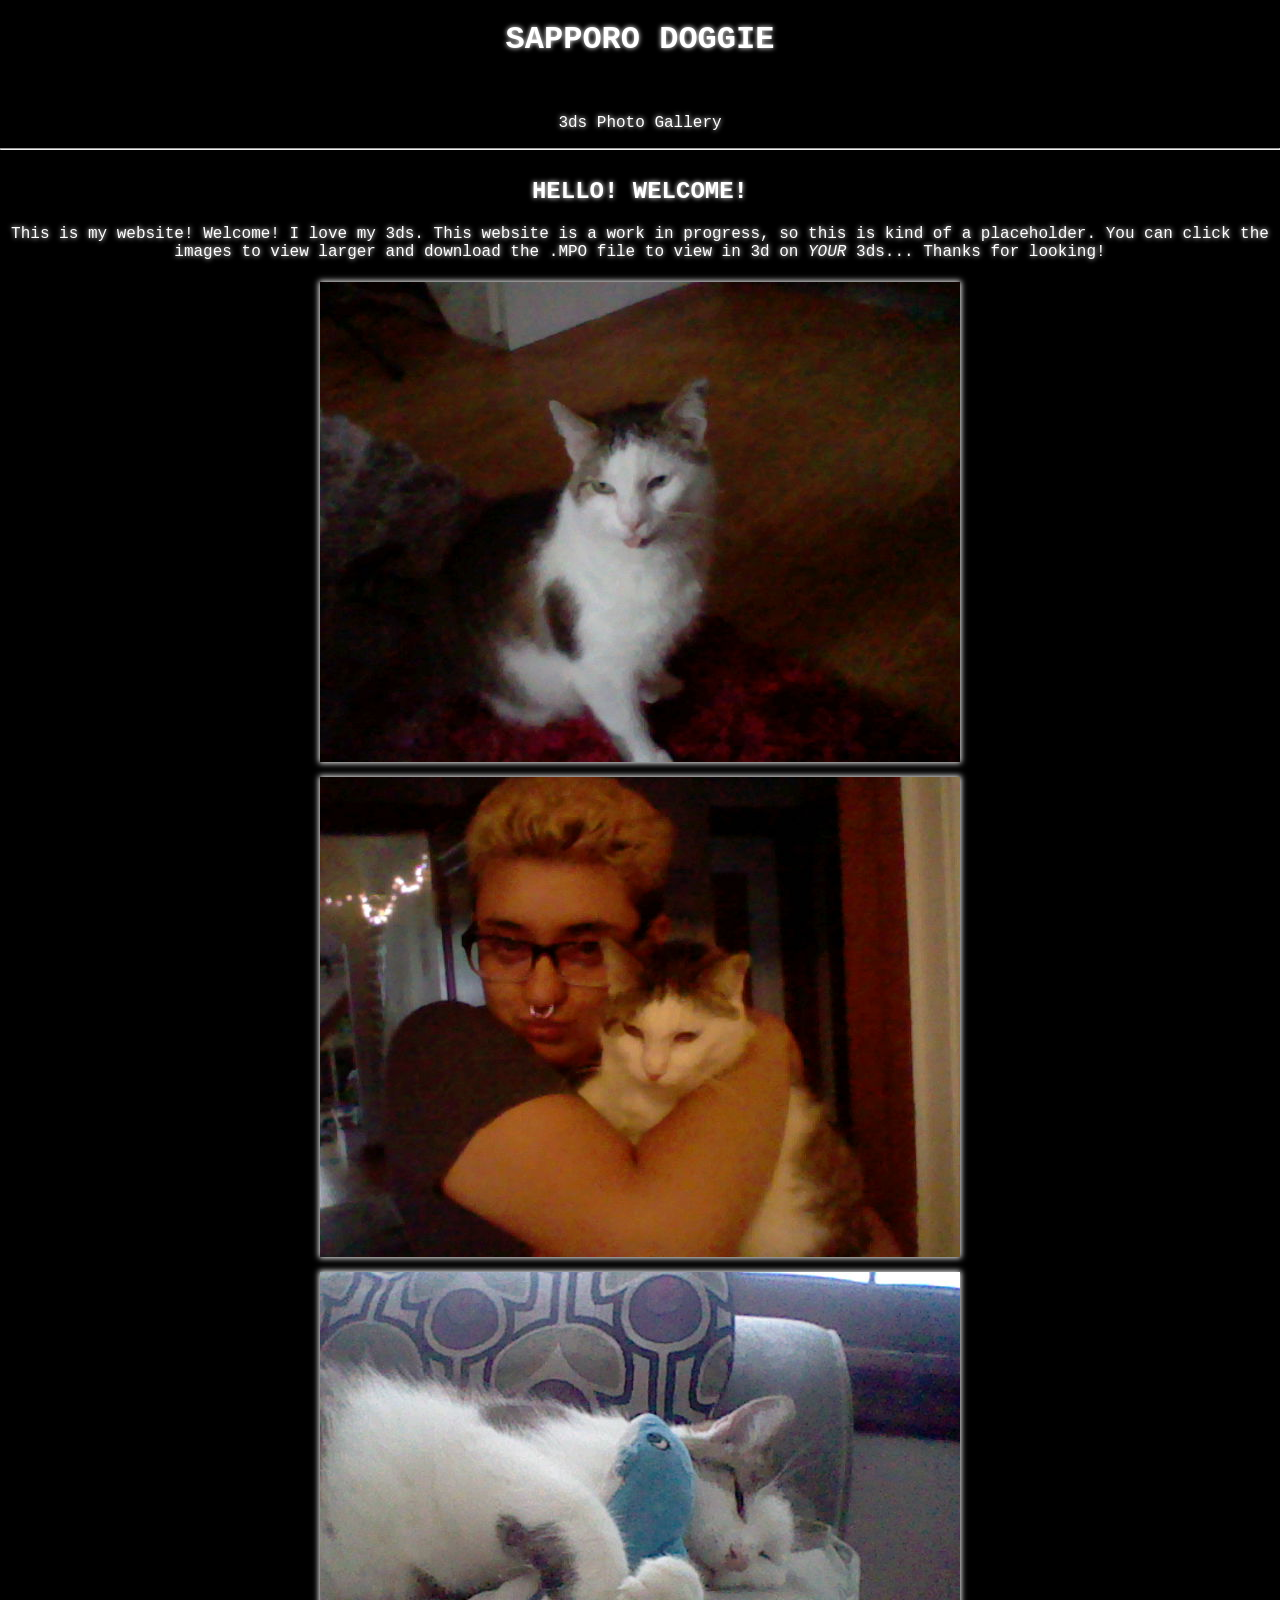
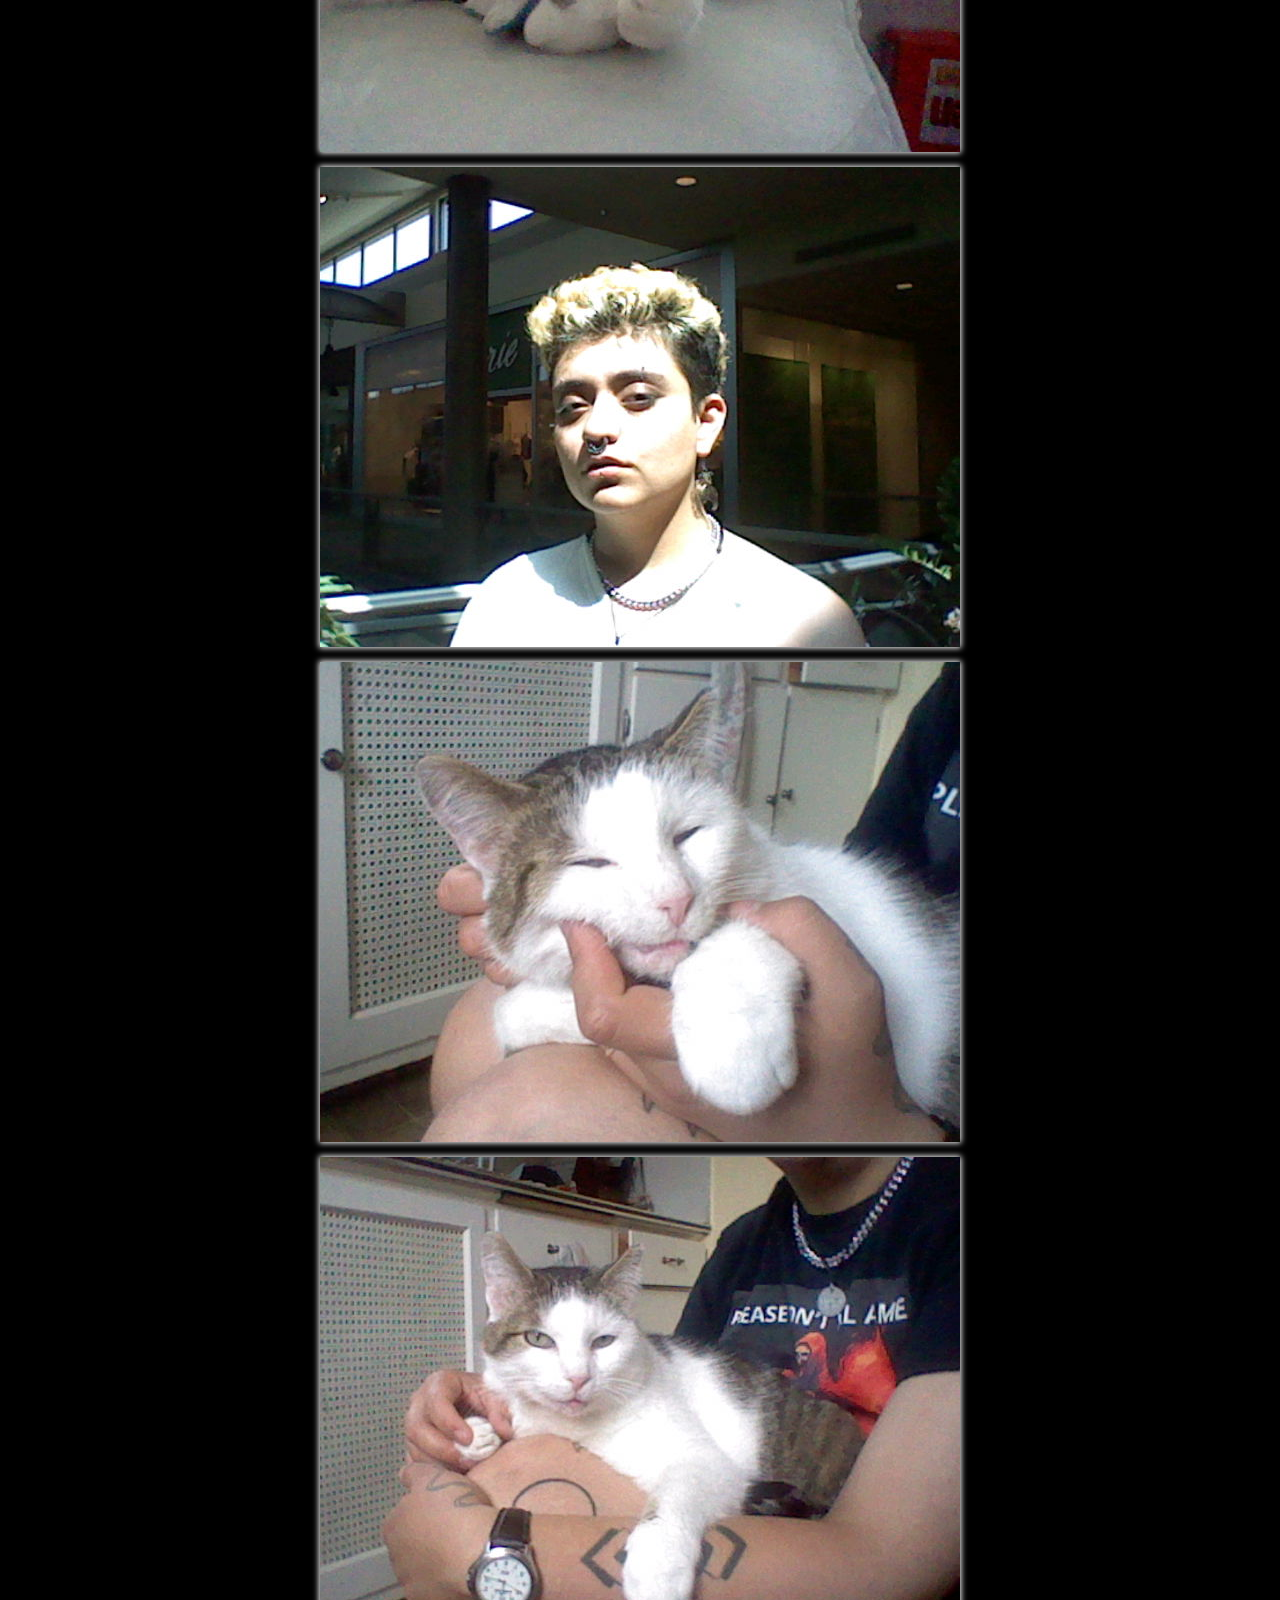
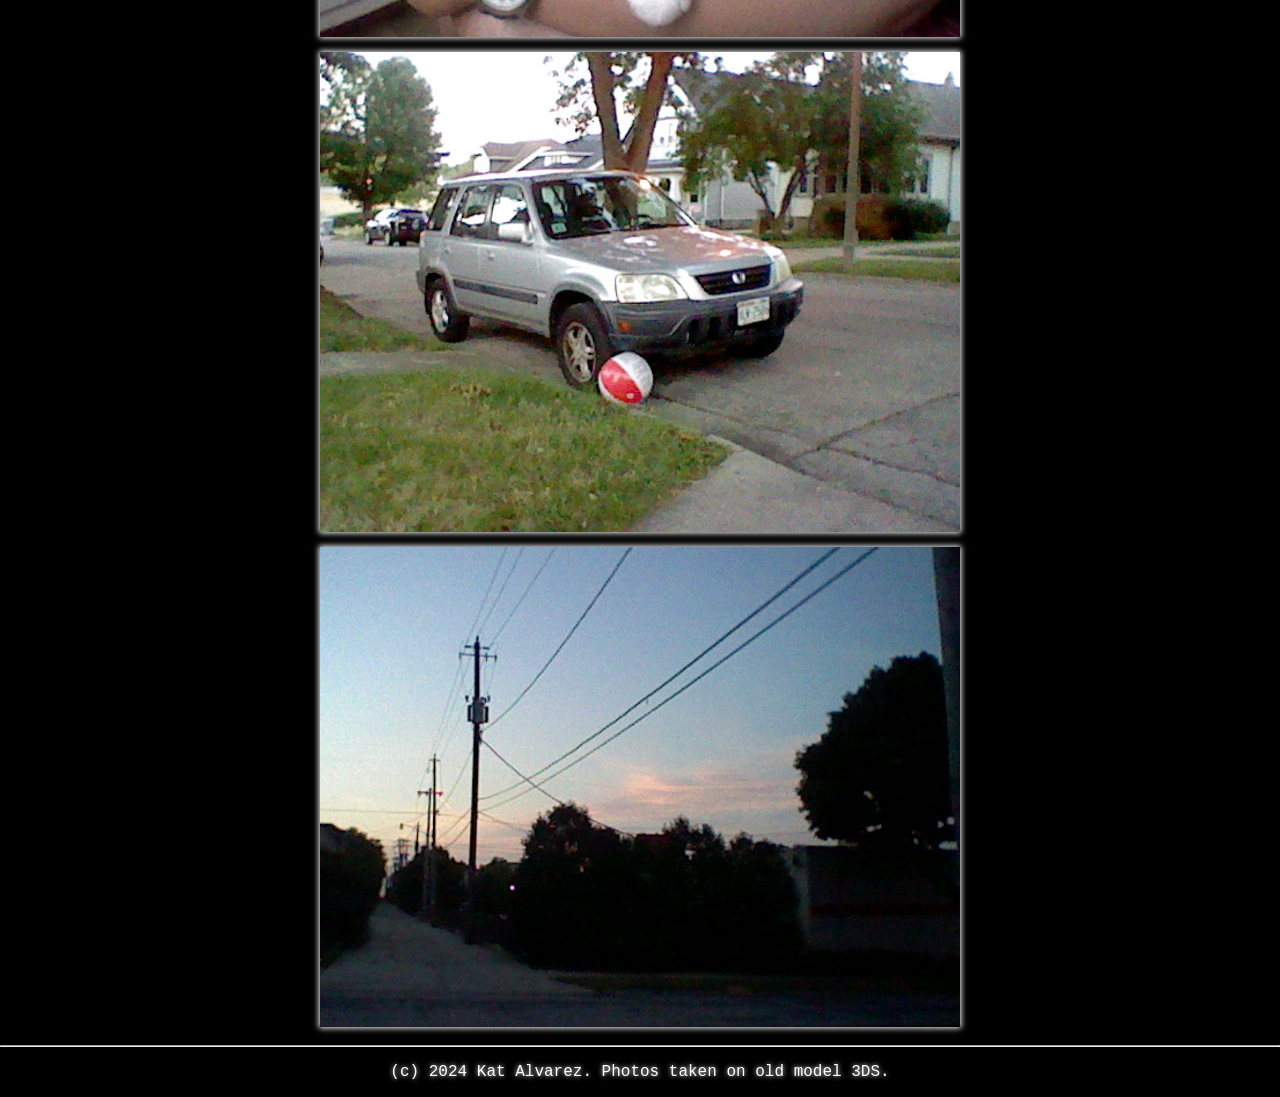
==== index.html @ b48e96c4 "changed" ====
<!DOCTYPE html>
<html lang="en">
    <head>
        <title>Sapporo Doggie</title>
        <meta charset="utf-8">
        <link rel="icon" href="images/hermicon.png">
        <link rel="stylesheet" href="styleSheets/index.css">
        <link rel="stylesheet" href="styleSheets/main.css">
    </head>
    <body>
        <header>
            <h1>SAPPORO DOGGIE</h1>
            <br>
            <p>3ds Photo Gallery</p>
            <hr>
        </header>
        <main>
            <h2>HELLO! WELCOME!</h2>
            <p>This is my website! Welcome! I love my 3ds. This website is a work in progress, so this is kind of a placeholder. You can click the images to view larger and download the .MPO file to view in 3d on <i>YOUR</i> 3ds... Thanks for looking!</p>
            <a href="images/3dsPhotos/HNI_0094.MPO"><img src="images/3dsPhotos/HNI_0094.MPO"></a>
            <a href="images/3dsPhotos/HNI_0064.MPO"><img src="images/3dsPhotos/HNI_0064.MPO"></a>
            <a href="images/3dsPhotos/HNI_0042.MPO"><img src="images/3dsPhotos/HNI_0042.MPO"></a>
            <a href="images/3dsPhotos/HNI_0025.MPO"><img src="images/3dsPhotos/HNI_0025.MPO"></a>
            <a href="images/3dsPhotos/HNI_0008.MPO"><img src="images/3dsPhotos/HNI_0008.MPO"></a>
            <a href="images/3dsPhotos/HNI_0007.MPO"><img src="images/3dsPhotos/HNI_0007.MPO"></a>
            <a href="images/3dsPhotos/HNI_0006.MPO"><img src="images/3dsPhotos/HNI_0006.MPO"></a>
            <a href="images/3dsPhotos/HNI_0004.MPO"><img src="images/3dsPhotos/HNI_0004.MPO"></a>
        </main>
        <footer>
            <hr>
            <p>(c) 2024 Kat Alvarez. Photos taken on old model 3DS.</p>
        </footer>
    </body>
</html>
---- styleSheets/main.css ----
html {
    text-align: center;
    color: white;
    font-family:'Courier New', Courier, monospace;
    text-shadow: 0 0 5px white;
}
header {
    background-color: black;
}
body {
    margin: 0;
    background-color: black;}
main {
    display: inline-block;
}
img {
    min-width: 48%;
    margin: 5px;
    box-shadow: 0 0px 6px  1px white;
}
img:hover {
    opacity: 70%;
}
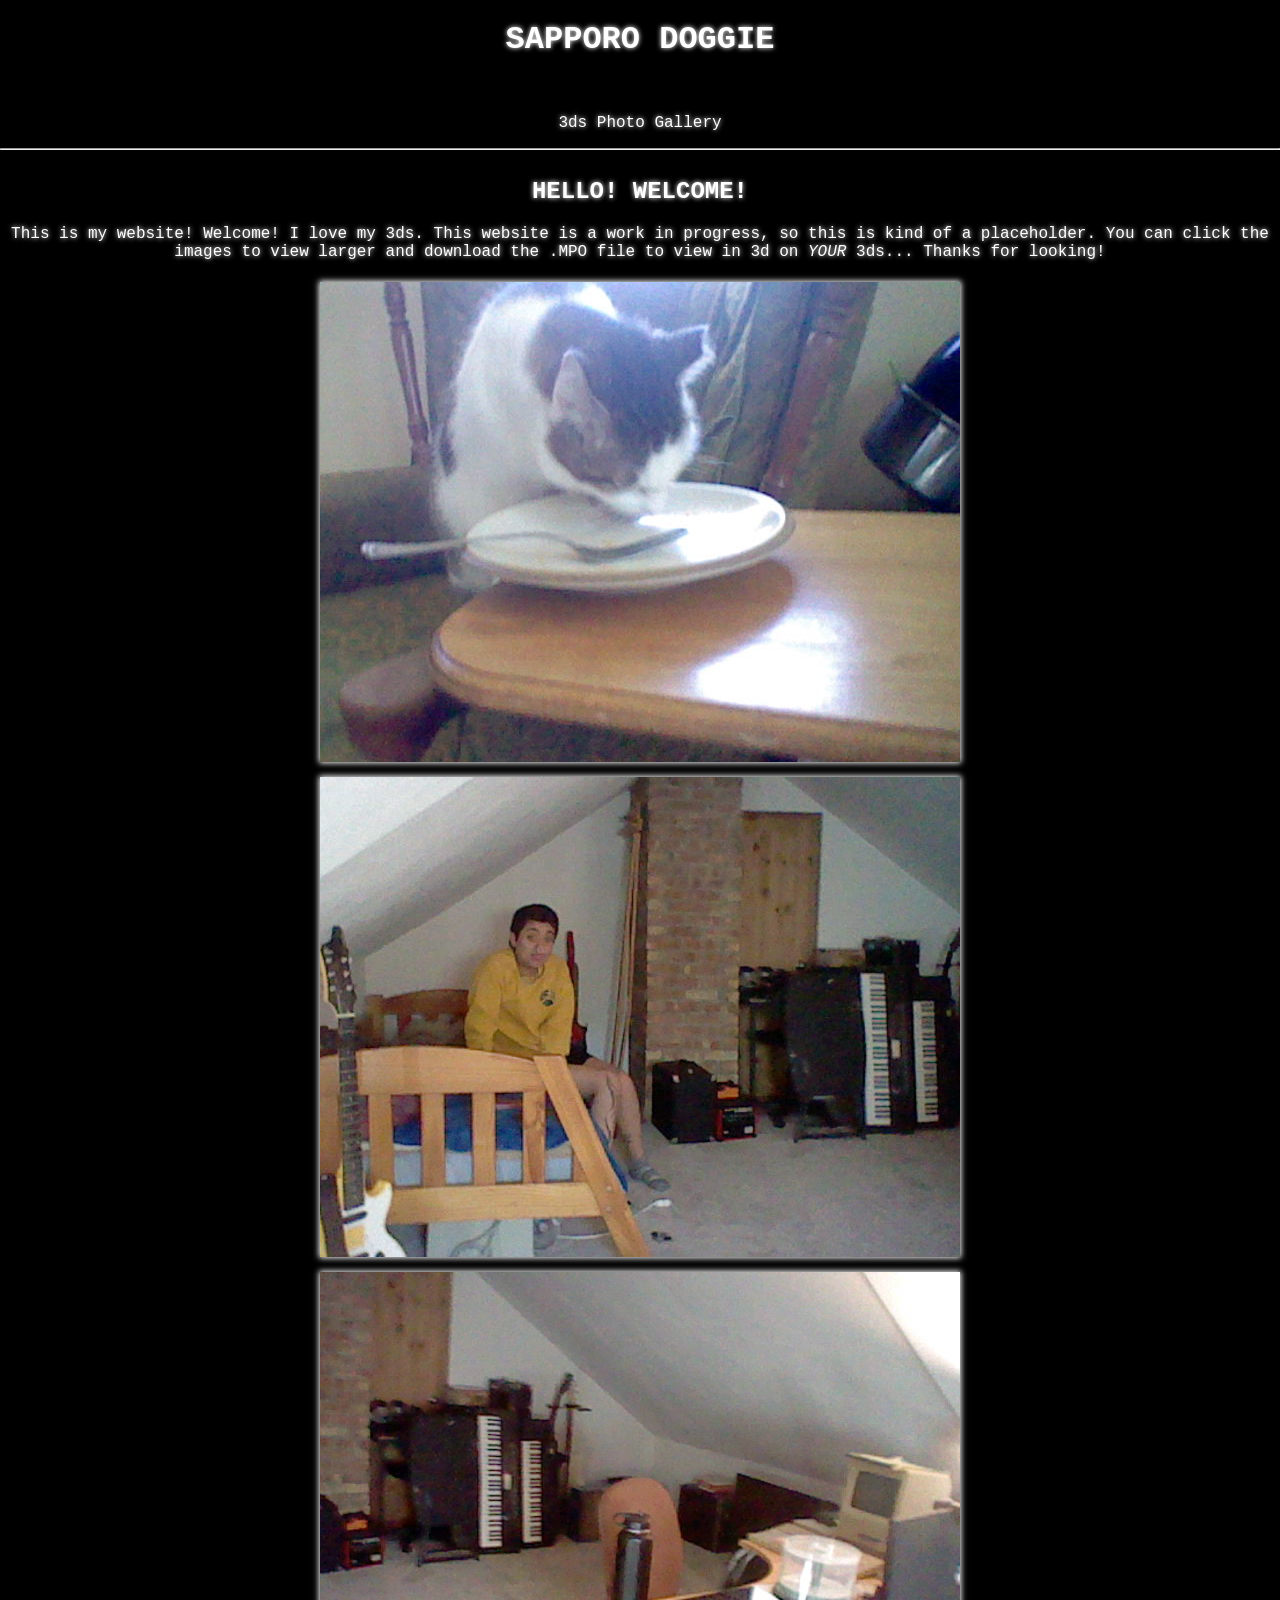
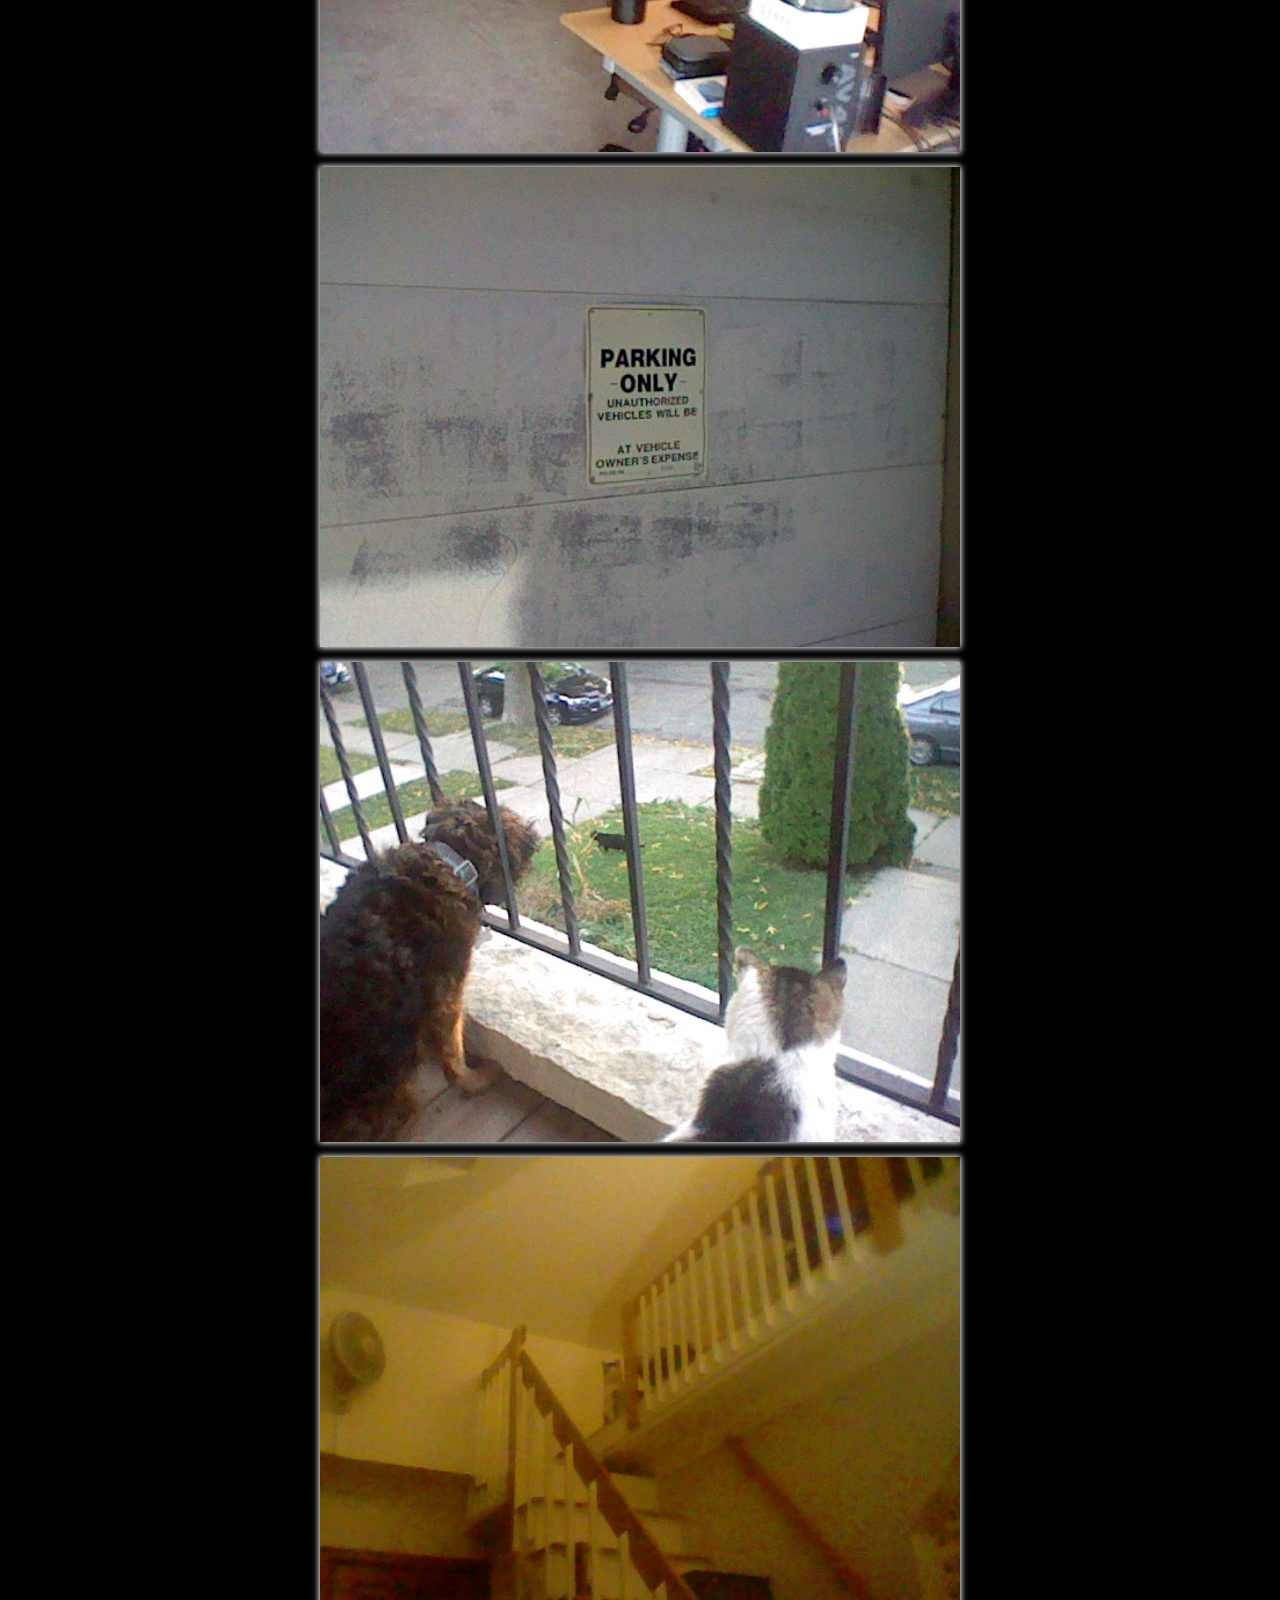
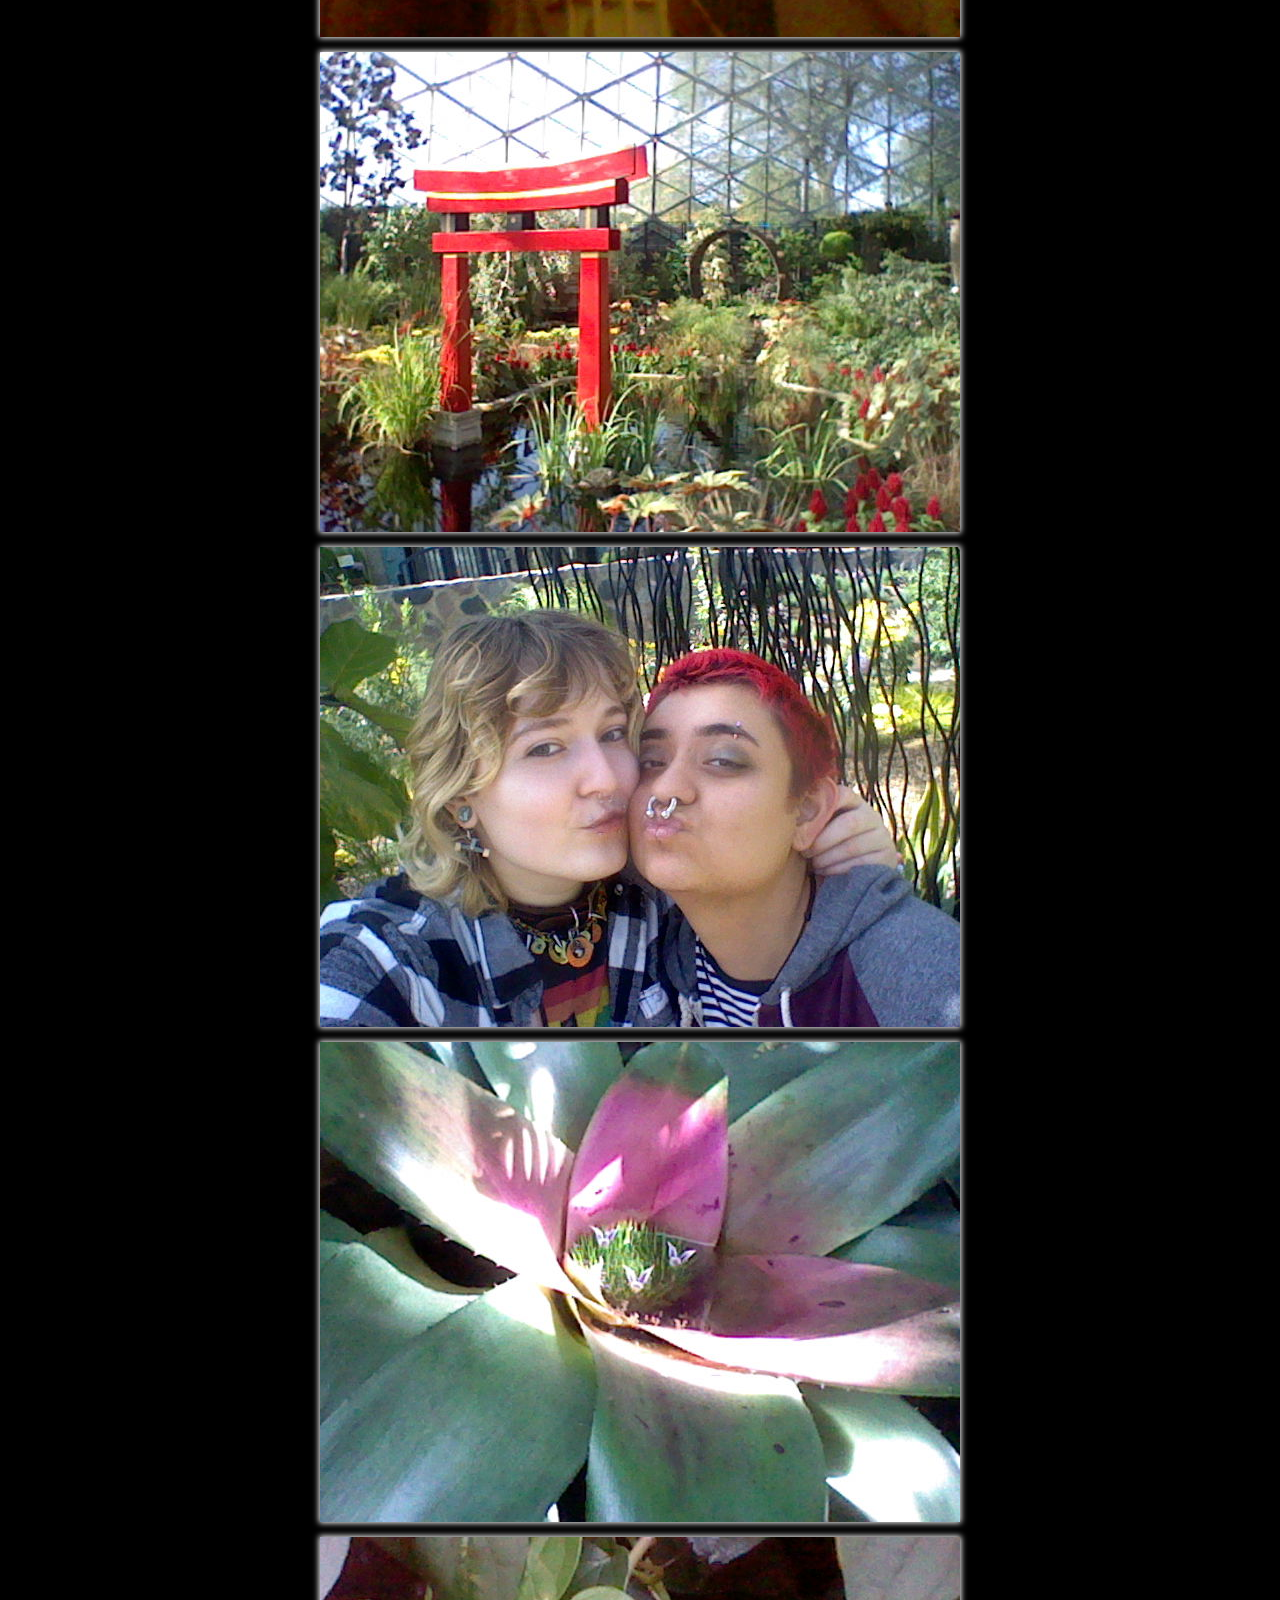
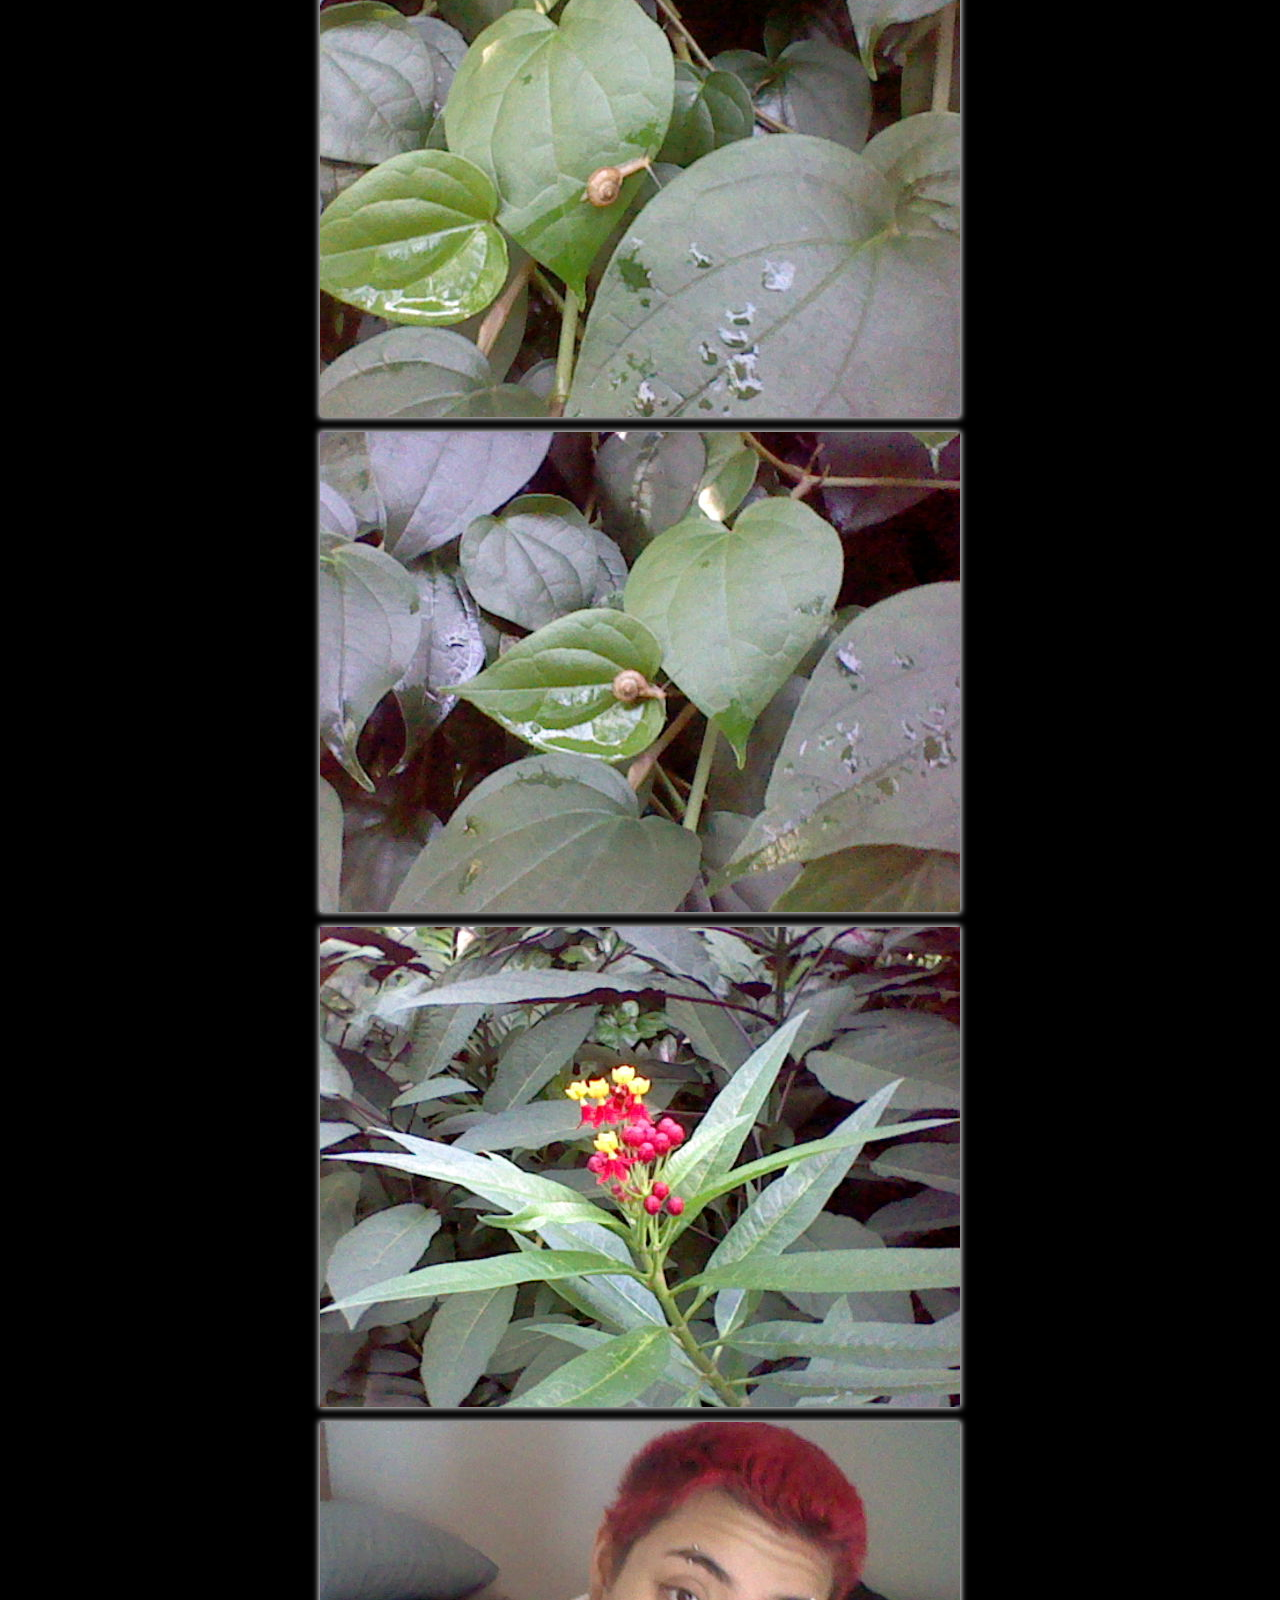
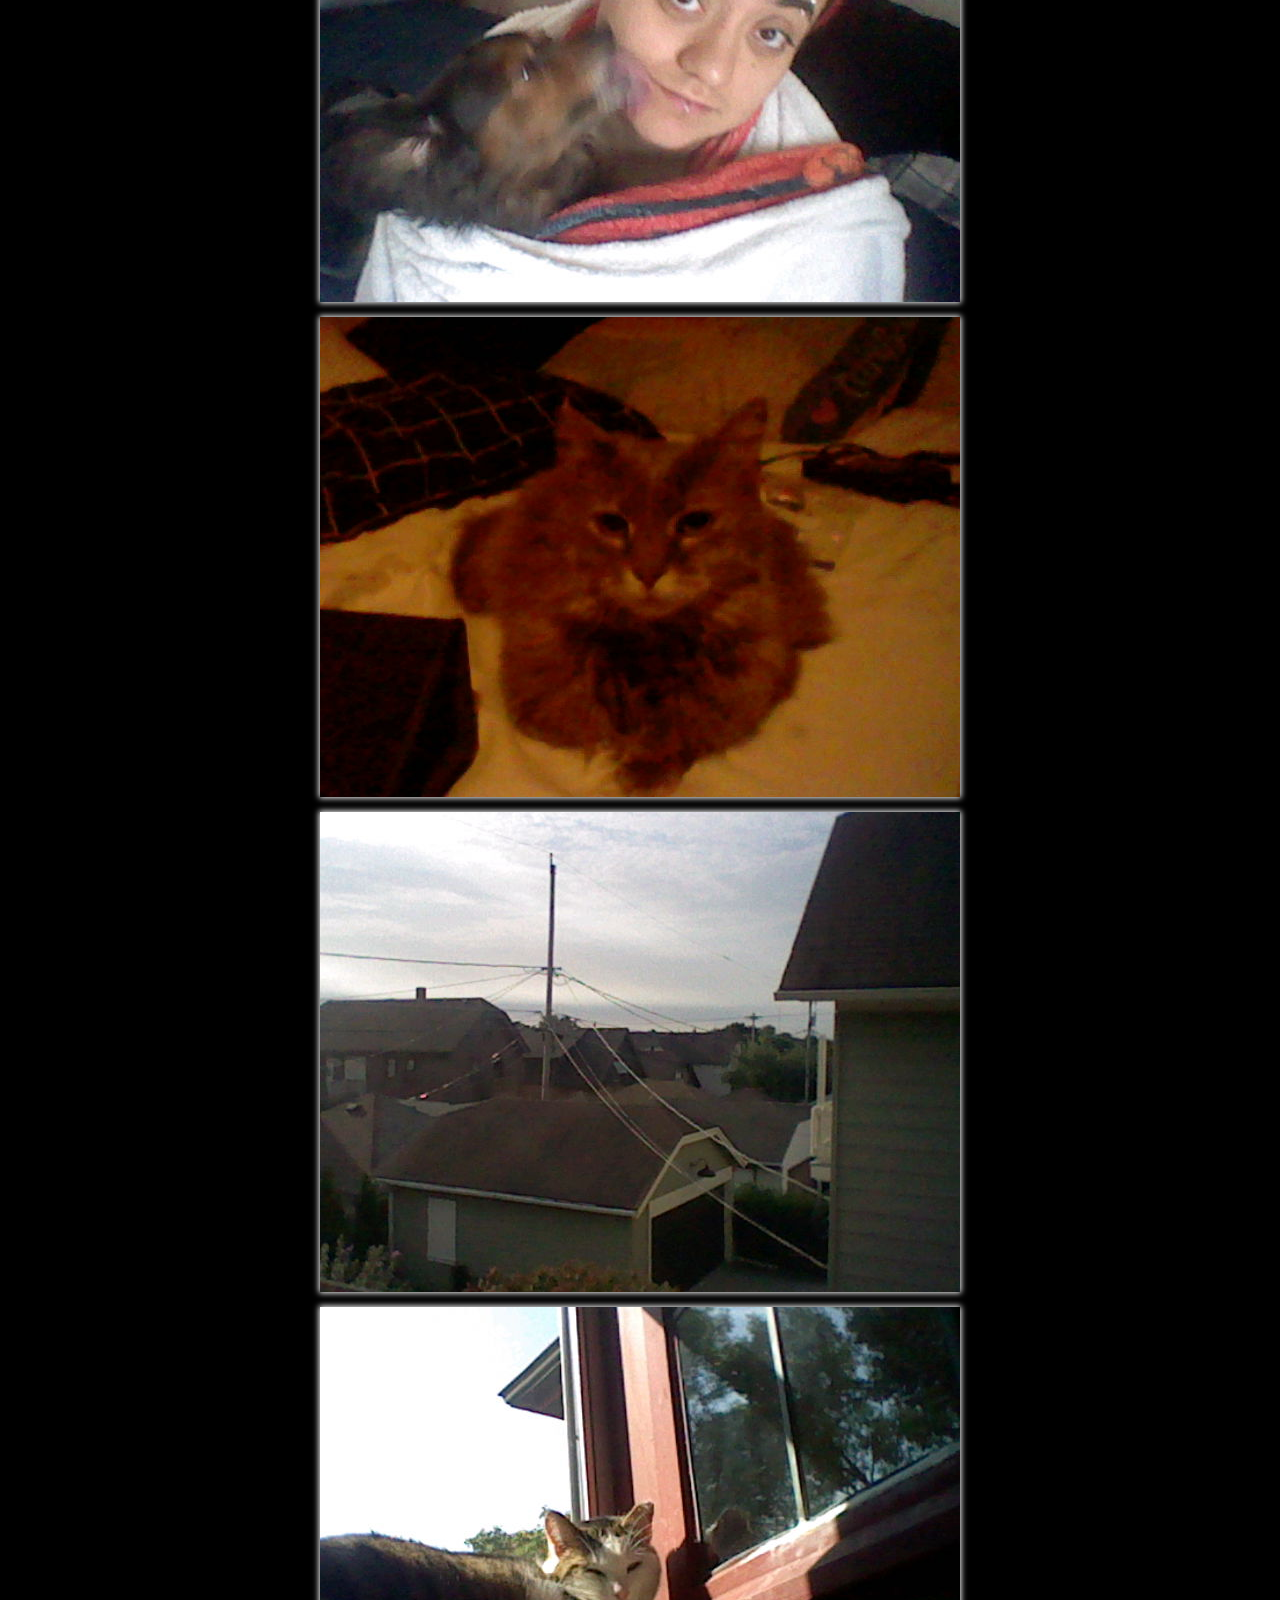
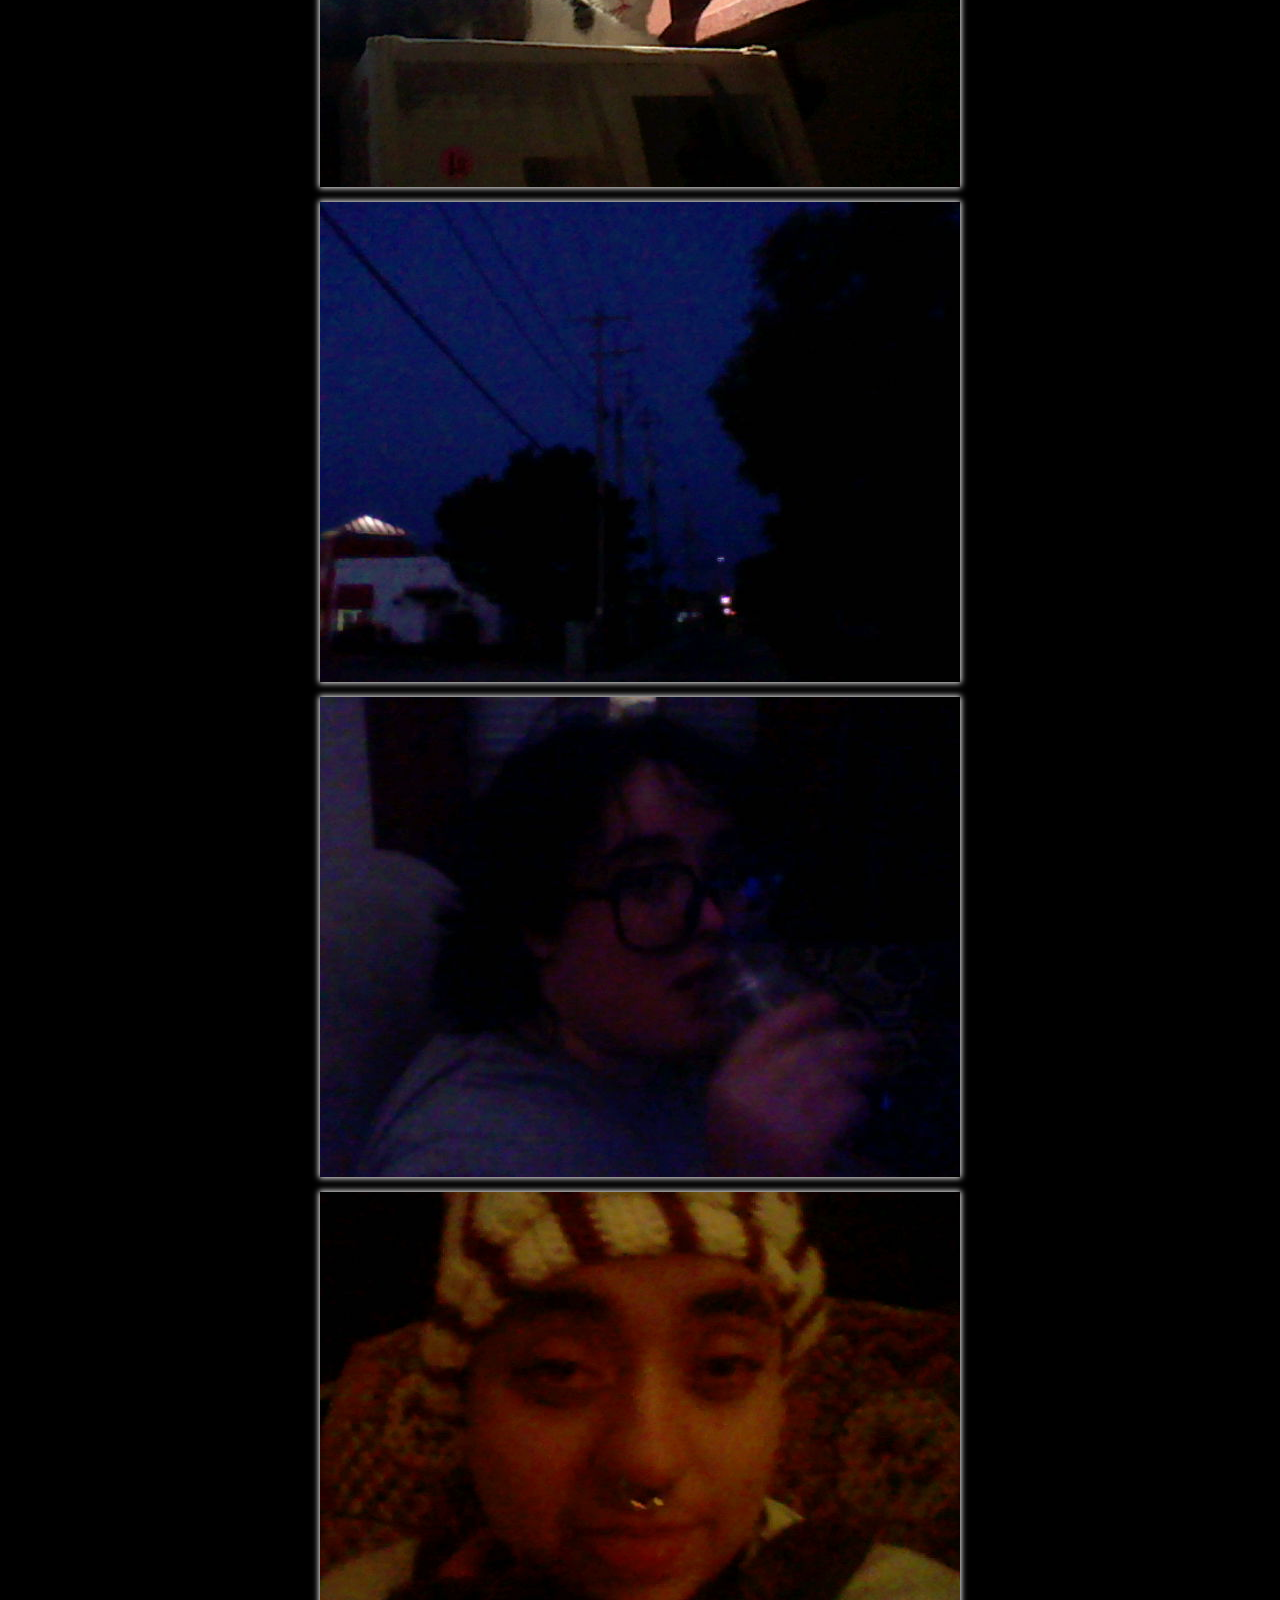
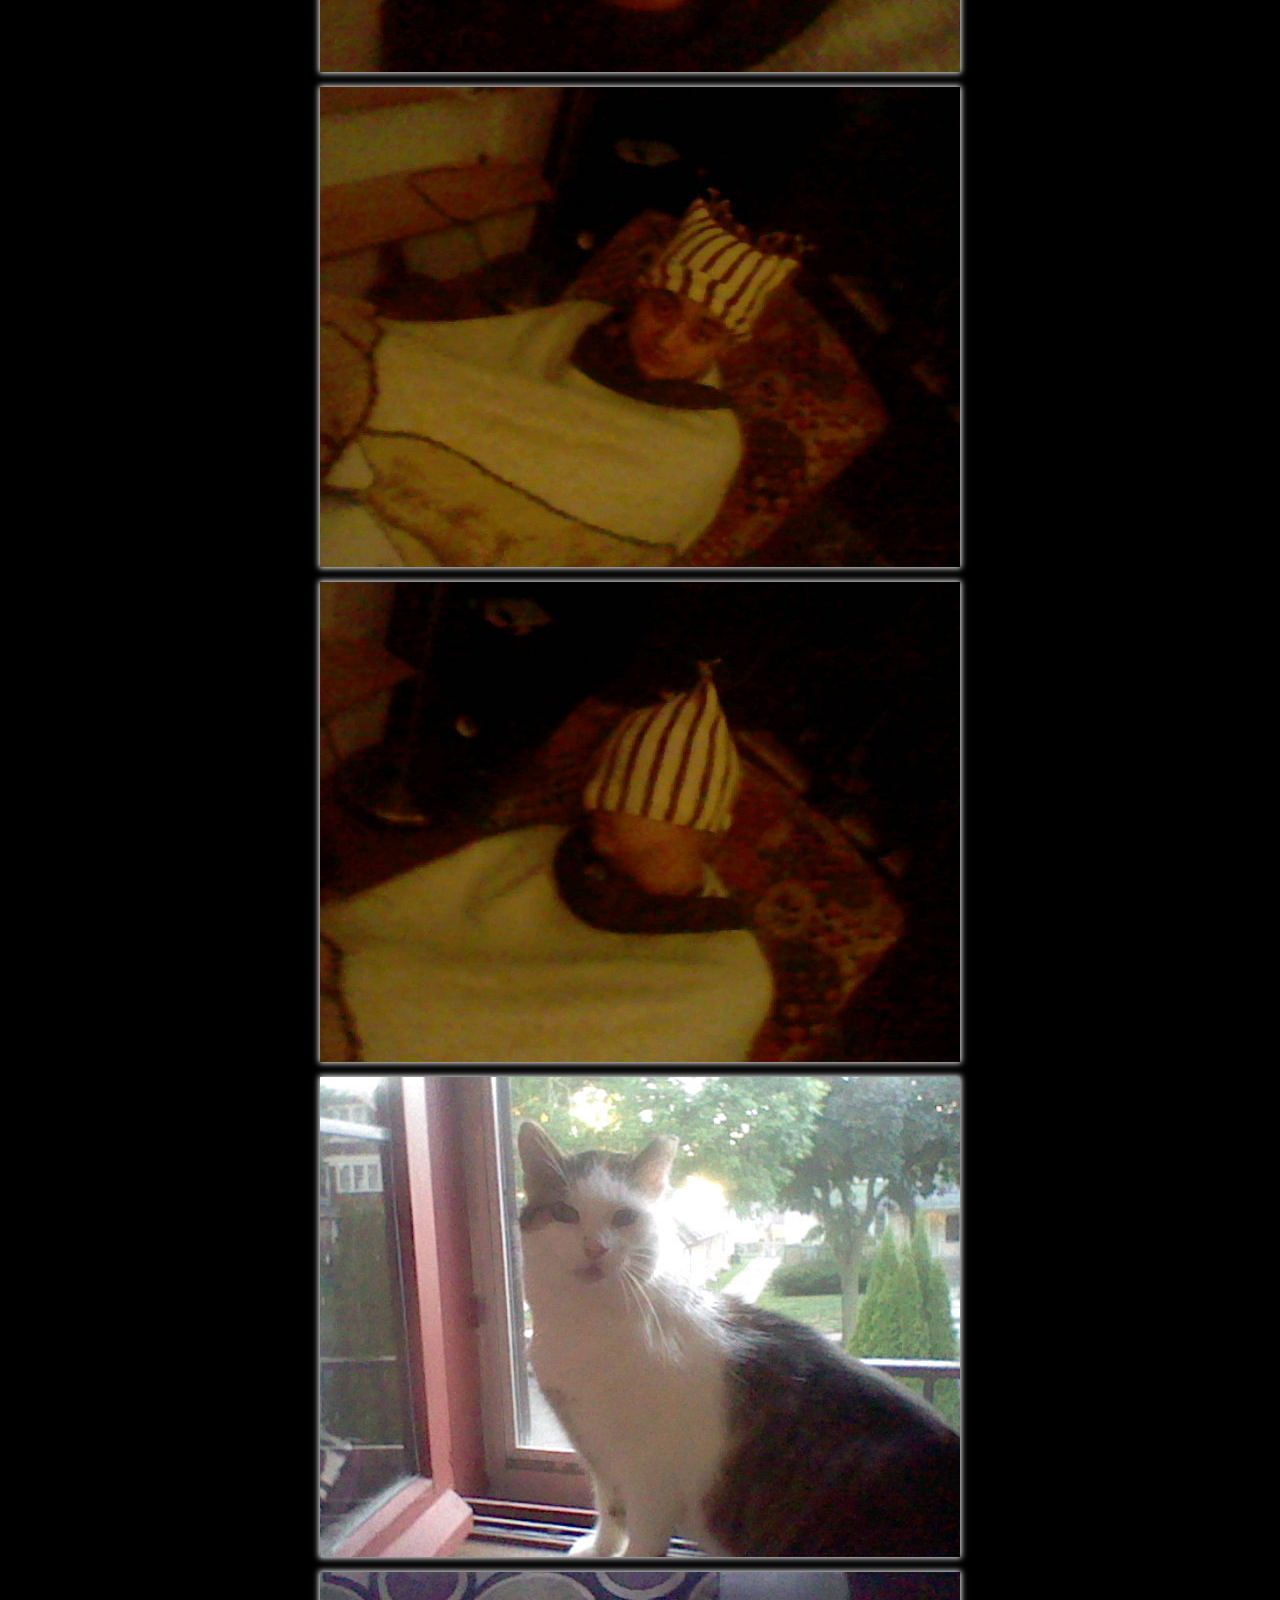
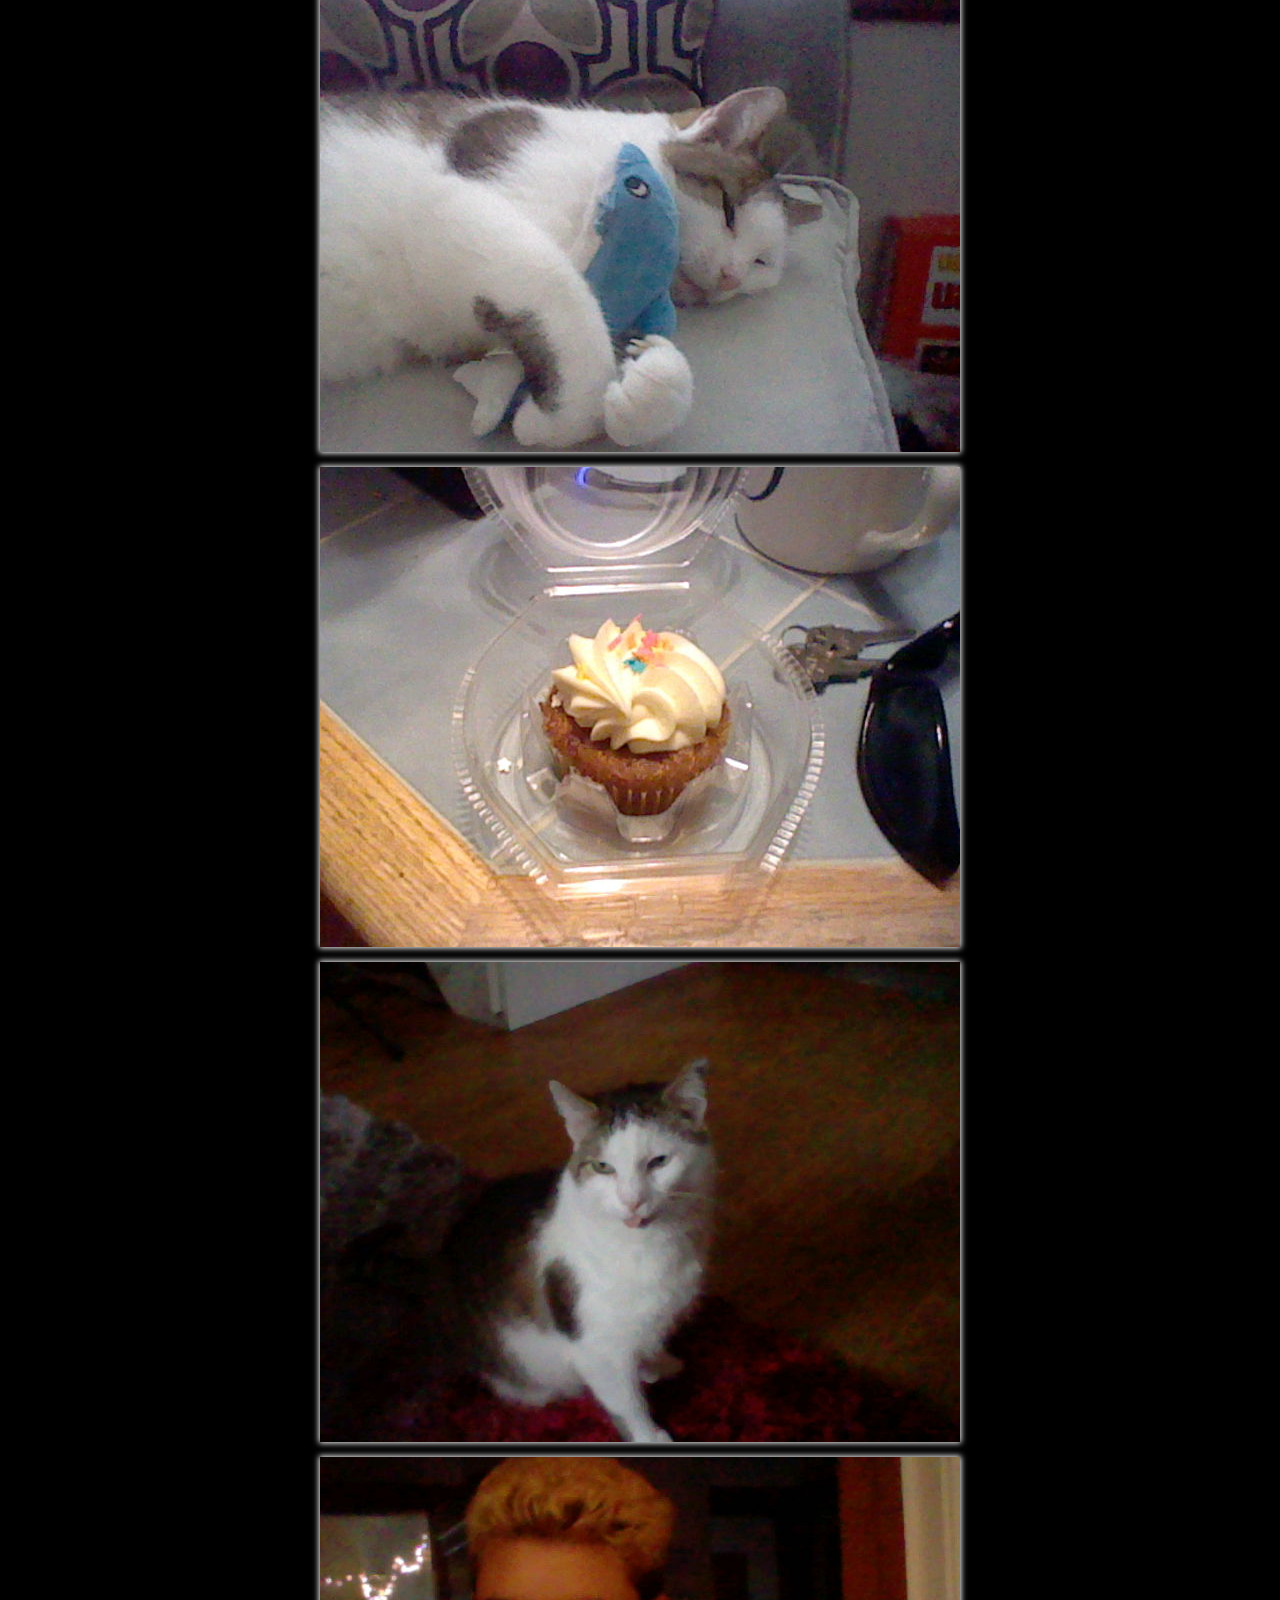
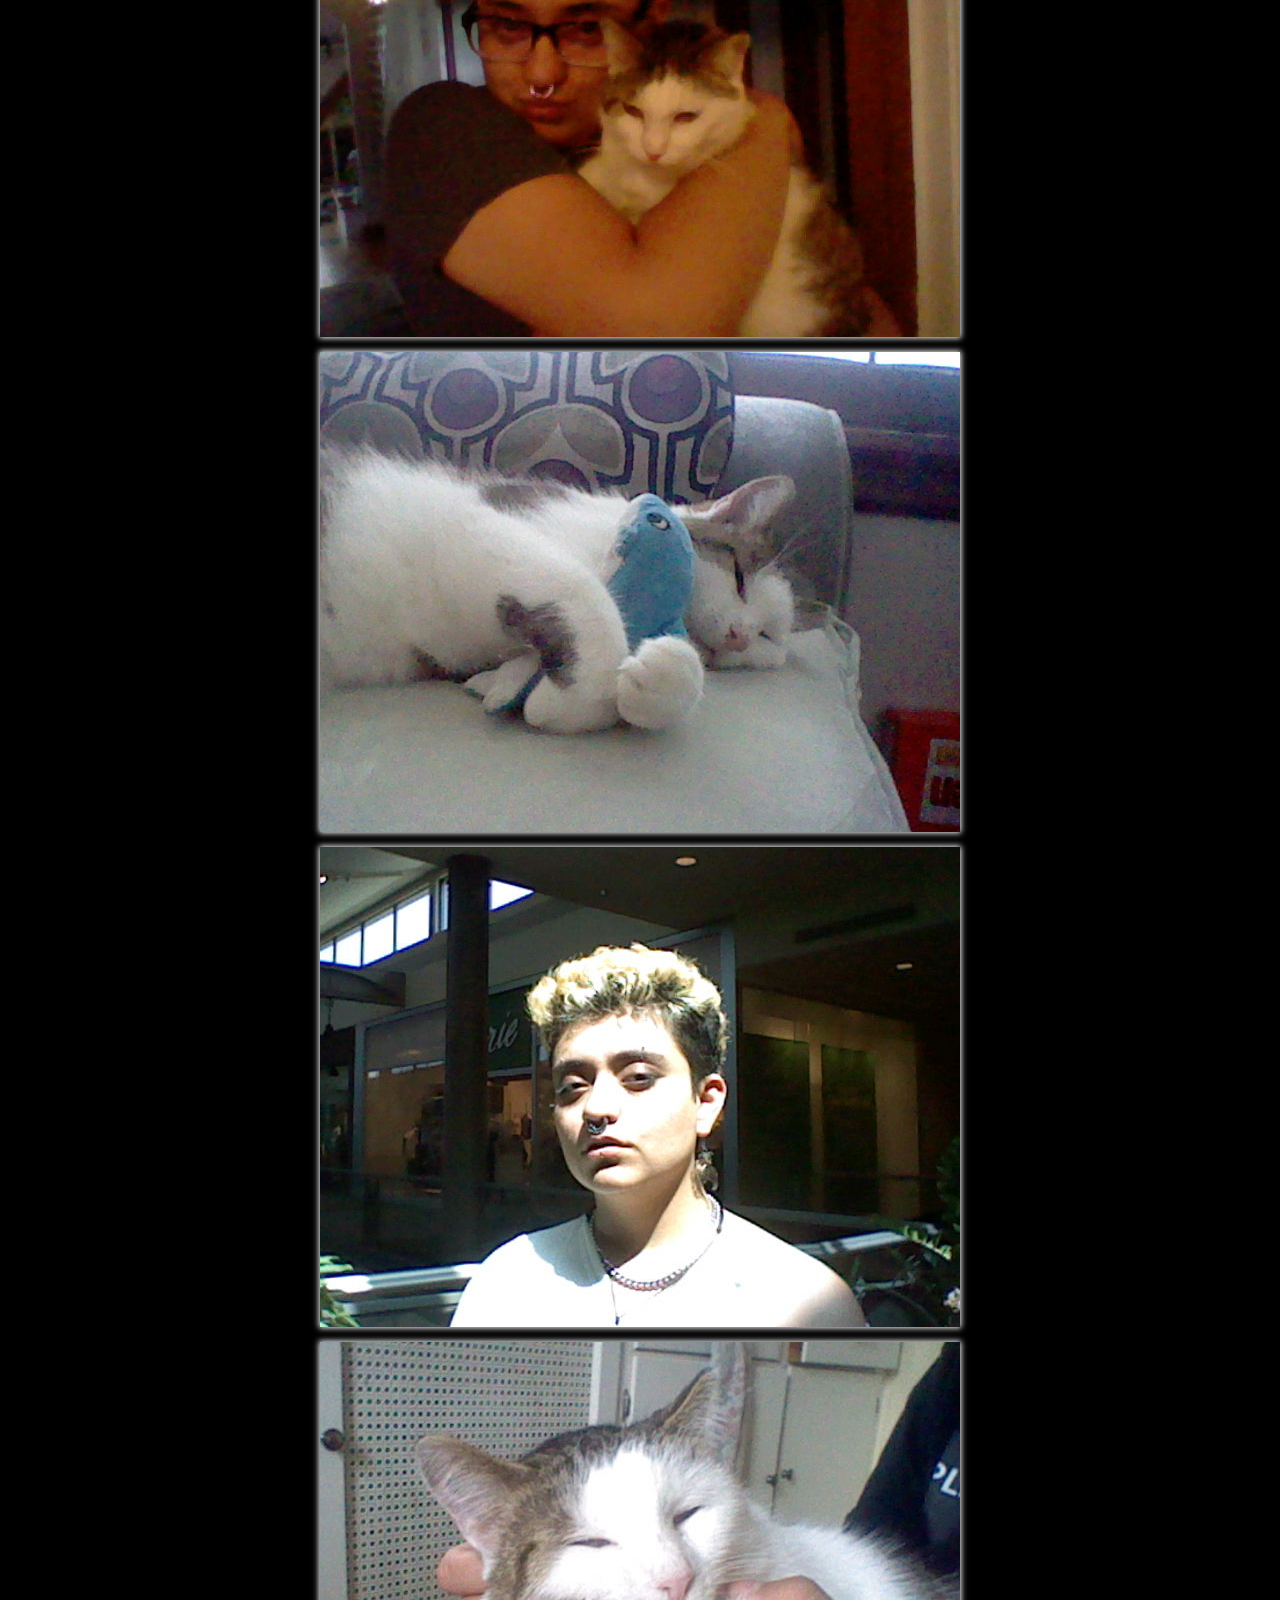
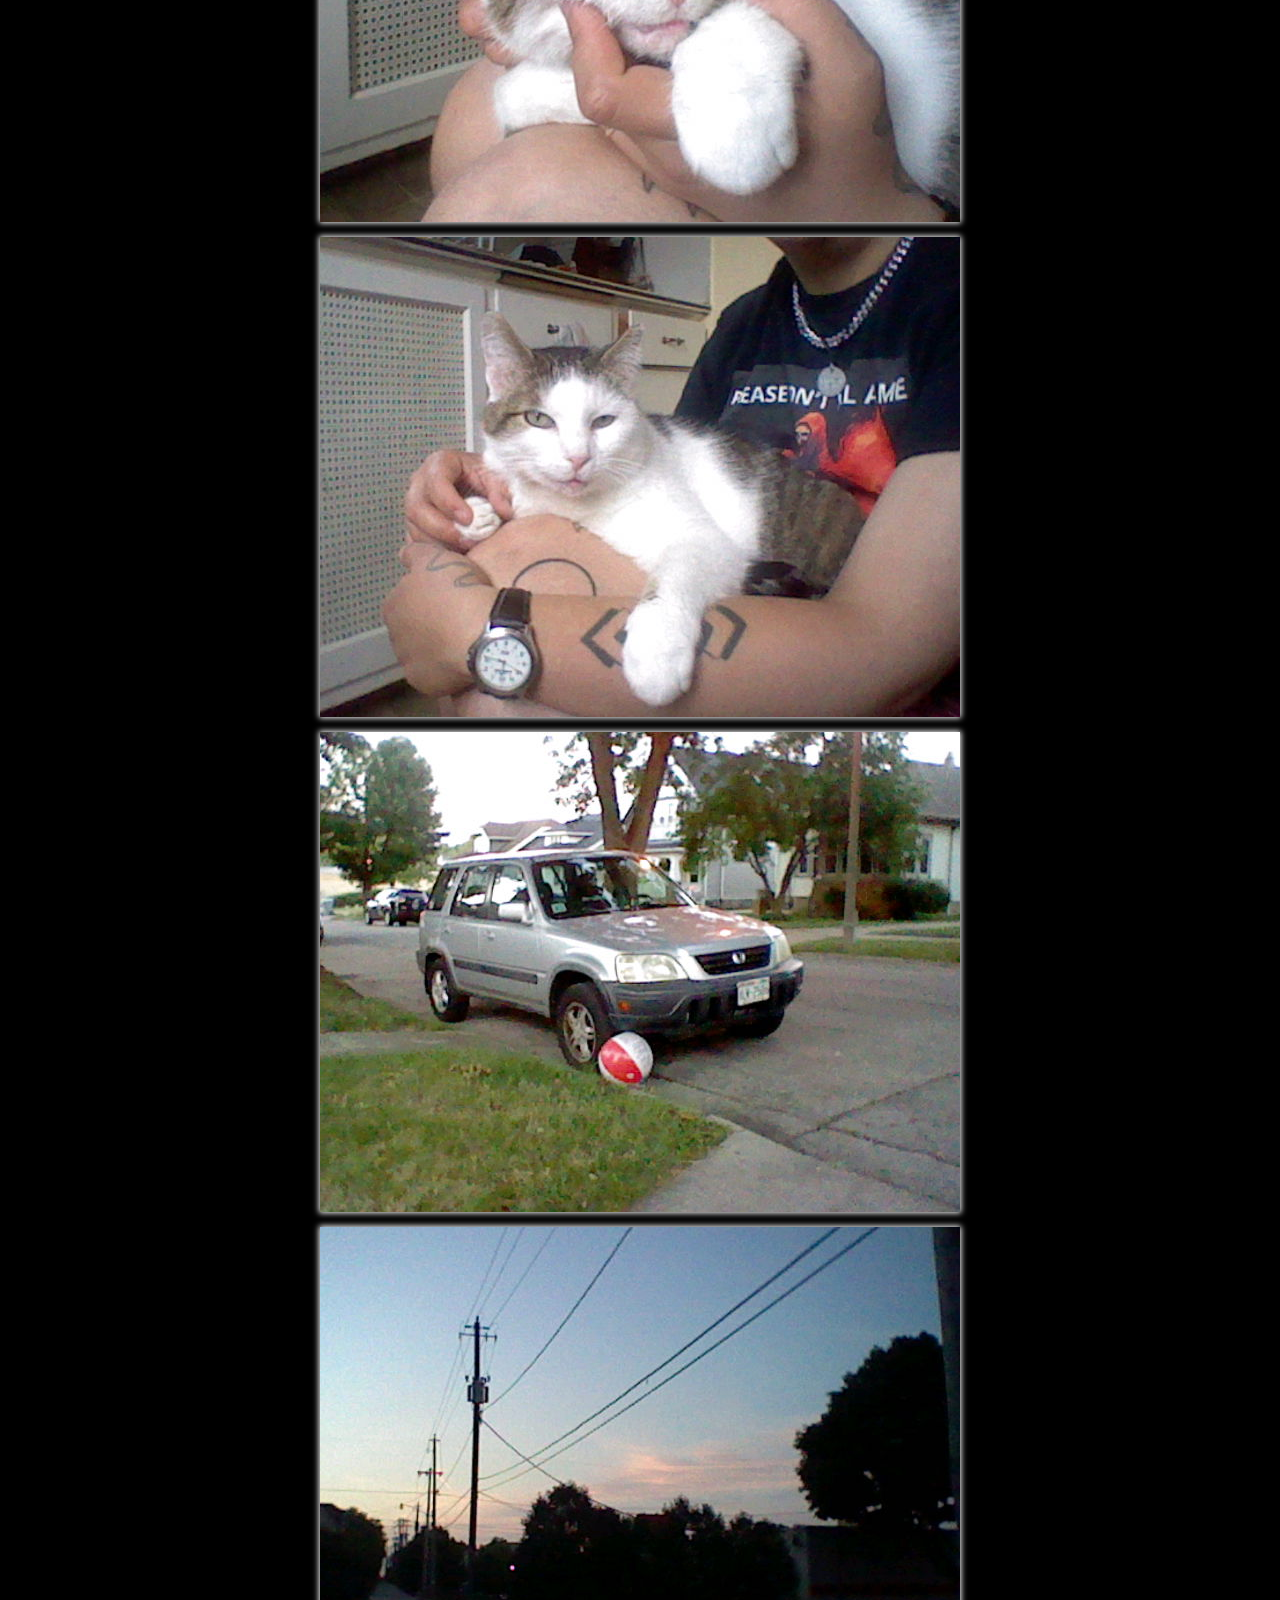
==== commit b4b10366: "update" ====
--- a/index.html
+++ b/index.html
@@ -17,6 +17,30 @@
         <main>
             <h2>HELLO! WELCOME!</h2>
             <p>This is my website! Welcome! I love my 3ds. This website is a work in progress, so this is kind of a placeholder. You can click the images to view larger and download the .MPO file to view in 3d on <i>YOUR</i> 3ds... Thanks for looking!</p>
+            <a href="images/3dsphotos4/HNI_0009.MPO"><img src="images/3dsphotos4/HNI_0009.MPO"></a>
+            <a href="images/3dsphotos4/HNI_0008.MPO"><img src="images/3dsphotos4/HNI_0008.MPO"></a>
+            <a href="images/3dsphotos4/HNI_0005.MPO"><img src="images/3dsphotos4/HNI_0005.MPO"></a>
+            <a href="images/3dsphotos4/HNI_0003.MPO"><img src="images/3dsphotos4/HNI_0003.MPO"></a>
+            <a href="images/3dsphotos3/HNI_0089.MPO"><img src="images/3dsphotos3/HNI_0089.MPO"></a>
+            <a href="images/3dsphotos3/HNI_0088.MPO"><img src="images/3dsphotos3/HNI_0088.MPO"></a>
+            <a href="images/3dsphotos3/HNI_0084.MPO"><img src="images/3dsphotos3/HNI_0084.MPO"></a>
+            <a href="images/3dsphotos3/HNI_0083.JPG"><img src="images/3dsphotos3/HNI_0083.JPG"></a>
+            <a href="images/3dsphotos3/HNI_0079.MPO"><img src="images/3dsphotos3/HNI_0079.MPO"></a>
+            <a href="images/3dsphotos3/HNI_0078.MPO"><img src="images/3dsphotos3/HNI_0078.MPO"></a>
+            <a href="images/3dsphotos3/HNI_0075.MPO"><img src="images/3dsphotos3/HNI_0075.MPO"></a>
+            <a href="images/3dsphotos3/HNI_0074.MPO"><img src="images/3dsphotos3/HNI_0074.MPO"></a>
+            <a href="images/3dsphotos3/HNI_0073.MPO"><img src="images/3dsphotos3/HNI_0073.MPO"></a>
+            <a href="images/3dsphotos3/HNI_0065.MPO"><img src="images/3dsphotos3/HNI_0065.MPO"></a>
+            <a href="images/3dsphotos3/HNI_0056.MPO"><img src="images/3dsphotos3/HNI_0056.MPO"></a>
+            <a href="images/3dsphotos3/HNI_0051.MPO"><img src="images/3dsphotos3/HNI_0051.MPO"></a>
+            <a href="images/3dsphotos3/HNI_0049.MPO"><img src="images/3dsphotos3/HNI_0049.MPO"></a>
+            <a href="images/3dsphotos2/HNI_0055.MPO"><img src="images/3dsphotos2/HNI_0055.MPO"></a>
+            <a href="images/3dsphotos2/HNI_0053.MPO"><img src="images/3dsphotos2/HNI_0053.MPO"></a>
+            <a href="images/3dsphotos2/HNI_0052.MPO"><img src="images/3dsphotos2/HNI_0052.MPO"></a>
+            <a href="images/3dsphotos2/HNI_0050.MPO"><img src="images/3dsphotos2/HNI_0050.MPO"></a>
+            <a href="images/3dsphotos2/HNI_0043.MPO"><img src="images/3dsphotos2/HNI_0043.MPO"></a>
+            <a href="images/3dsphotos2/HNI_0041.MPO"><img src="images/3dsphotos2/HNI_0041.MPO"></a>
+            <a href="images/3dsphotos2/HNI_0040.MPO"><img src="images/3dsphotos2/HNI_0040.MPO"></a>
             <a href="images/3dsPhotos/HNI_0094.MPO"><img src="images/3dsPhotos/HNI_0094.MPO"></a>
             <a href="images/3dsPhotos/HNI_0064.MPO"><img src="images/3dsPhotos/HNI_0064.MPO"></a>
             <a href="images/3dsPhotos/HNI_0042.MPO"><img src="images/3dsPhotos/HNI_0042.MPO"></a>
--- a/styleSheets/main.css
+++ b/styleSheets/main.css
@@ -14,7 +14,7 @@
     display: inline-block;
 }
 img {
-    min-width: 48%;
+    min-width: 640px;
     margin: 5px;
     box-shadow: 0 0px 6px  1px white;
 }
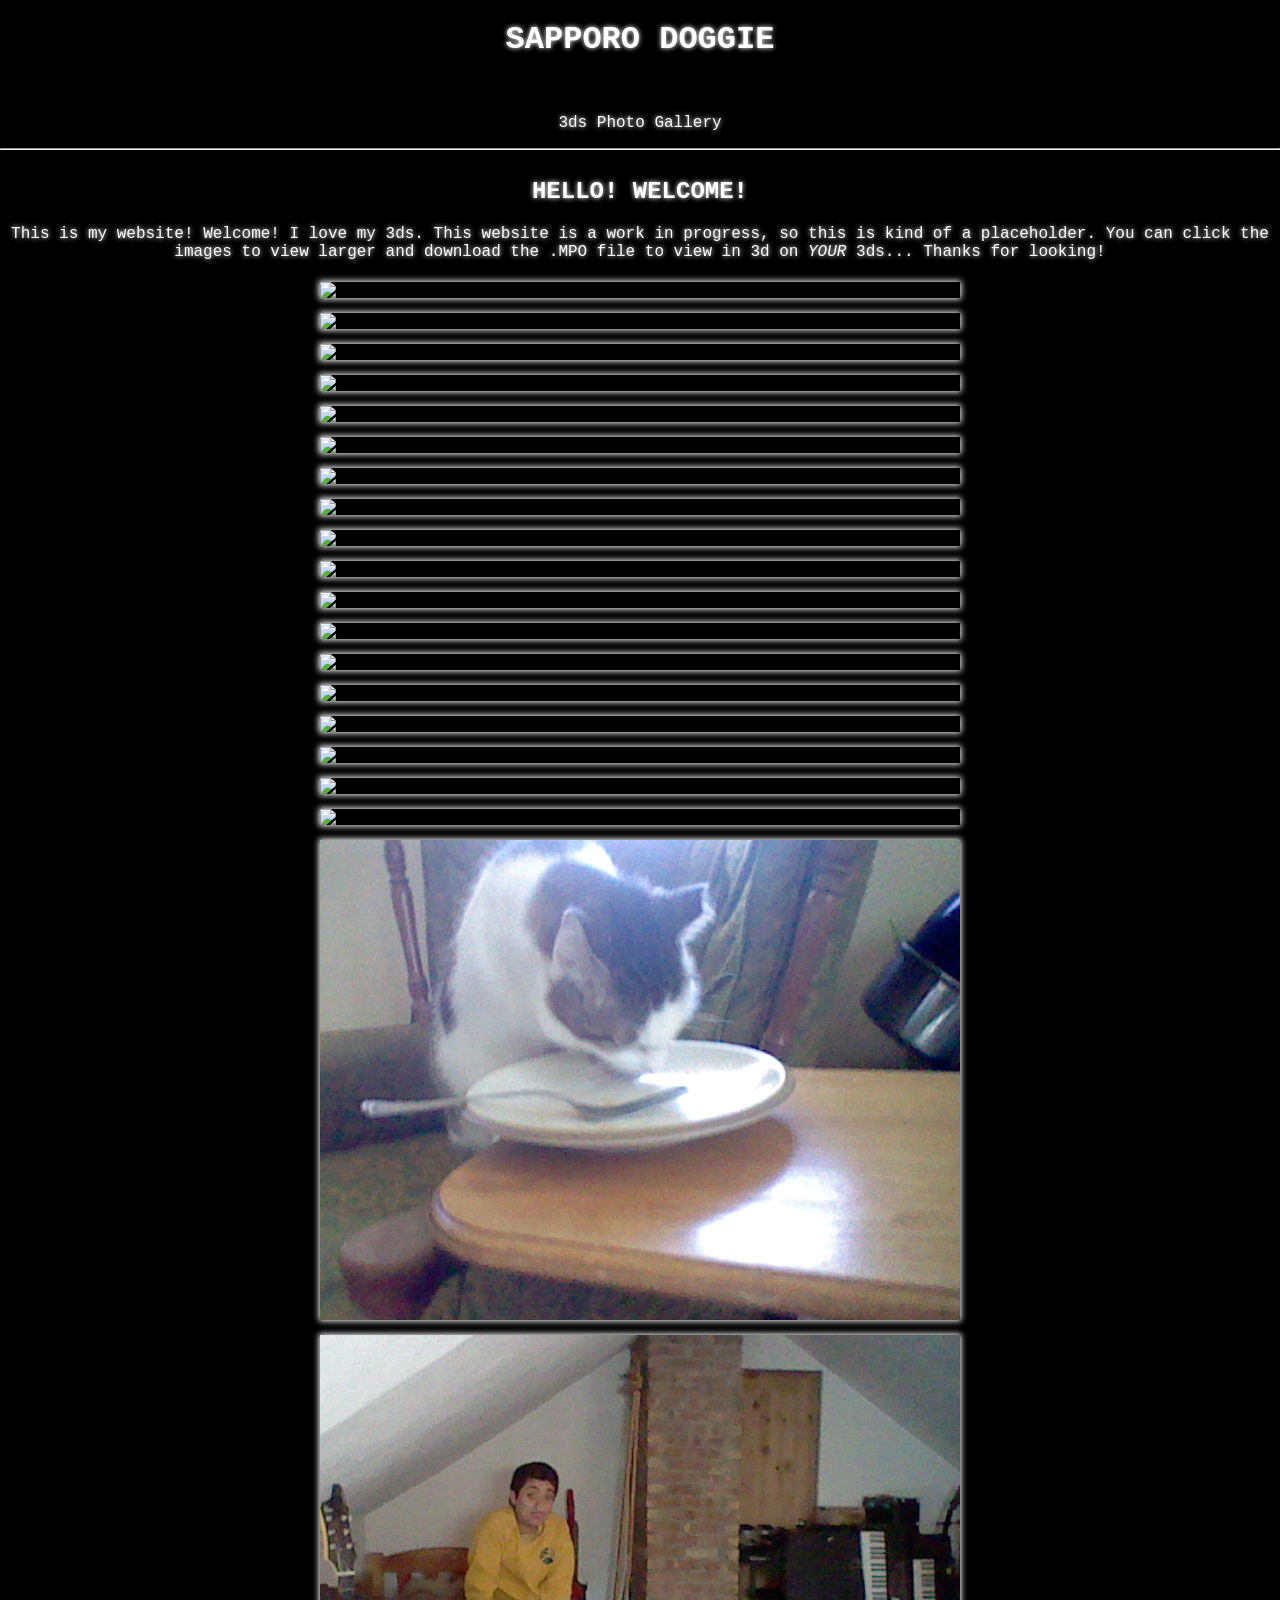
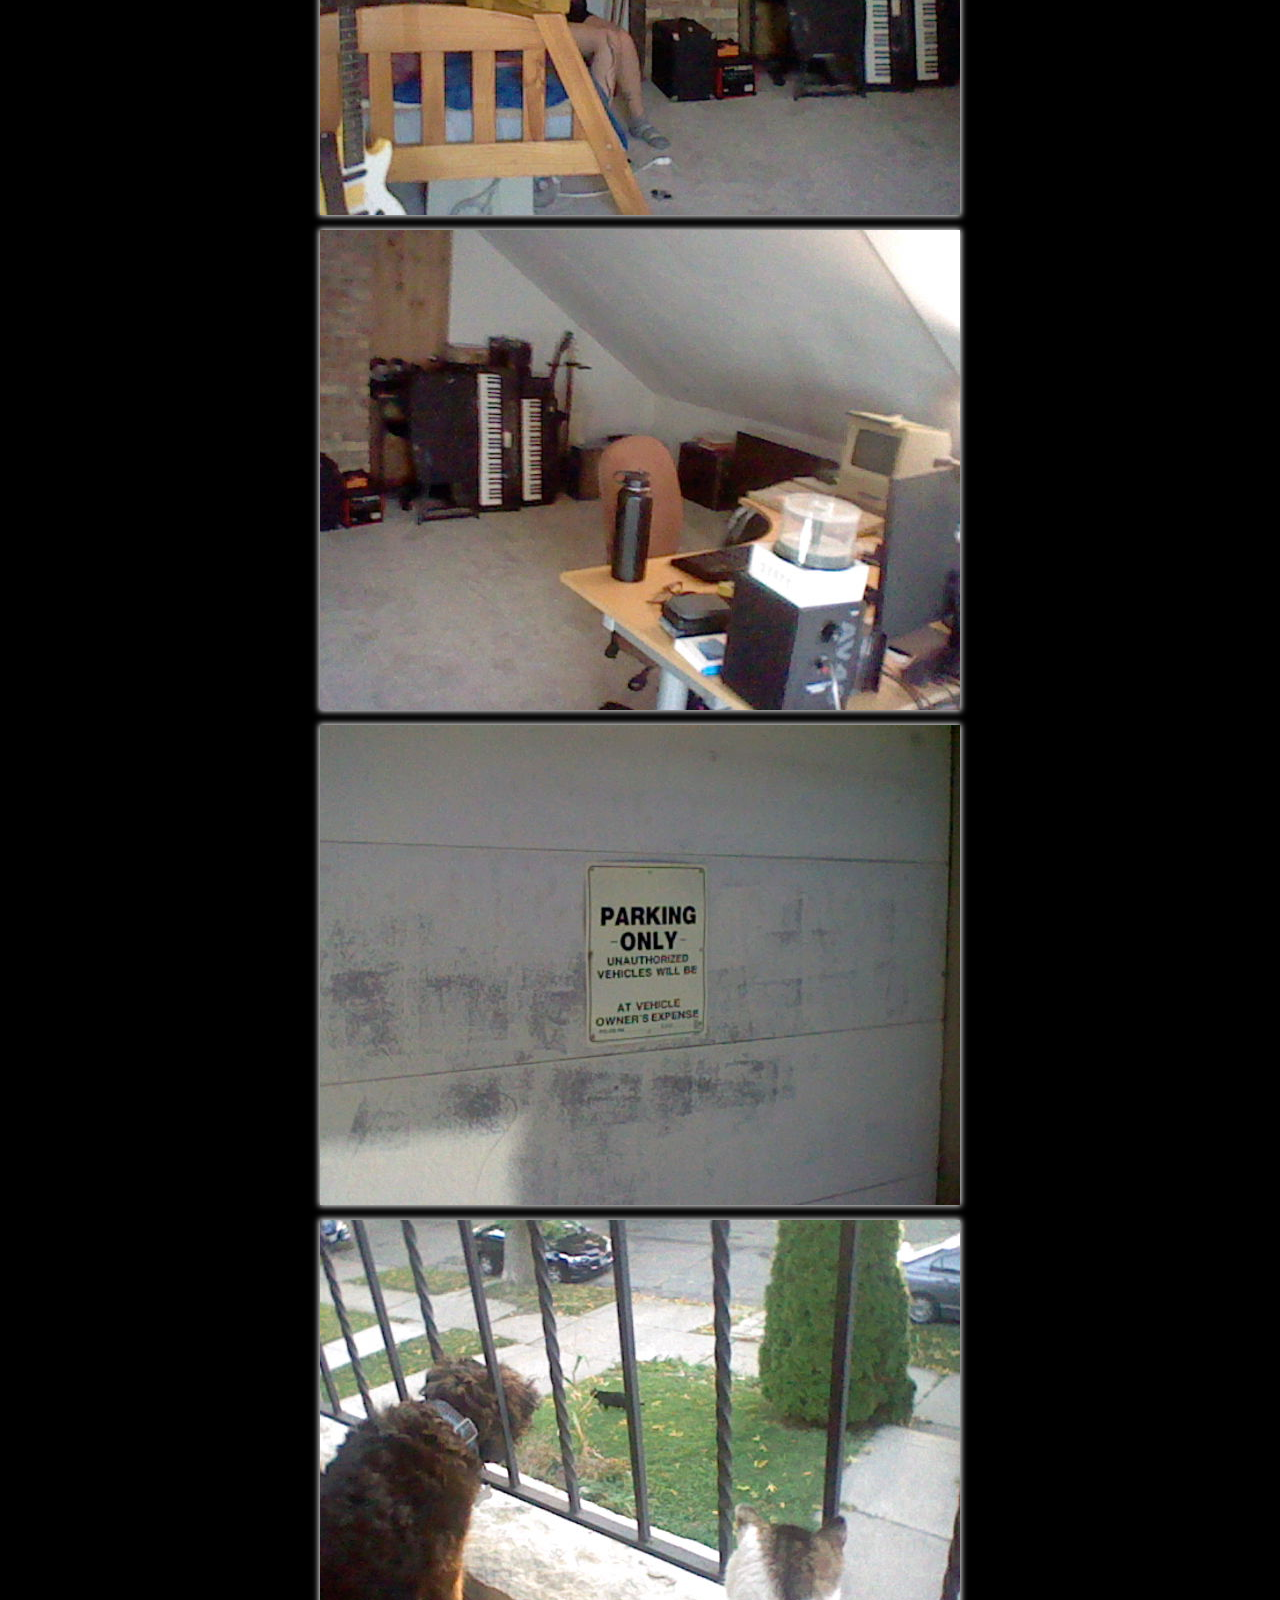
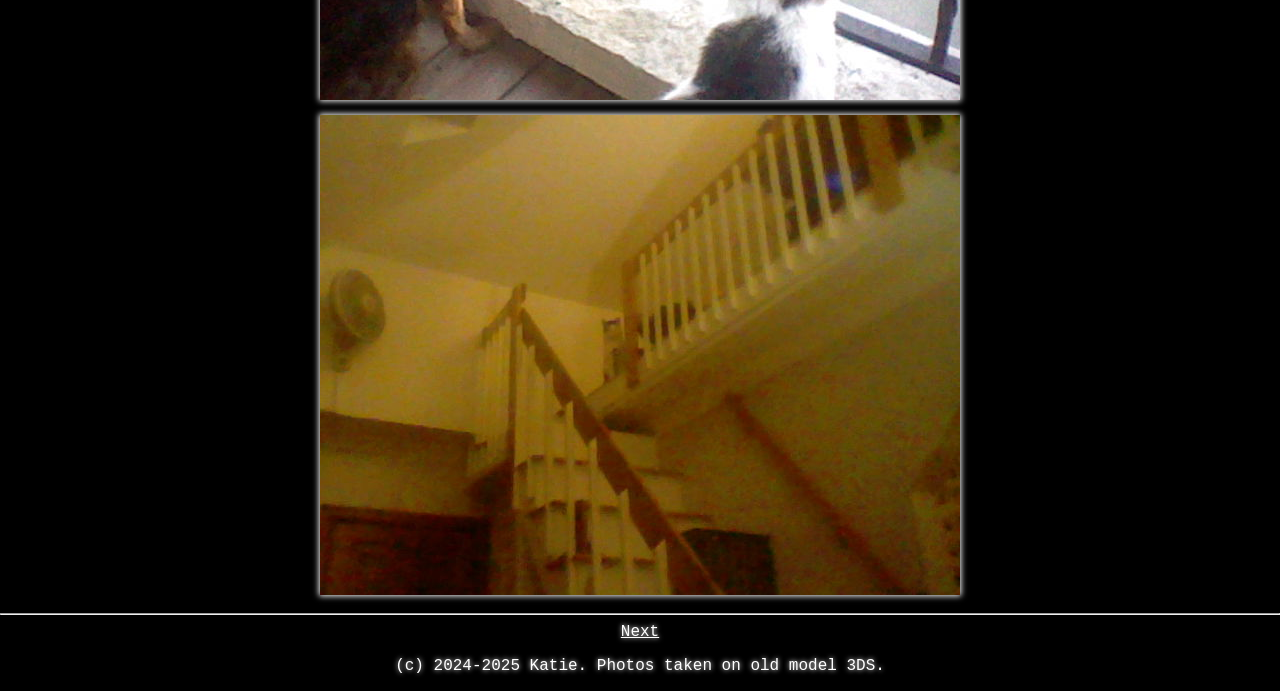
==== commit 8f6e9600: "added more images" ====
--- a/index.html
+++ b/index.html
@@ -17,42 +17,36 @@
         <main>
             <h2>HELLO! WELCOME!</h2>
             <p>This is my website! Welcome! I love my 3ds. This website is a work in progress, so this is kind of a placeholder. You can click the images to view larger and download the .MPO file to view in 3d on <i>YOUR</i> 3ds... Thanks for looking!</p>
+
+            <a href="images/3dsphotos4/HNI_0099.MPO"><img src="images/3dsPhotos4/HNI_0099.MPO"></a>
+            <a href="images/3dsphotos4/HNI_0098.MPO"><img src="images/3dsPhotos4/HNI_0098.MPO"></a>
+            <a href="images/3dsphotos4/HNI_0086.MPO"><img src="images/3dsPhotos4/HNI_0086.MPO"></a>
+            <a href="images/3dsphotos4/HNI_0085.MPO"><img src="images/3dsPhotos4/HNI_0085.MPO"></a>
+            <a href="images/3dsphotos4/HNI_0083.MPO"><img src="images/3dsPhotos4/HNI_0083.MPO"></a>
+            <a href="images/3dsphotos4/HNI_0076.MPO"><img src="images/3dsPhotos4/HNI_0076.MPO"></a>
+            <a href="images/3dsphotos4/HNI_0074.MPO"><img src="images/3dsPhotos4/HNI_0074.MPO"></a>
+            <a href="images/3dsphotos4/HNI_0072.MPO"><img src="images/3dsPhotos4/HNI_0072.MPO"></a>
+            <a href="images/3dsphotos4/HNI_0054.MPO"><img src="images/3dsPhotos4/HNI_0054.MPO"></a>
+            <a href="images/3dsphotos4/HNI_0045.MPO"><img src="images/3dsPhotos4/HNI_0045.MPO"></a>
+            <a href="images/3dsphotos4/HNI_0044.MPO"><img src="images/3dsPhotos4/HNI_0044.MPO"></a>
+            <a href="images/3dsphotos4/HNI_0043.MPO"><img src="images/3dsPhotos4/HNI_0043.MPO"></a>
+            <a href="images/3dsphotos4/HNI_0035.JPG"><img src="images/3dsPhotos4/HNI_0035.JPG"></a>
+            <a href="images/3dsphotos4/HNI_0022.MPO"><img src="images/3dsPhotos4/HNI_0022.MPO"></a>
+            <a href="images/3dsphotos4/HNI_0019.MPO"><img src="images/3dsPhotos4/HNI_0019.MPO"></a>
+            <a href="images/3dsphotos4/HNI_0016.MPO"><img src="images/3dsPhotos4/HNI_0016.MPO"></a>
+            <a href="images/3dsphotos4/HNI_0015.MPO"><img src="images/3dsPhotos4/HNI_0015.MPO"></a>
+            <a href="images/3dsphotos4/HNI_0013.MPO"><img src="images/3dsPhotos4/HNI_0013.MPO"></a>
             <a href="images/3dsphotos4/HNI_0009.MPO"><img src="images/3dsphotos4/HNI_0009.MPO"></a>
             <a href="images/3dsphotos4/HNI_0008.MPO"><img src="images/3dsphotos4/HNI_0008.MPO"></a>
             <a href="images/3dsphotos4/HNI_0005.MPO"><img src="images/3dsphotos4/HNI_0005.MPO"></a>
             <a href="images/3dsphotos4/HNI_0003.MPO"><img src="images/3dsphotos4/HNI_0003.MPO"></a>
             <a href="images/3dsphotos3/HNI_0089.MPO"><img src="images/3dsphotos3/HNI_0089.MPO"></a>
             <a href="images/3dsphotos3/HNI_0088.MPO"><img src="images/3dsphotos3/HNI_0088.MPO"></a>
-            <a href="images/3dsphotos3/HNI_0084.MPO"><img src="images/3dsphotos3/HNI_0084.MPO"></a>
-            <a href="images/3dsphotos3/HNI_0083.JPG"><img src="images/3dsphotos3/HNI_0083.JPG"></a>
-            <a href="images/3dsphotos3/HNI_0079.MPO"><img src="images/3dsphotos3/HNI_0079.MPO"></a>
-            <a href="images/3dsphotos3/HNI_0078.MPO"><img src="images/3dsphotos3/HNI_0078.MPO"></a>
-            <a href="images/3dsphotos3/HNI_0075.MPO"><img src="images/3dsphotos3/HNI_0075.MPO"></a>
-            <a href="images/3dsphotos3/HNI_0074.MPO"><img src="images/3dsphotos3/HNI_0074.MPO"></a>
-            <a href="images/3dsphotos3/HNI_0073.MPO"><img src="images/3dsphotos3/HNI_0073.MPO"></a>
-            <a href="images/3dsphotos3/HNI_0065.MPO"><img src="images/3dsphotos3/HNI_0065.MPO"></a>
-            <a href="images/3dsphotos3/HNI_0056.MPO"><img src="images/3dsphotos3/HNI_0056.MPO"></a>
-            <a href="images/3dsphotos3/HNI_0051.MPO"><img src="images/3dsphotos3/HNI_0051.MPO"></a>
-            <a href="images/3dsphotos3/HNI_0049.MPO"><img src="images/3dsphotos3/HNI_0049.MPO"></a>
-            <a href="images/3dsphotos2/HNI_0055.MPO"><img src="images/3dsphotos2/HNI_0055.MPO"></a>
-            <a href="images/3dsphotos2/HNI_0053.MPO"><img src="images/3dsphotos2/HNI_0053.MPO"></a>
-            <a href="images/3dsphotos2/HNI_0052.MPO"><img src="images/3dsphotos2/HNI_0052.MPO"></a>
-            <a href="images/3dsphotos2/HNI_0050.MPO"><img src="images/3dsphotos2/HNI_0050.MPO"></a>
-            <a href="images/3dsphotos2/HNI_0043.MPO"><img src="images/3dsphotos2/HNI_0043.MPO"></a>
-            <a href="images/3dsphotos2/HNI_0041.MPO"><img src="images/3dsphotos2/HNI_0041.MPO"></a>
-            <a href="images/3dsphotos2/HNI_0040.MPO"><img src="images/3dsphotos2/HNI_0040.MPO"></a>
-            <a href="images/3dsPhotos/HNI_0094.MPO"><img src="images/3dsPhotos/HNI_0094.MPO"></a>
-            <a href="images/3dsPhotos/HNI_0064.MPO"><img src="images/3dsPhotos/HNI_0064.MPO"></a>
-            <a href="images/3dsPhotos/HNI_0042.MPO"><img src="images/3dsPhotos/HNI_0042.MPO"></a>
-            <a href="images/3dsPhotos/HNI_0025.MPO"><img src="images/3dsPhotos/HNI_0025.MPO"></a>
-            <a href="images/3dsPhotos/HNI_0008.MPO"><img src="images/3dsPhotos/HNI_0008.MPO"></a>
-            <a href="images/3dsPhotos/HNI_0007.MPO"><img src="images/3dsPhotos/HNI_0007.MPO"></a>
-            <a href="images/3dsPhotos/HNI_0006.MPO"><img src="images/3dsPhotos/HNI_0006.MPO"></a>
-            <a href="images/3dsPhotos/HNI_0004.MPO"><img src="images/3dsPhotos/HNI_0004.MPO"></a>
         </main>
         <footer>
             <hr>
-            <p>(c) 2024 Kat Alvarez. Photos taken on old model 3DS.</p>
+            <a href="index2.html">Next</a>
+            <p>(c) 2024-2025 Katie. Photos taken on old model 3DS.</p>
         </footer>
     </body>
-</html>+</html>
--- a/styleSheets/main.css
+++ b/styleSheets/main.css
@@ -20,4 +20,7 @@
 }
 img:hover {
     opacity: 70%;
+}
+a {
+    color: white;
 }
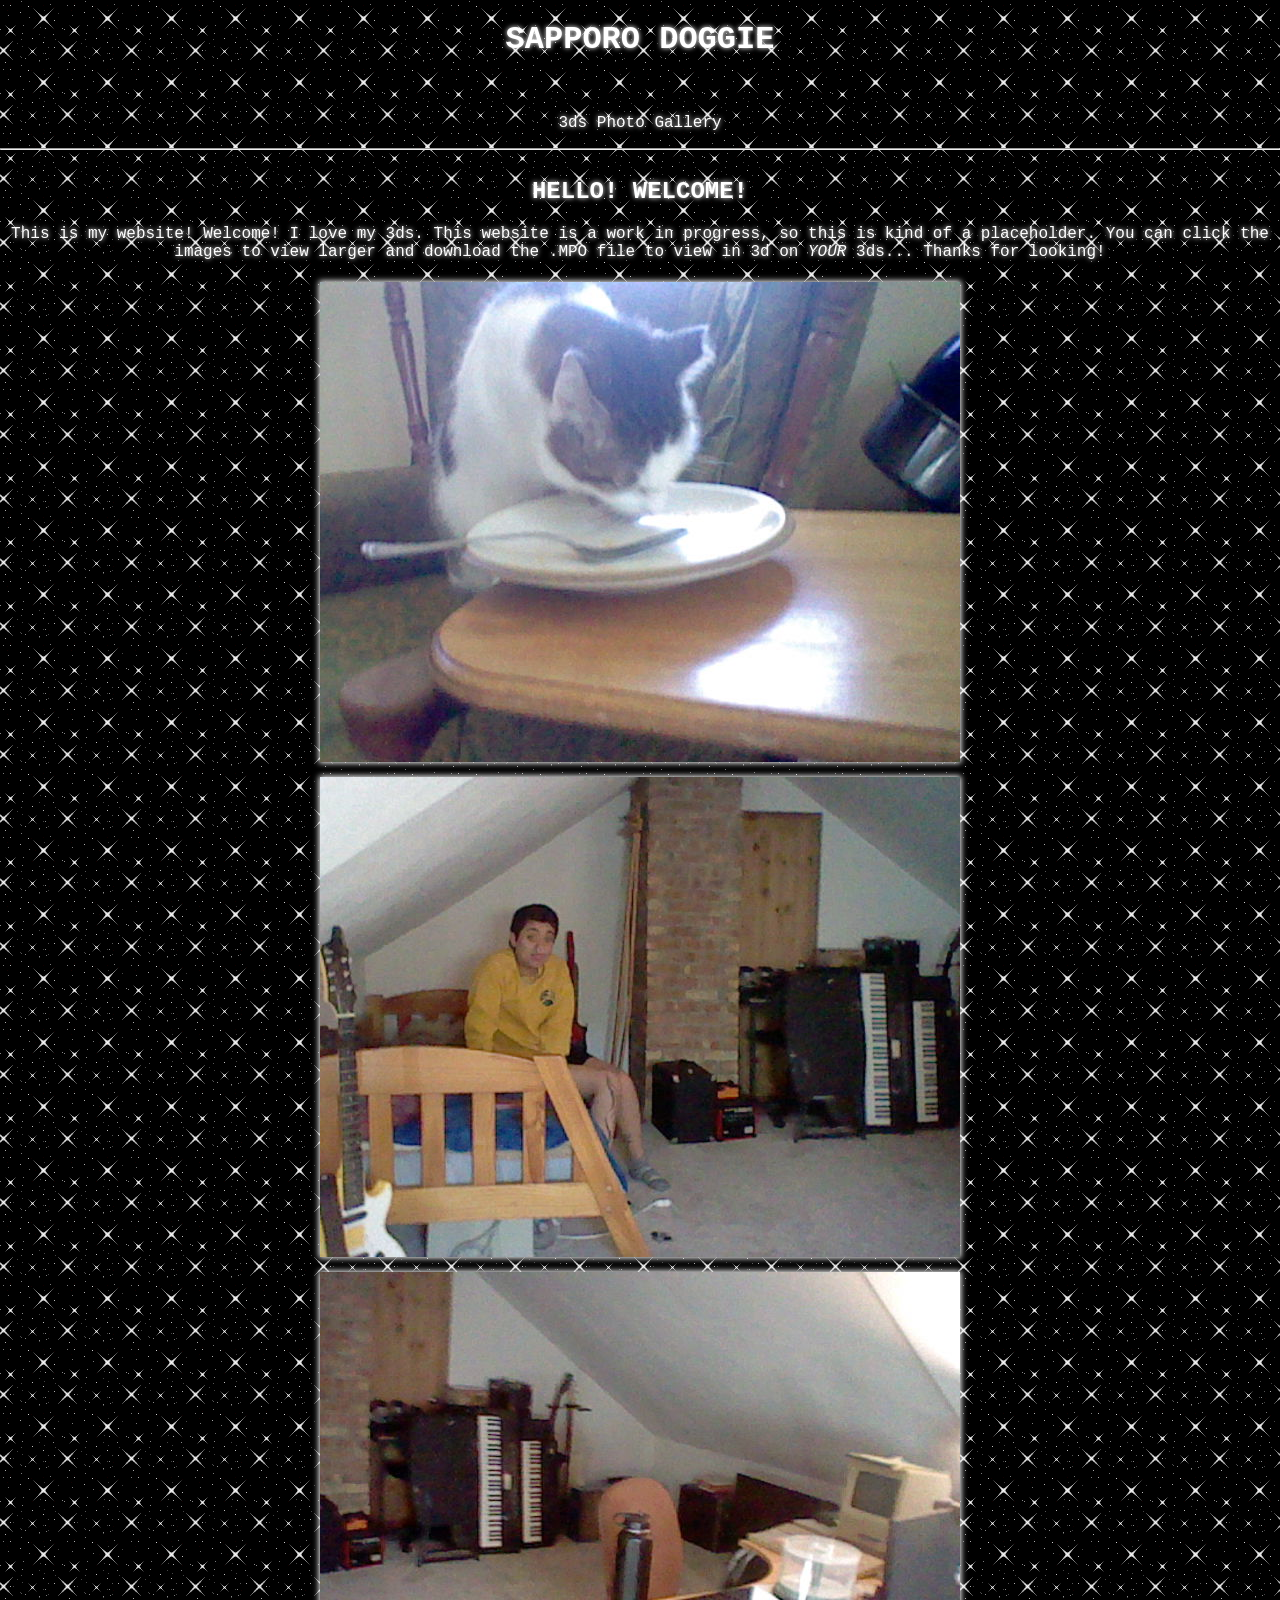
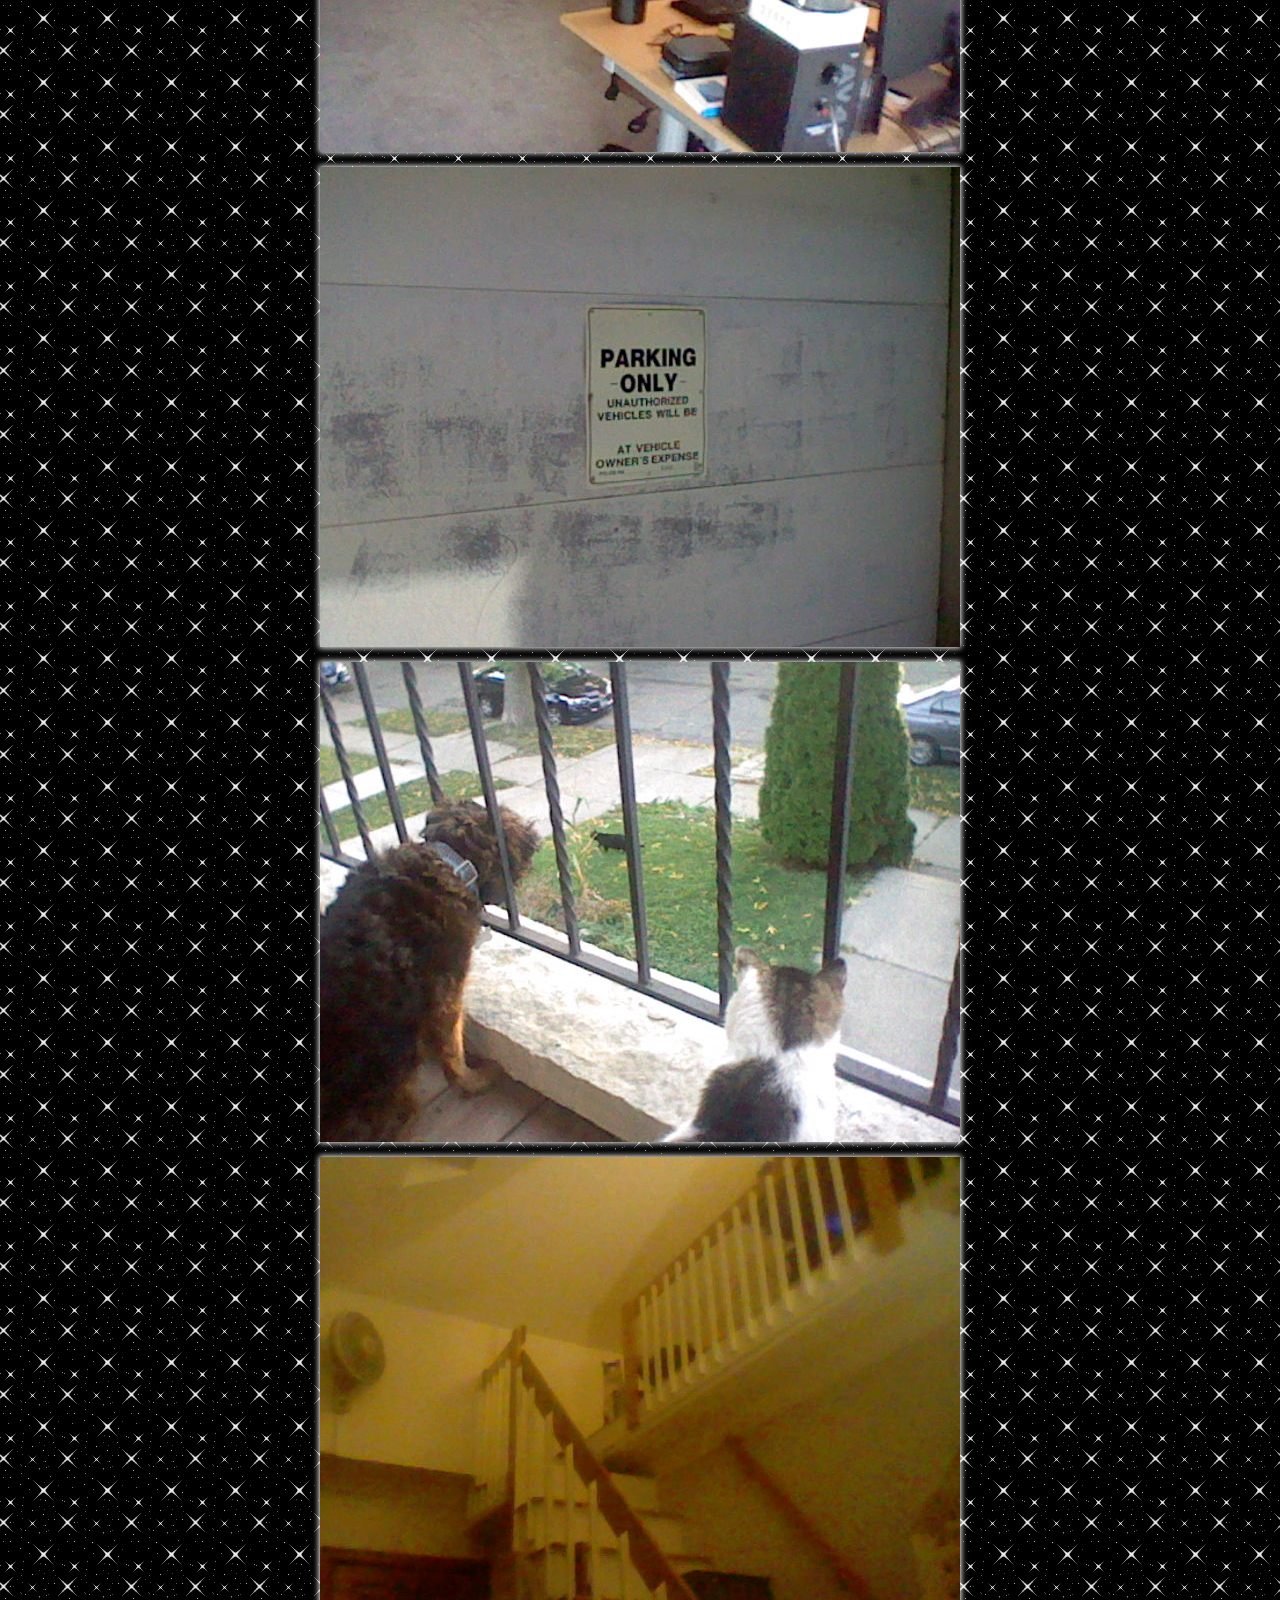
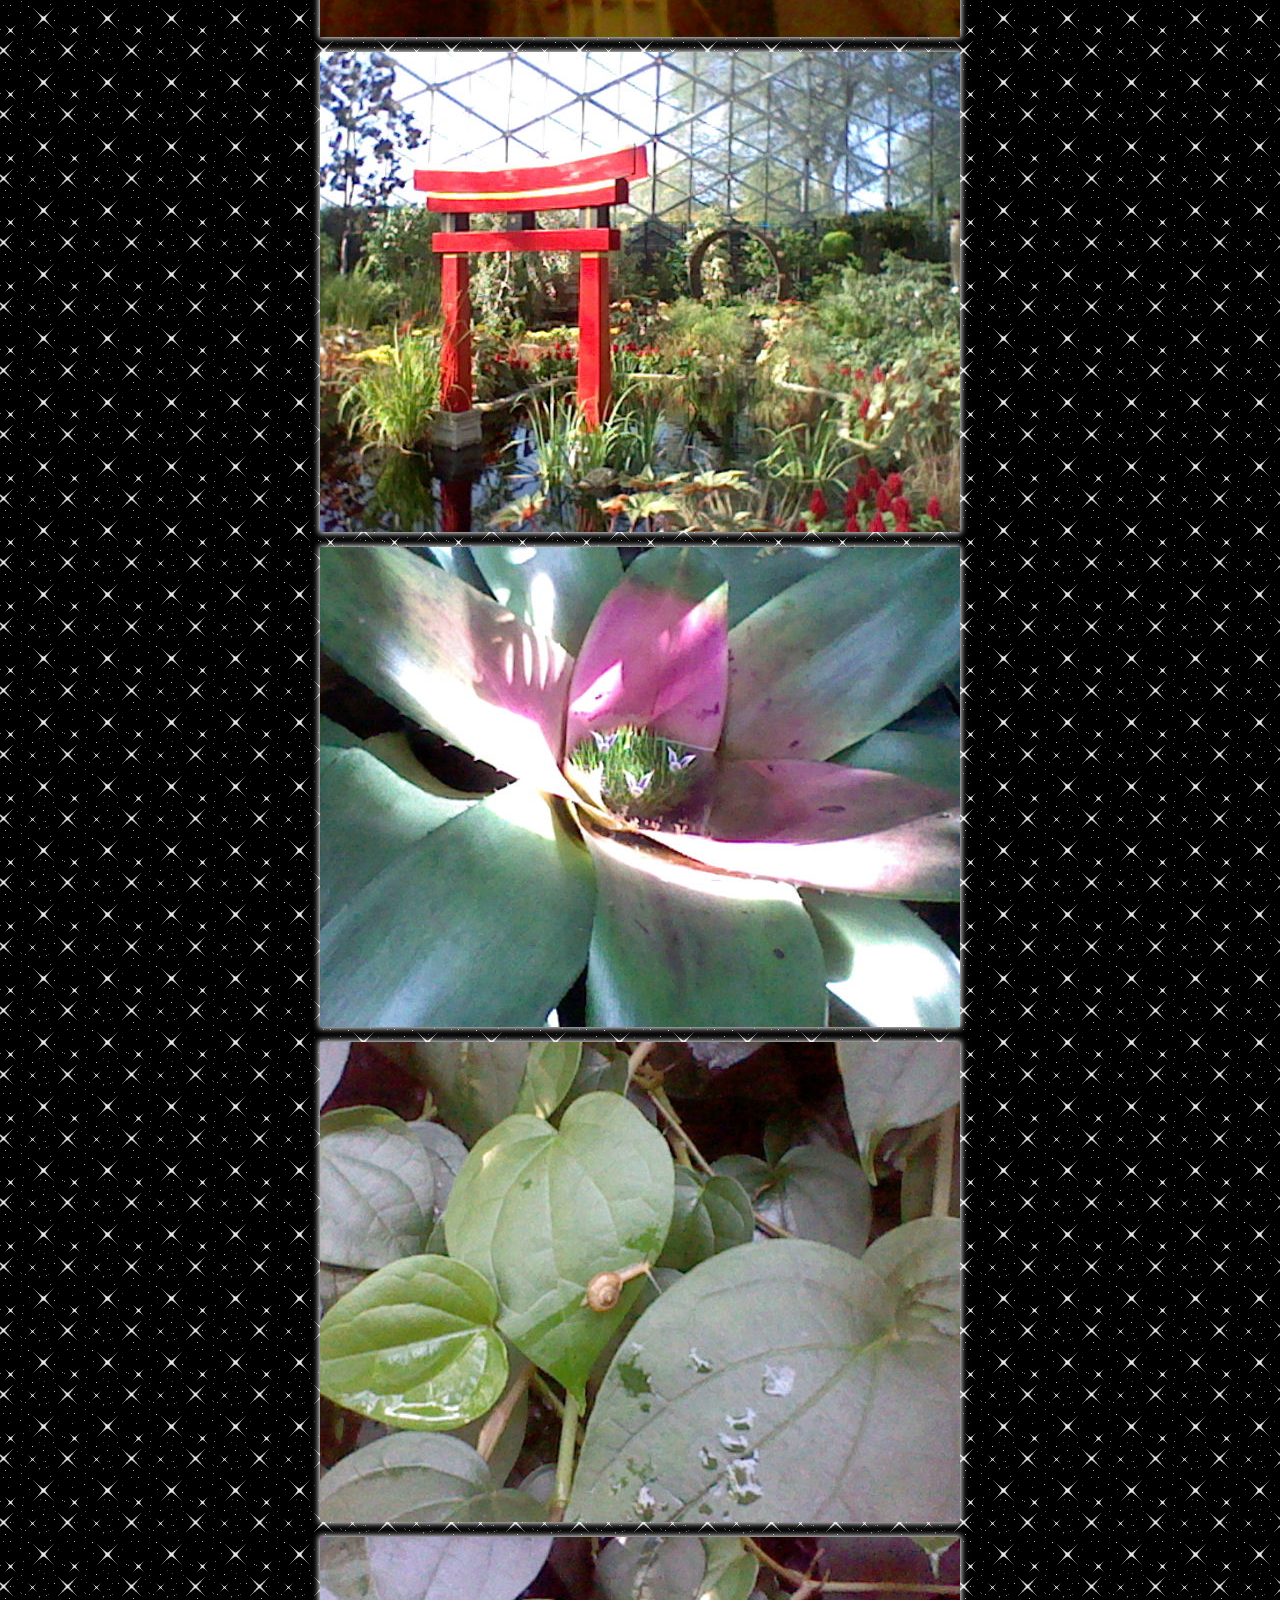
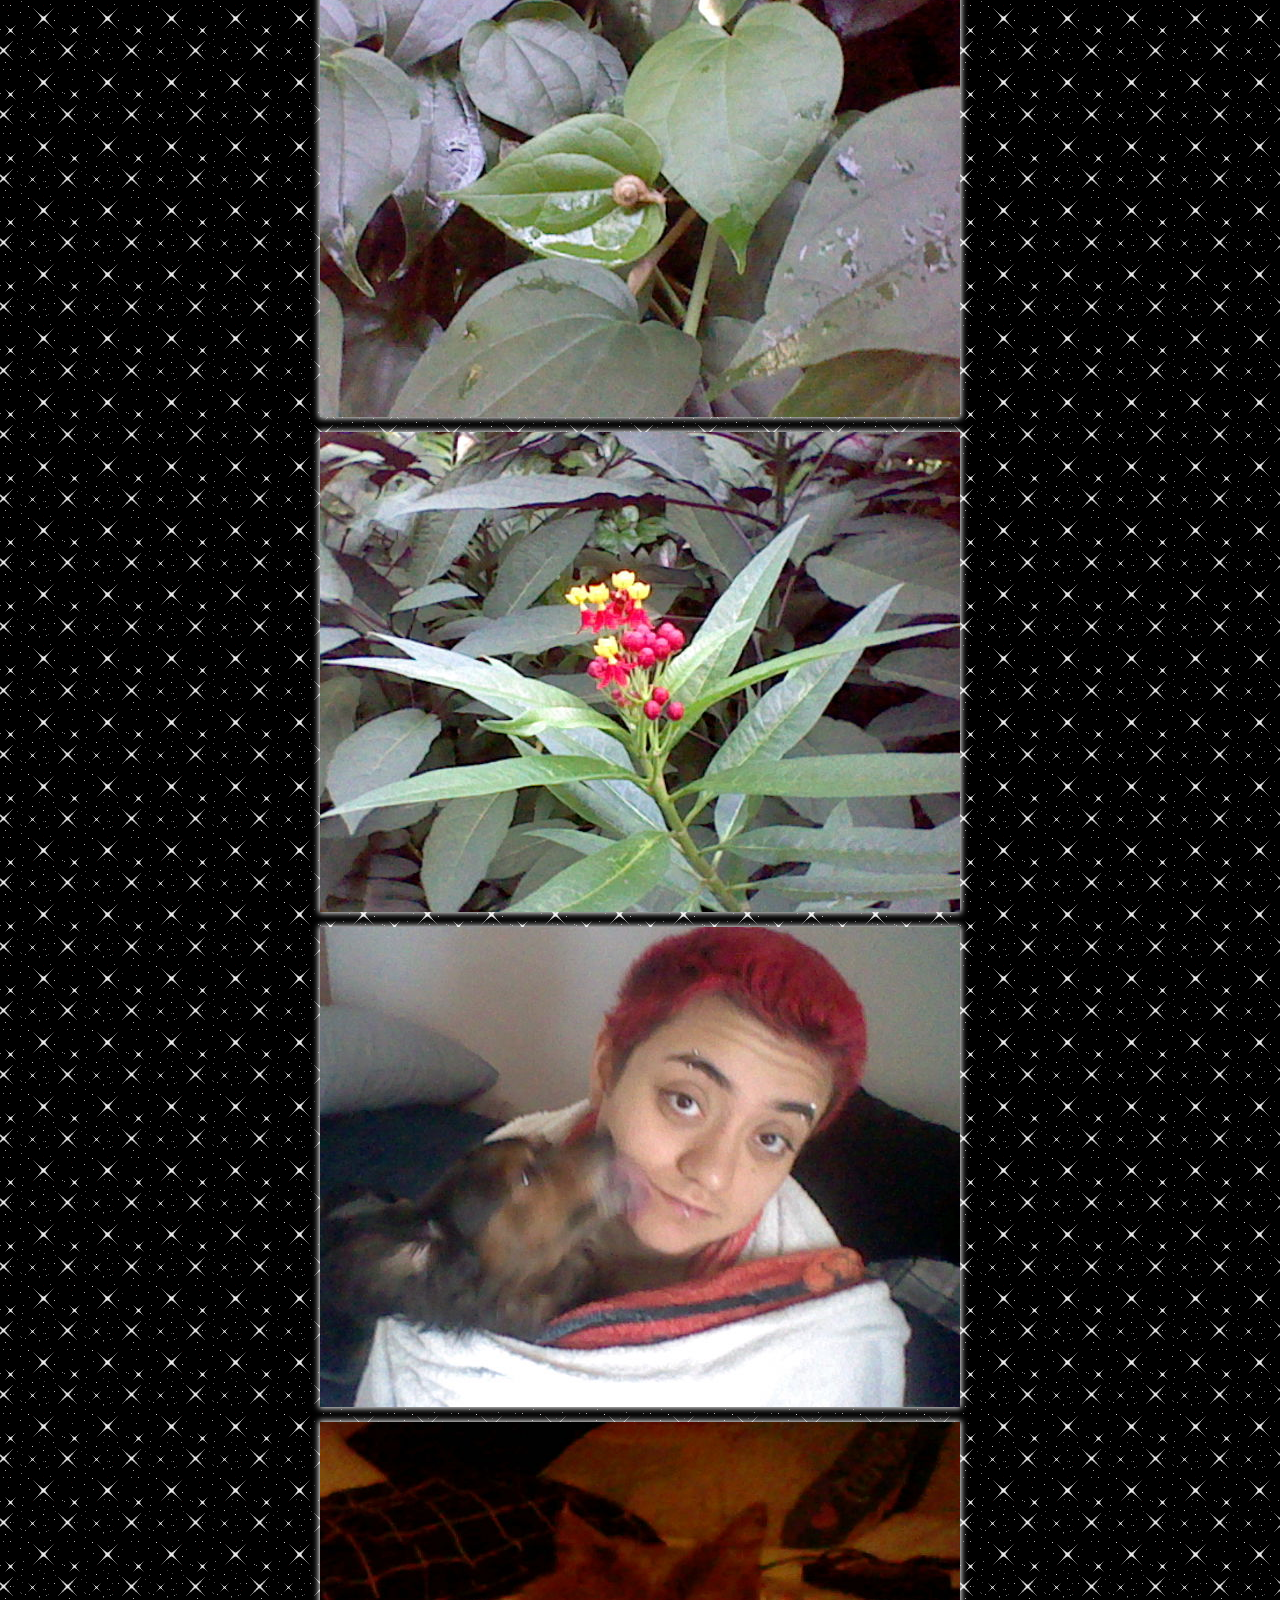
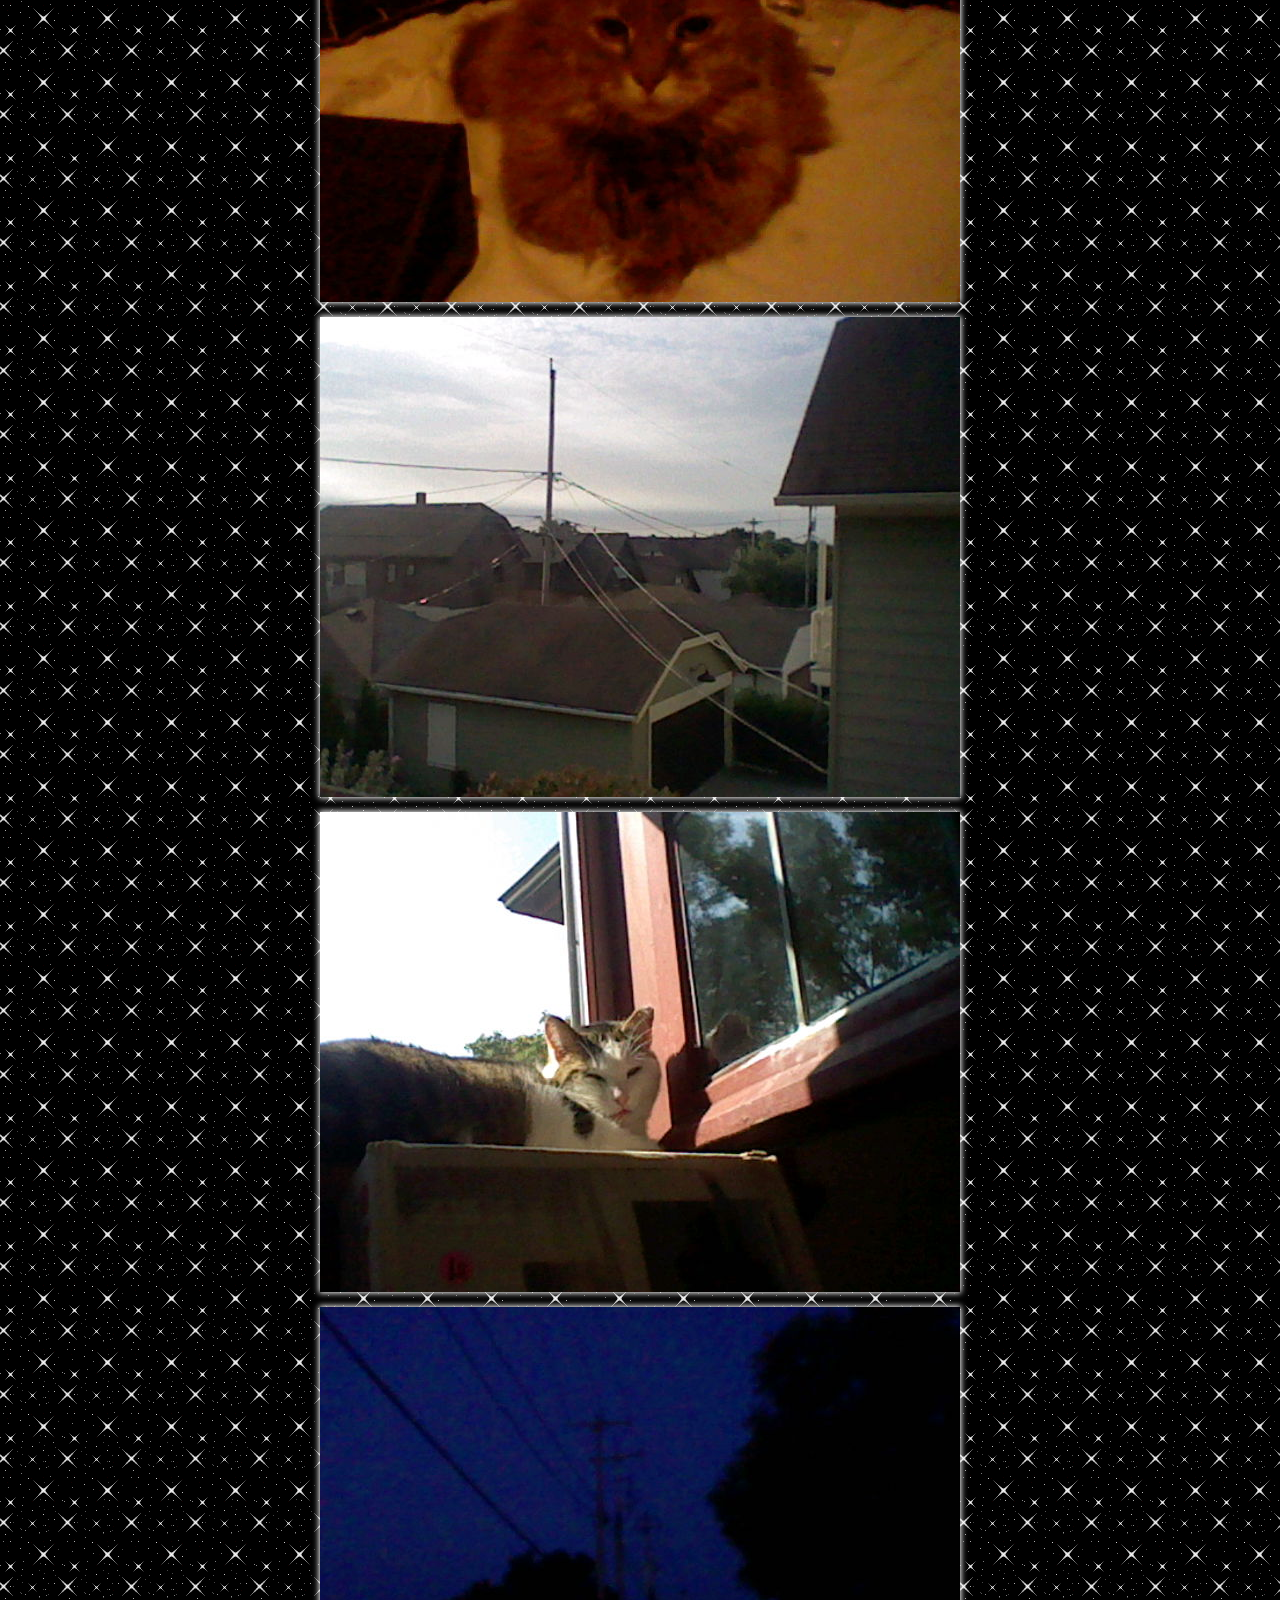
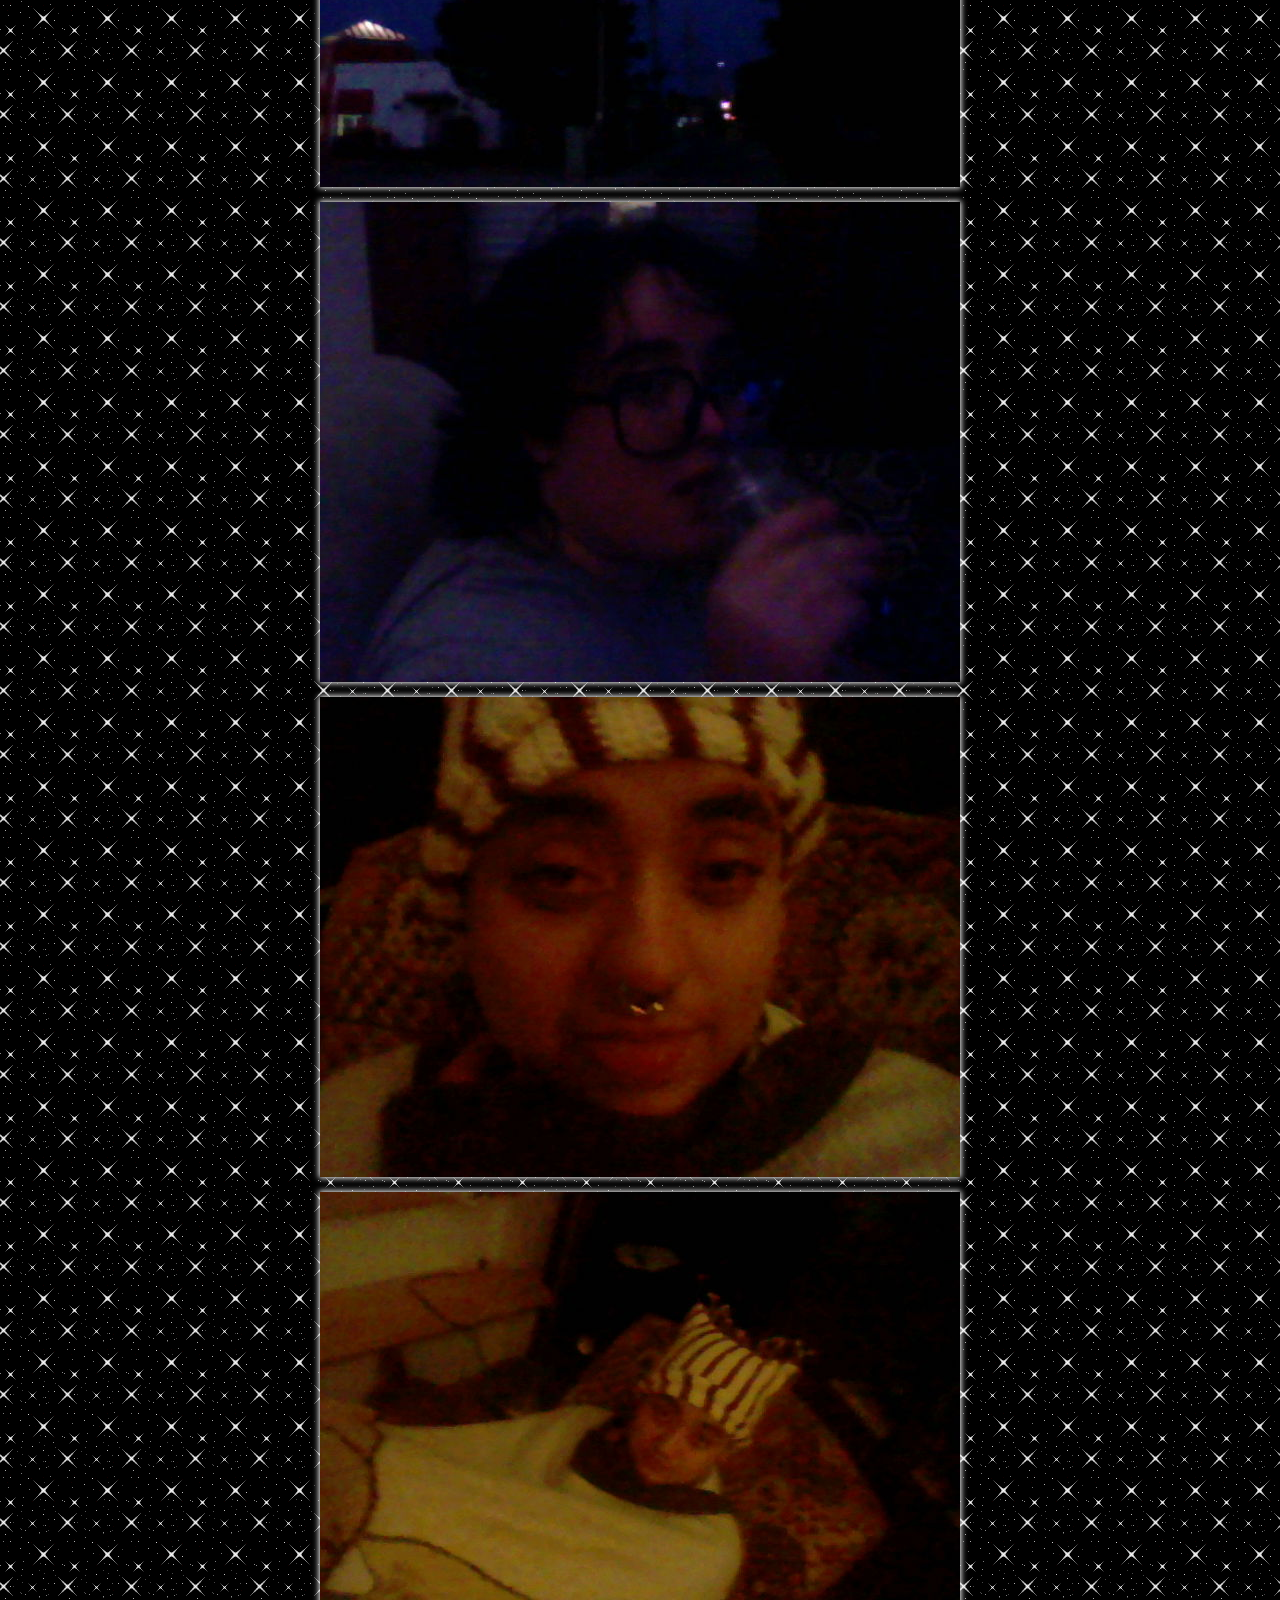
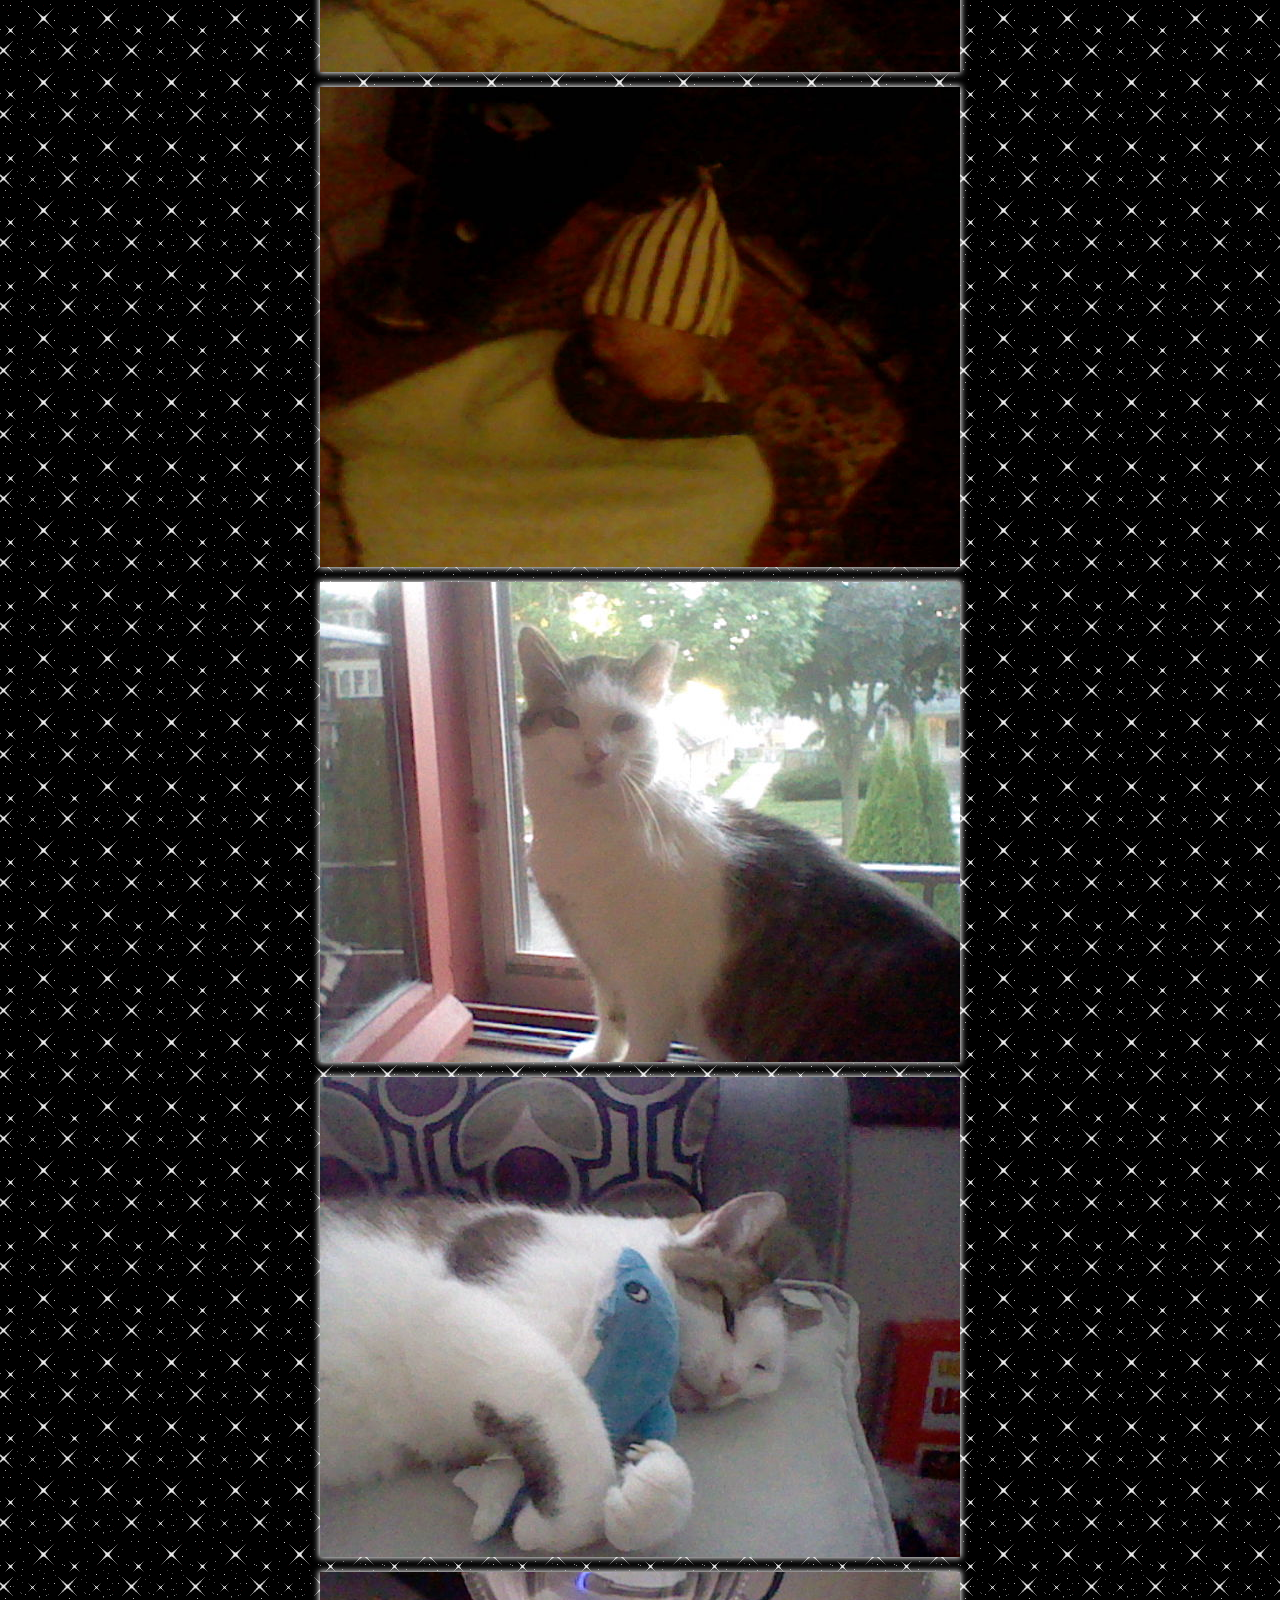
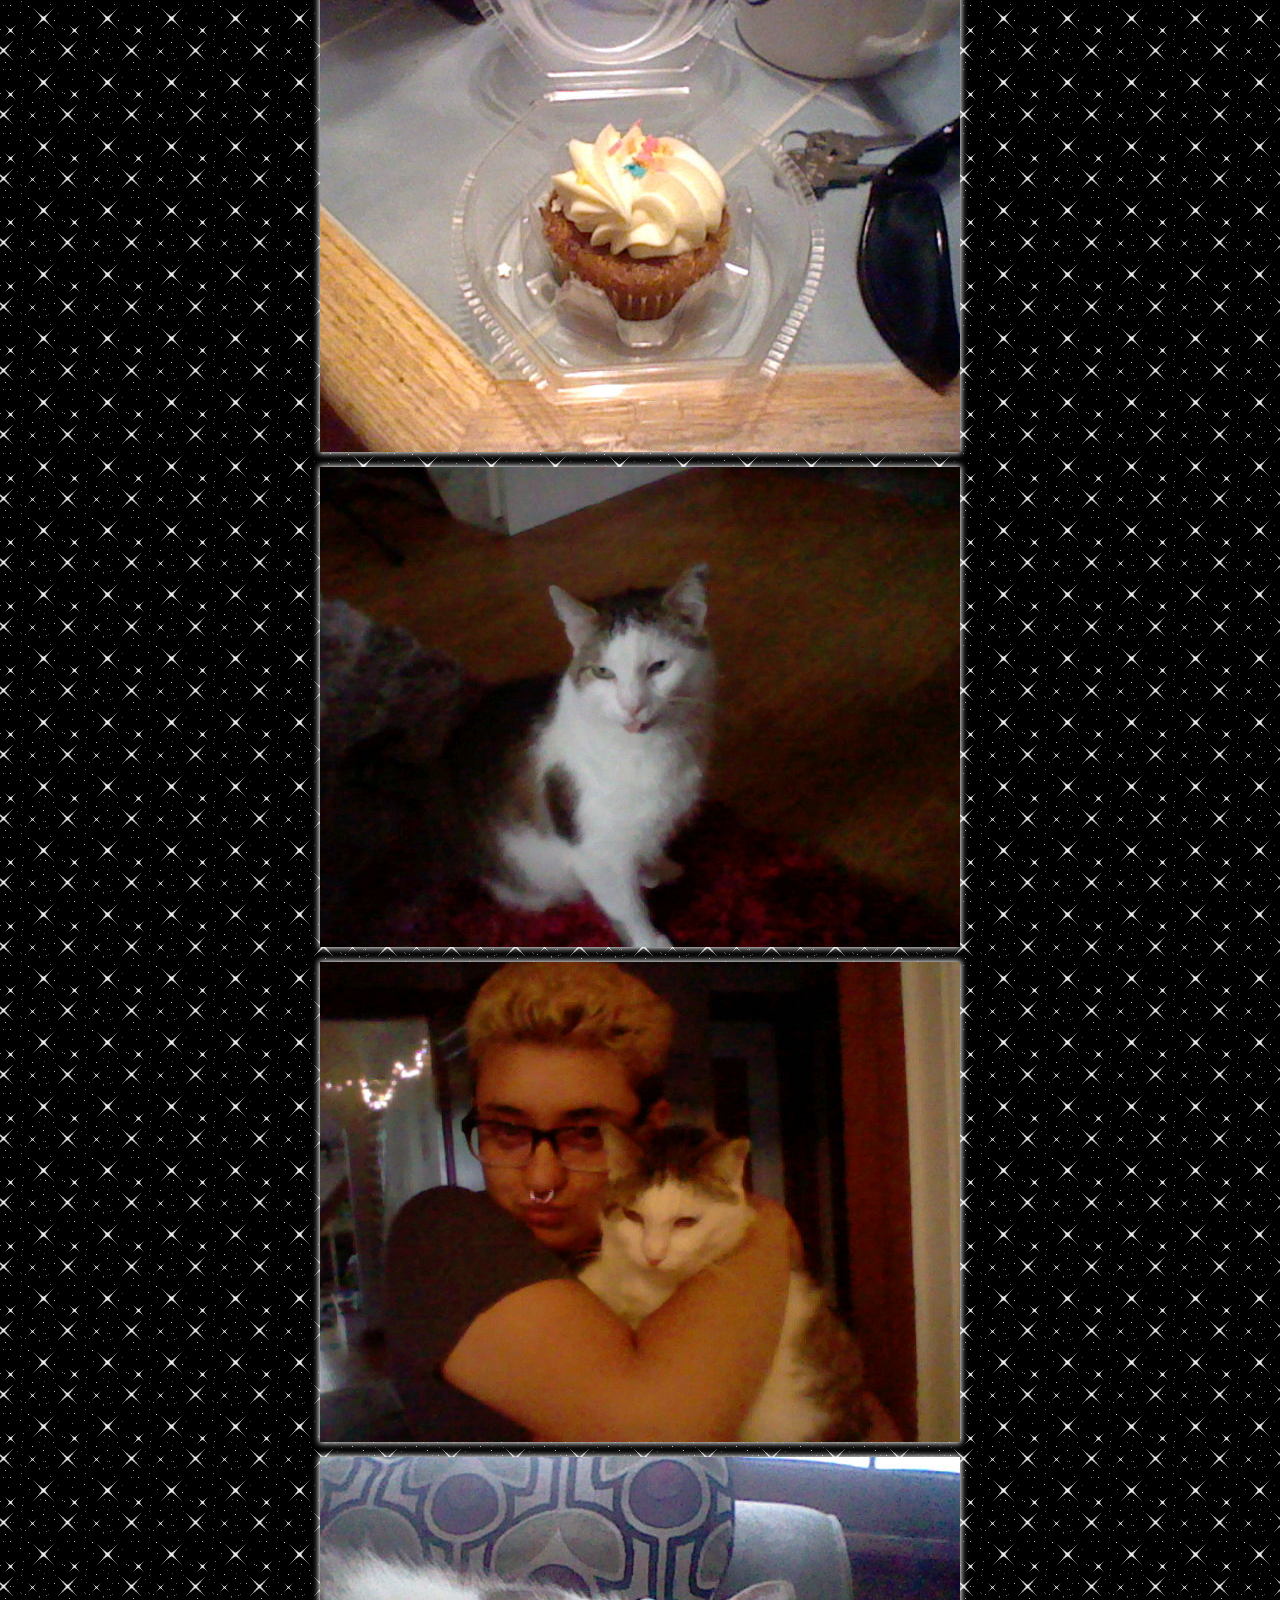
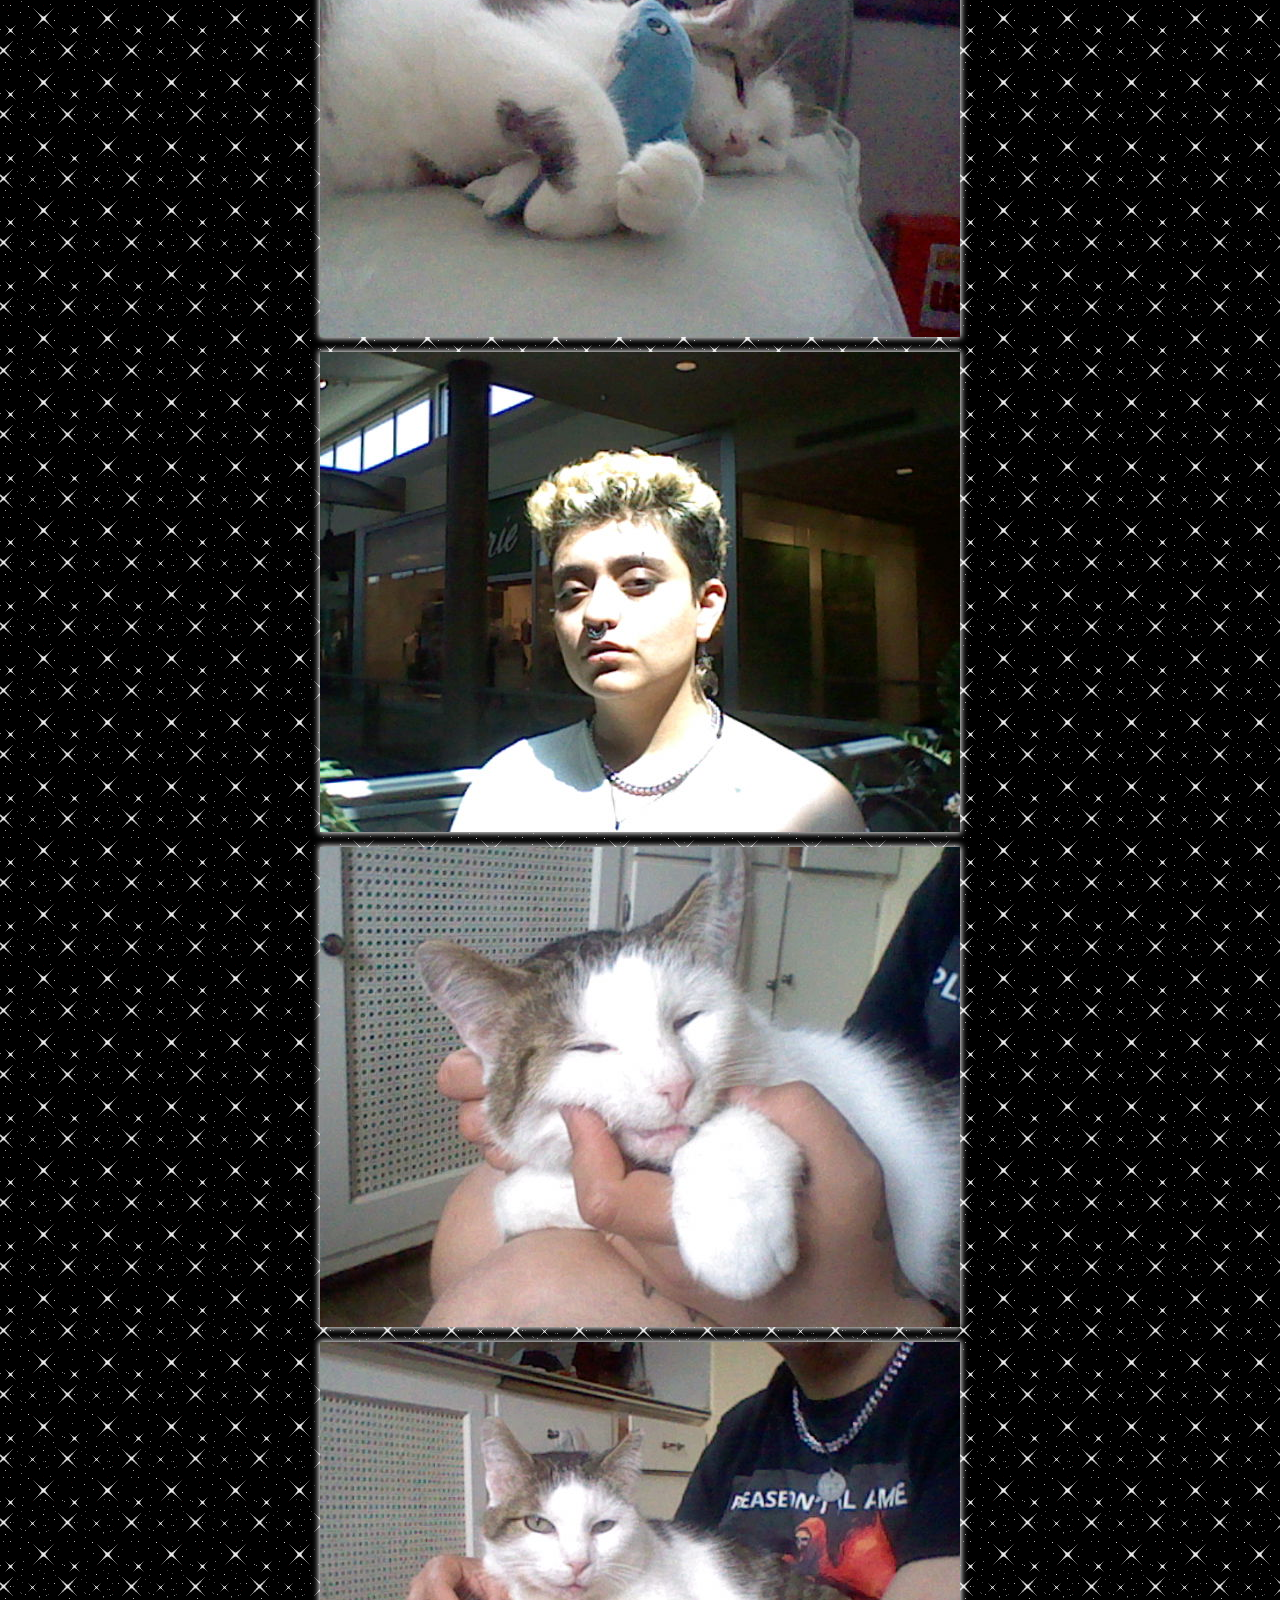
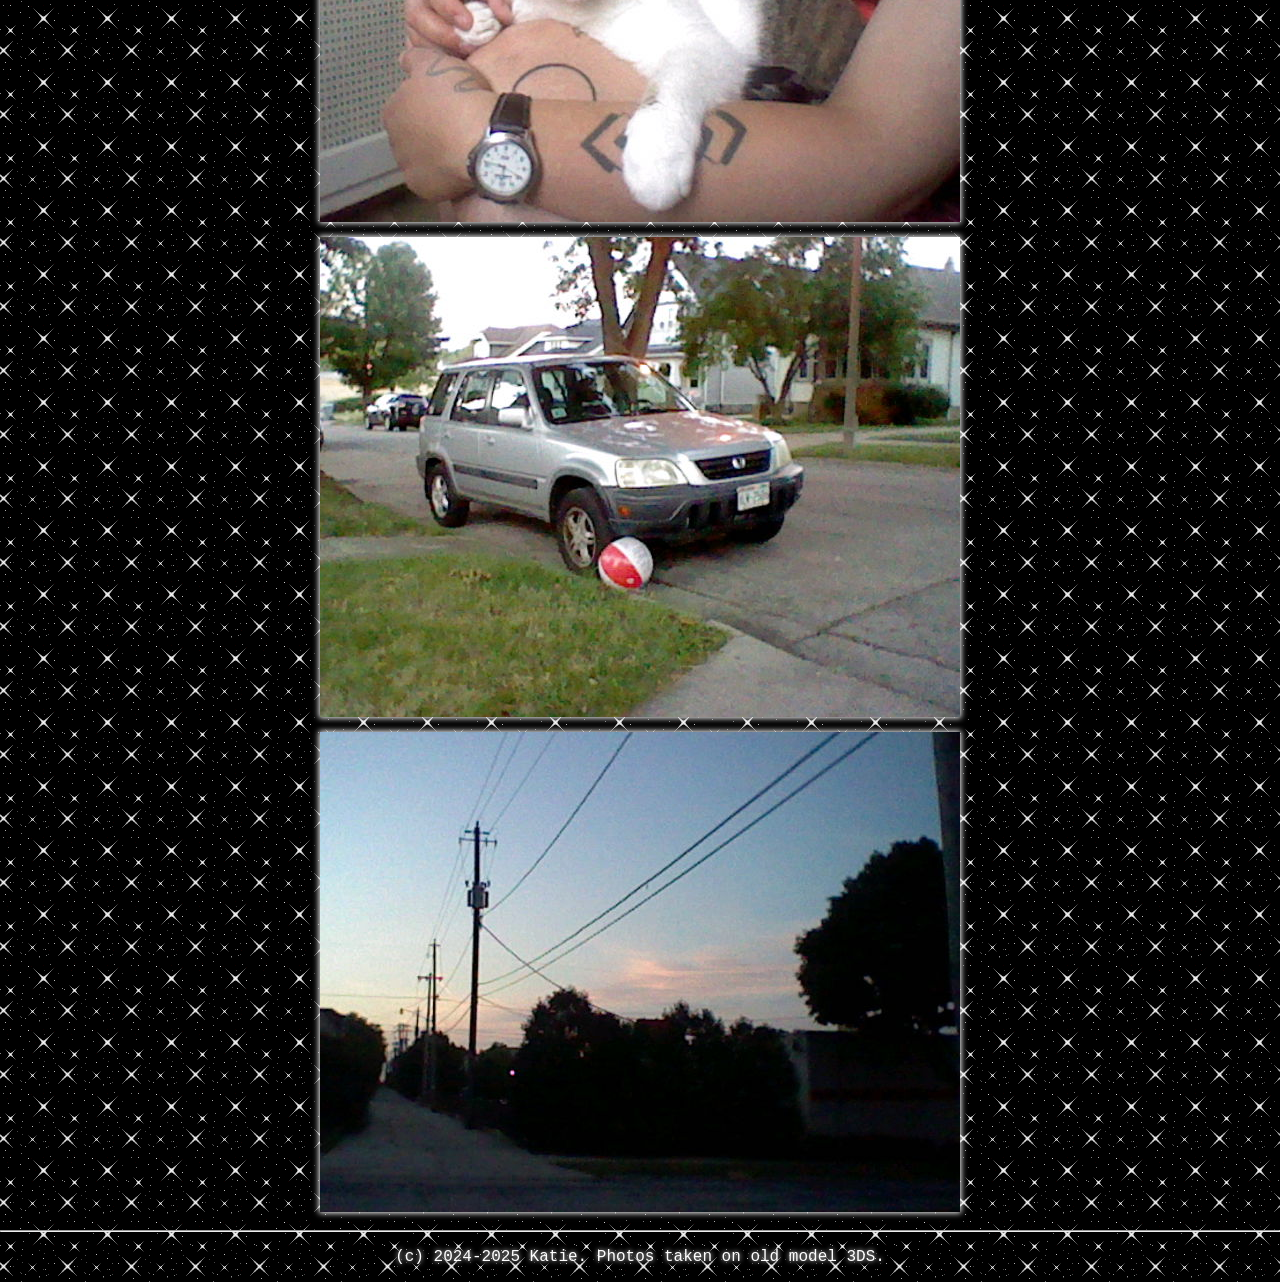
==== commit dbfef8f4: "changed" ====
--- a/index.html
+++ b/index.html
@@ -17,35 +17,40 @@
         <main>
             <h2>HELLO! WELCOME!</h2>
             <p>This is my website! Welcome! I love my 3ds. This website is a work in progress, so this is kind of a placeholder. You can click the images to view larger and download the .MPO file to view in 3d on <i>YOUR</i> 3ds... Thanks for looking!</p>
-
-            <a href="images/3dsphotos4/HNI_0099.MPO"><img src="images/3dsPhotos4/HNI_0099.MPO"></a>
-            <a href="images/3dsphotos4/HNI_0098.MPO"><img src="images/3dsPhotos4/HNI_0098.MPO"></a>
-            <a href="images/3dsphotos4/HNI_0086.MPO"><img src="images/3dsPhotos4/HNI_0086.MPO"></a>
-            <a href="images/3dsphotos4/HNI_0085.MPO"><img src="images/3dsPhotos4/HNI_0085.MPO"></a>
-            <a href="images/3dsphotos4/HNI_0083.MPO"><img src="images/3dsPhotos4/HNI_0083.MPO"></a>
-            <a href="images/3dsphotos4/HNI_0076.MPO"><img src="images/3dsPhotos4/HNI_0076.MPO"></a>
-            <a href="images/3dsphotos4/HNI_0074.MPO"><img src="images/3dsPhotos4/HNI_0074.MPO"></a>
-            <a href="images/3dsphotos4/HNI_0072.MPO"><img src="images/3dsPhotos4/HNI_0072.MPO"></a>
-            <a href="images/3dsphotos4/HNI_0054.MPO"><img src="images/3dsPhotos4/HNI_0054.MPO"></a>
-            <a href="images/3dsphotos4/HNI_0045.MPO"><img src="images/3dsPhotos4/HNI_0045.MPO"></a>
-            <a href="images/3dsphotos4/HNI_0044.MPO"><img src="images/3dsPhotos4/HNI_0044.MPO"></a>
-            <a href="images/3dsphotos4/HNI_0043.MPO"><img src="images/3dsPhotos4/HNI_0043.MPO"></a>
-            <a href="images/3dsphotos4/HNI_0035.JPG"><img src="images/3dsPhotos4/HNI_0035.JPG"></a>
-            <a href="images/3dsphotos4/HNI_0022.MPO"><img src="images/3dsPhotos4/HNI_0022.MPO"></a>
-            <a href="images/3dsphotos4/HNI_0019.MPO"><img src="images/3dsPhotos4/HNI_0019.MPO"></a>
-            <a href="images/3dsphotos4/HNI_0016.MPO"><img src="images/3dsPhotos4/HNI_0016.MPO"></a>
-            <a href="images/3dsphotos4/HNI_0015.MPO"><img src="images/3dsPhotos4/HNI_0015.MPO"></a>
-            <a href="images/3dsphotos4/HNI_0013.MPO"><img src="images/3dsPhotos4/HNI_0013.MPO"></a>
             <a href="images/3dsphotos4/HNI_0009.MPO"><img src="images/3dsphotos4/HNI_0009.MPO"></a>
             <a href="images/3dsphotos4/HNI_0008.MPO"><img src="images/3dsphotos4/HNI_0008.MPO"></a>
             <a href="images/3dsphotos4/HNI_0005.MPO"><img src="images/3dsphotos4/HNI_0005.MPO"></a>
             <a href="images/3dsphotos4/HNI_0003.MPO"><img src="images/3dsphotos4/HNI_0003.MPO"></a>
             <a href="images/3dsphotos3/HNI_0089.MPO"><img src="images/3dsphotos3/HNI_0089.MPO"></a>
             <a href="images/3dsphotos3/HNI_0088.MPO"><img src="images/3dsphotos3/HNI_0088.MPO"></a>
+            <a href="images/3dsphotos3/HNI_0084.MPO"><img src="images/3dsphotos3/HNI_0084.MPO"></a>
+            <a href="images/3dsphotos3/HNI_0079.MPO"><img src="images/3dsphotos3/HNI_0079.MPO"></a>
+            <a href="images/3dsphotos3/HNI_0078.MPO"><img src="images/3dsphotos3/HNI_0078.MPO"></a>
+            <a href="images/3dsphotos3/HNI_0075.MPO"><img src="images/3dsphotos3/HNI_0075.MPO"></a>
+            <a href="images/3dsphotos3/HNI_0074.MPO"><img src="images/3dsphotos3/HNI_0074.MPO"></a>
+            <a href="images/3dsphotos3/HNI_0073.MPO"><img src="images/3dsphotos3/HNI_0073.MPO"></a>
+            <a href="images/3dsphotos3/HNI_0065.MPO"><img src="images/3dsphotos3/HNI_0065.MPO"></a>
+            <a href="images/3dsphotos3/HNI_0056.MPO"><img src="images/3dsphotos3/HNI_0056.MPO"></a>
+            <a href="images/3dsphotos3/HNI_0051.MPO"><img src="images/3dsphotos3/HNI_0051.MPO"></a>
+            <a href="images/3dsphotos3/HNI_0049.MPO"><img src="images/3dsphotos3/HNI_0049.MPO"></a>
+            <a href="images/3dsphotos2/HNI_0055.MPO"><img src="images/3dsphotos2/HNI_0055.MPO"></a>
+            <a href="images/3dsphotos2/HNI_0053.MPO"><img src="images/3dsphotos2/HNI_0053.MPO"></a>
+            <a href="images/3dsphotos2/HNI_0052.MPO"><img src="images/3dsphotos2/HNI_0052.MPO"></a>
+            <a href="images/3dsphotos2/HNI_0050.MPO"><img src="images/3dsphotos2/HNI_0050.MPO"></a>
+            <a href="images/3dsphotos2/HNI_0043.MPO"><img src="images/3dsphotos2/HNI_0043.MPO"></a>
+            <a href="images/3dsphotos2/HNI_0041.MPO"><img src="images/3dsphotos2/HNI_0041.MPO"></a>
+            <a href="images/3dsphotos2/HNI_0040.MPO"><img src="images/3dsphotos2/HNI_0040.MPO"></a>
+            <a href="images/3dsPhotos/HNI_0094.MPO"><img src="images/3dsPhotos/HNI_0094.MPO"></a>
+            <a href="images/3dsPhotos/HNI_0064.MPO"><img src="images/3dsPhotos/HNI_0064.MPO"></a>
+            <a href="images/3dsPhotos/HNI_0042.MPO"><img src="images/3dsPhotos/HNI_0042.MPO"></a>
+            <a href="images/3dsPhotos/HNI_0025.MPO"><img src="images/3dsPhotos/HNI_0025.MPO"></a>
+            <a href="images/3dsPhotos/HNI_0008.MPO"><img src="images/3dsPhotos/HNI_0008.MPO"></a>
+            <a href="images/3dsPhotos/HNI_0007.MPO"><img src="images/3dsPhotos/HNI_0007.MPO"></a>
+            <a href="images/3dsPhotos/HNI_0006.MPO"><img src="images/3dsPhotos/HNI_0006.MPO"></a>
+            <a href="images/3dsPhotos/HNI_0004.MPO"><img src="images/3dsPhotos/HNI_0004.MPO"></a>
         </main>
         <footer>
             <hr>
-            <a href="index2.html">Next</a>
             <p>(c) 2024-2025 Katie. Photos taken on old model 3DS.</p>
         </footer>
     </body>
--- a/styleSheets/main.css
+++ b/styleSheets/main.css
@@ -4,12 +4,10 @@
     font-family:'Courier New', Courier, monospace;
     text-shadow: 0 0 5px white;
 }
-header {
-    background-color: black;
-}
 body {
     margin: 0;
-    background-color: black;}
+    background-image: url(../images/backgrounds/131.png);
+}    
 main {
     display: inline-block;
 }
@@ -23,4 +21,4 @@
 }
 a {
     color: white;
-}+}
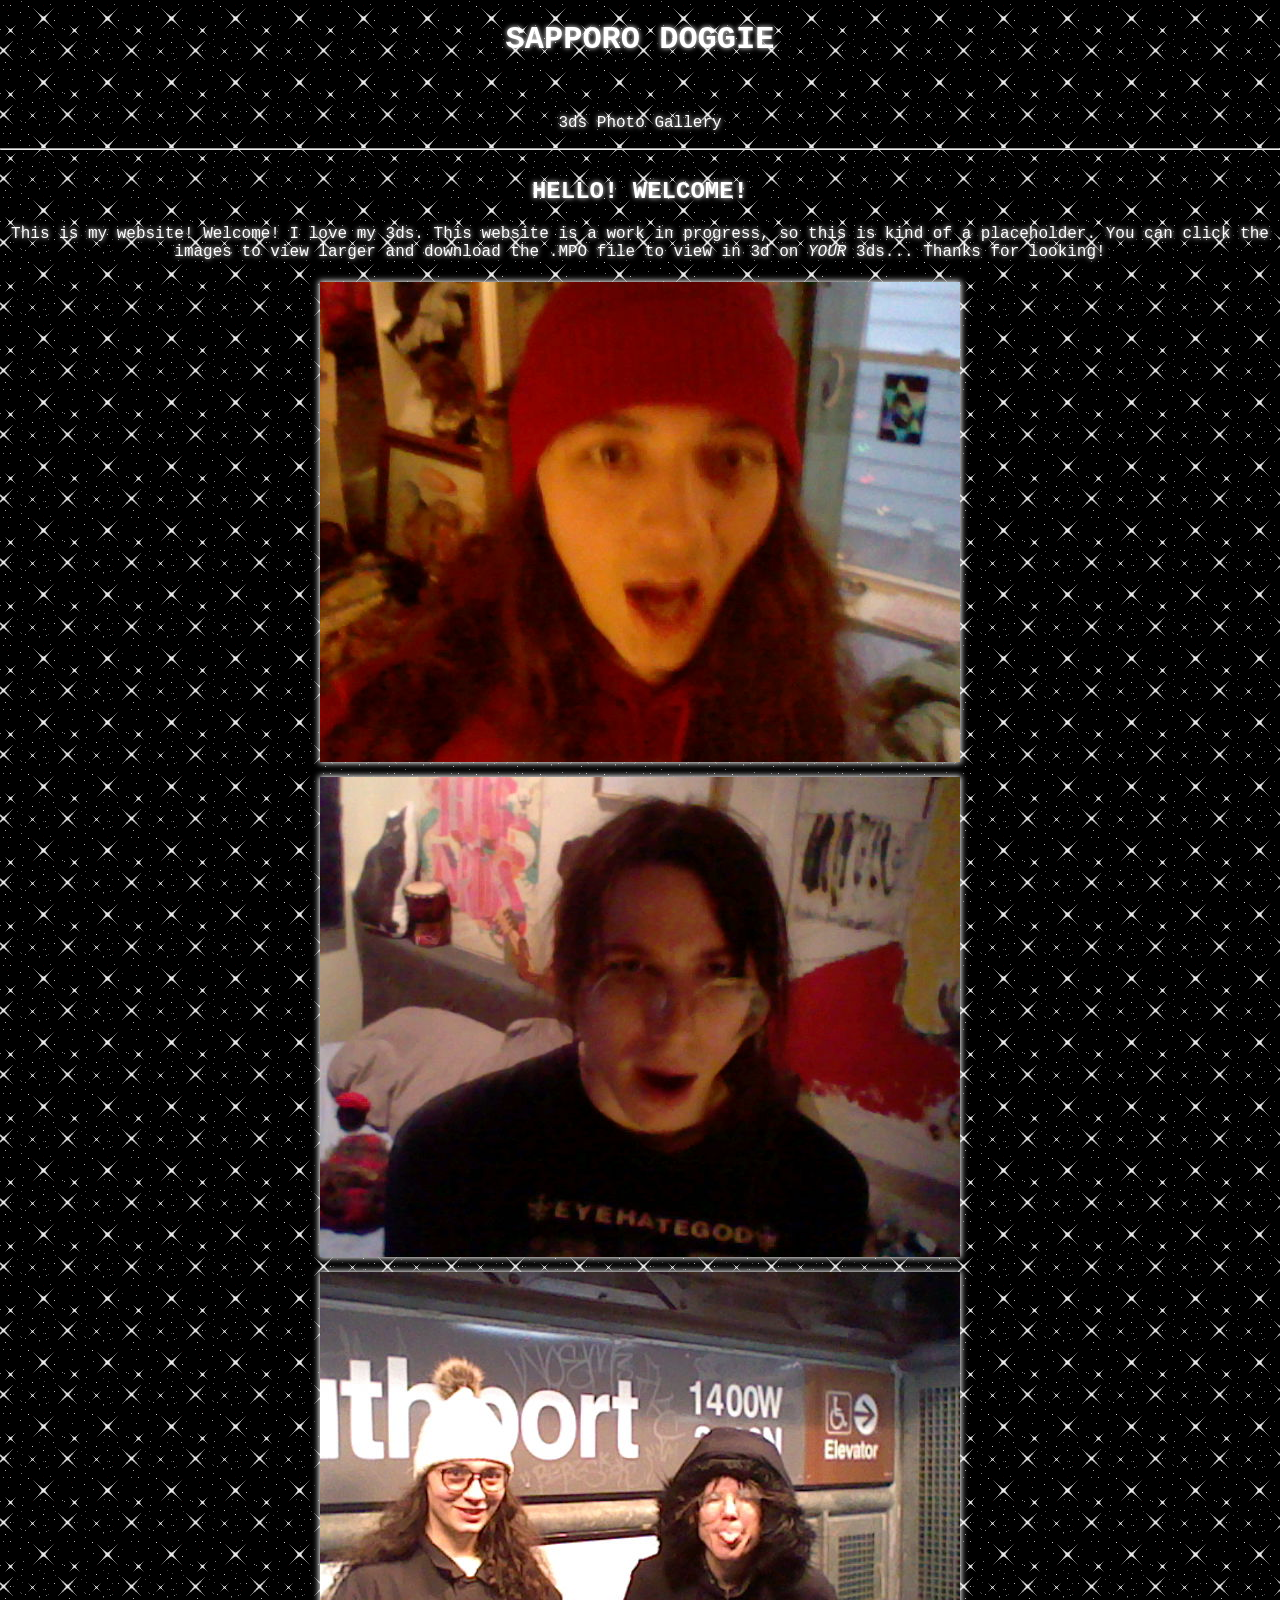
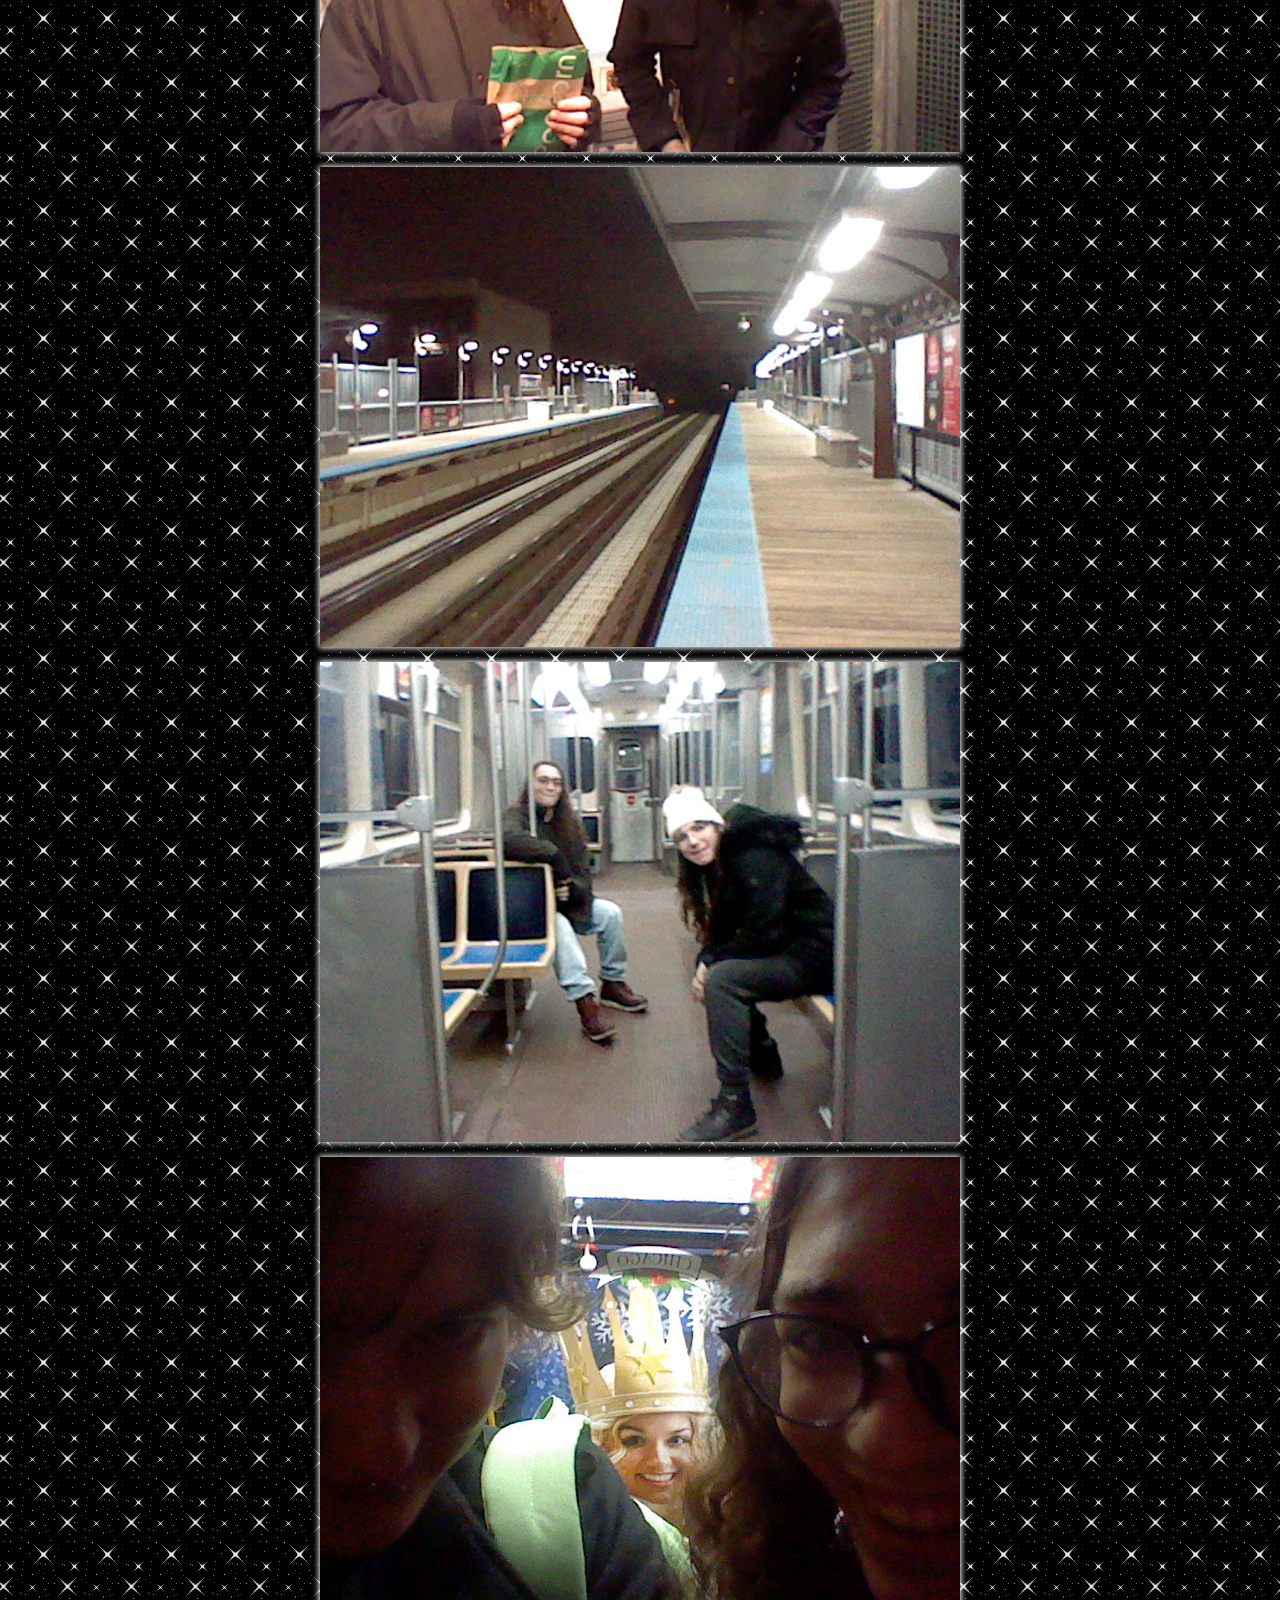
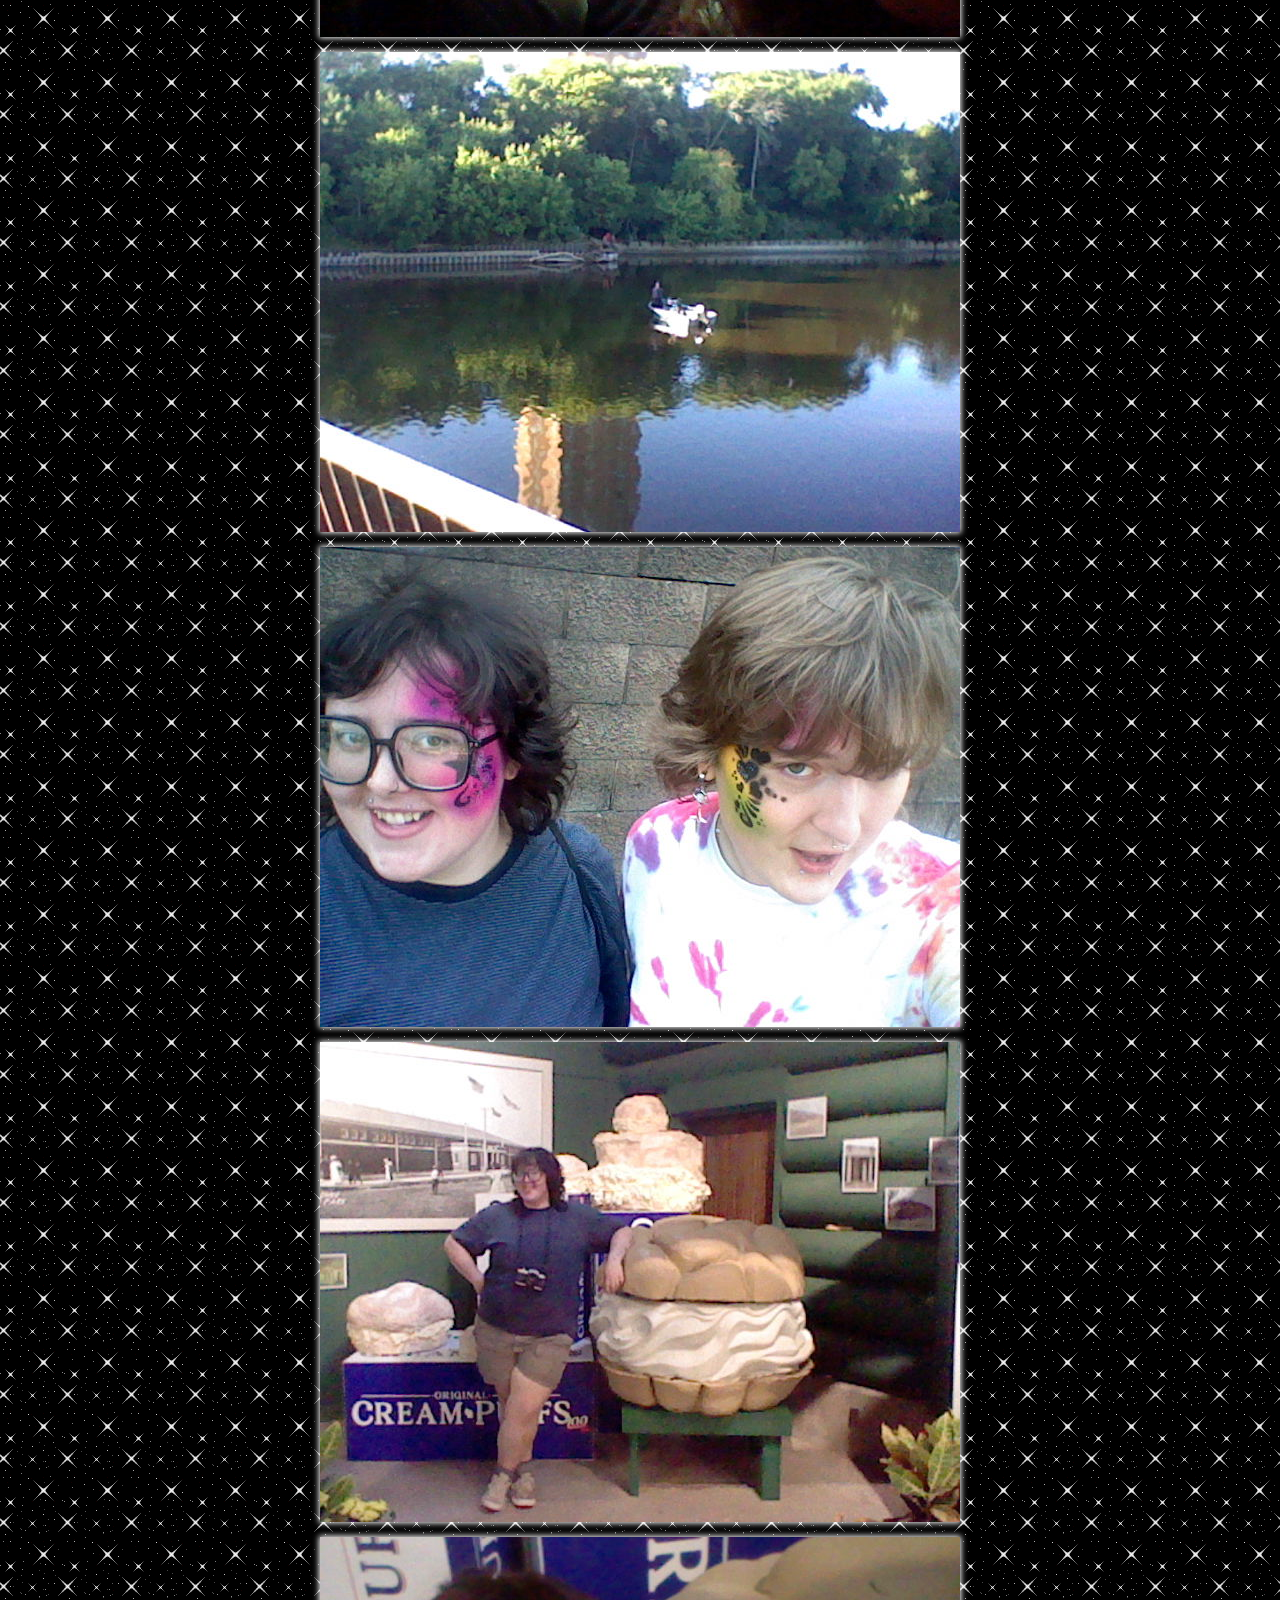
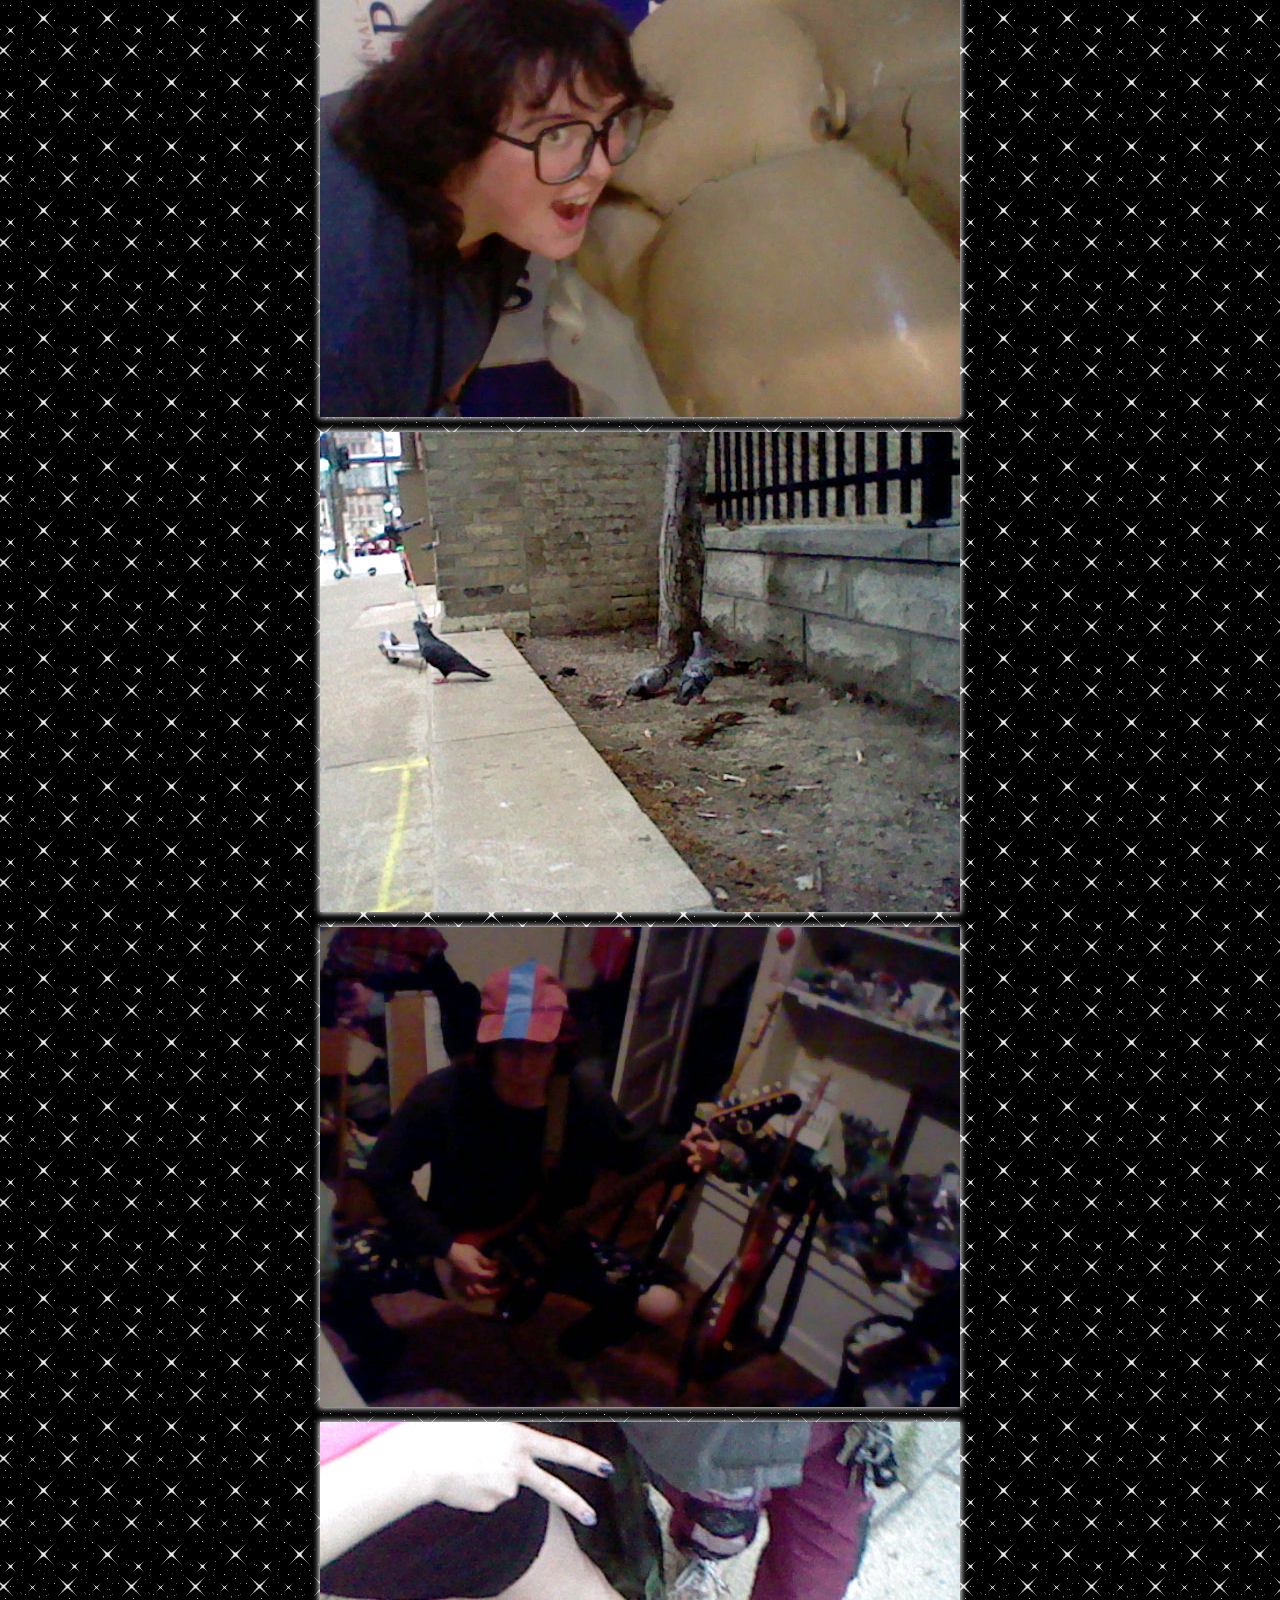
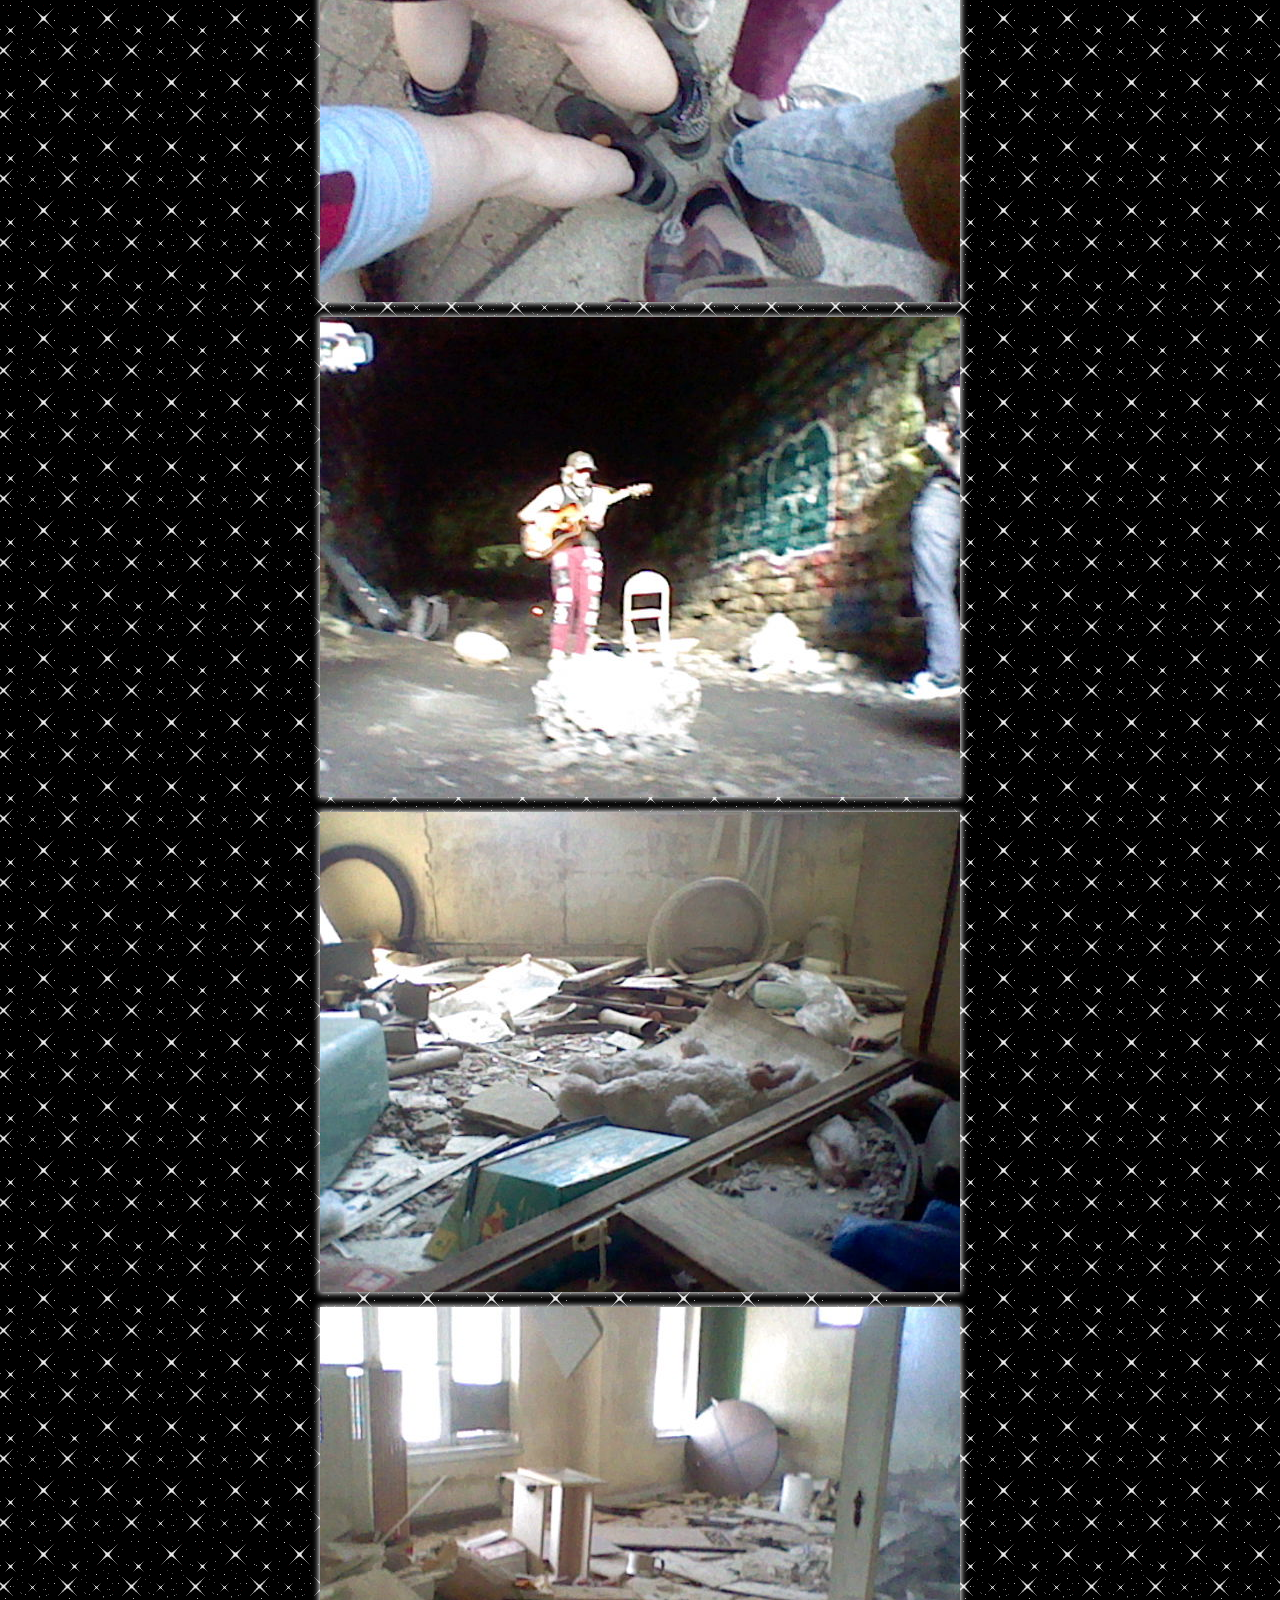
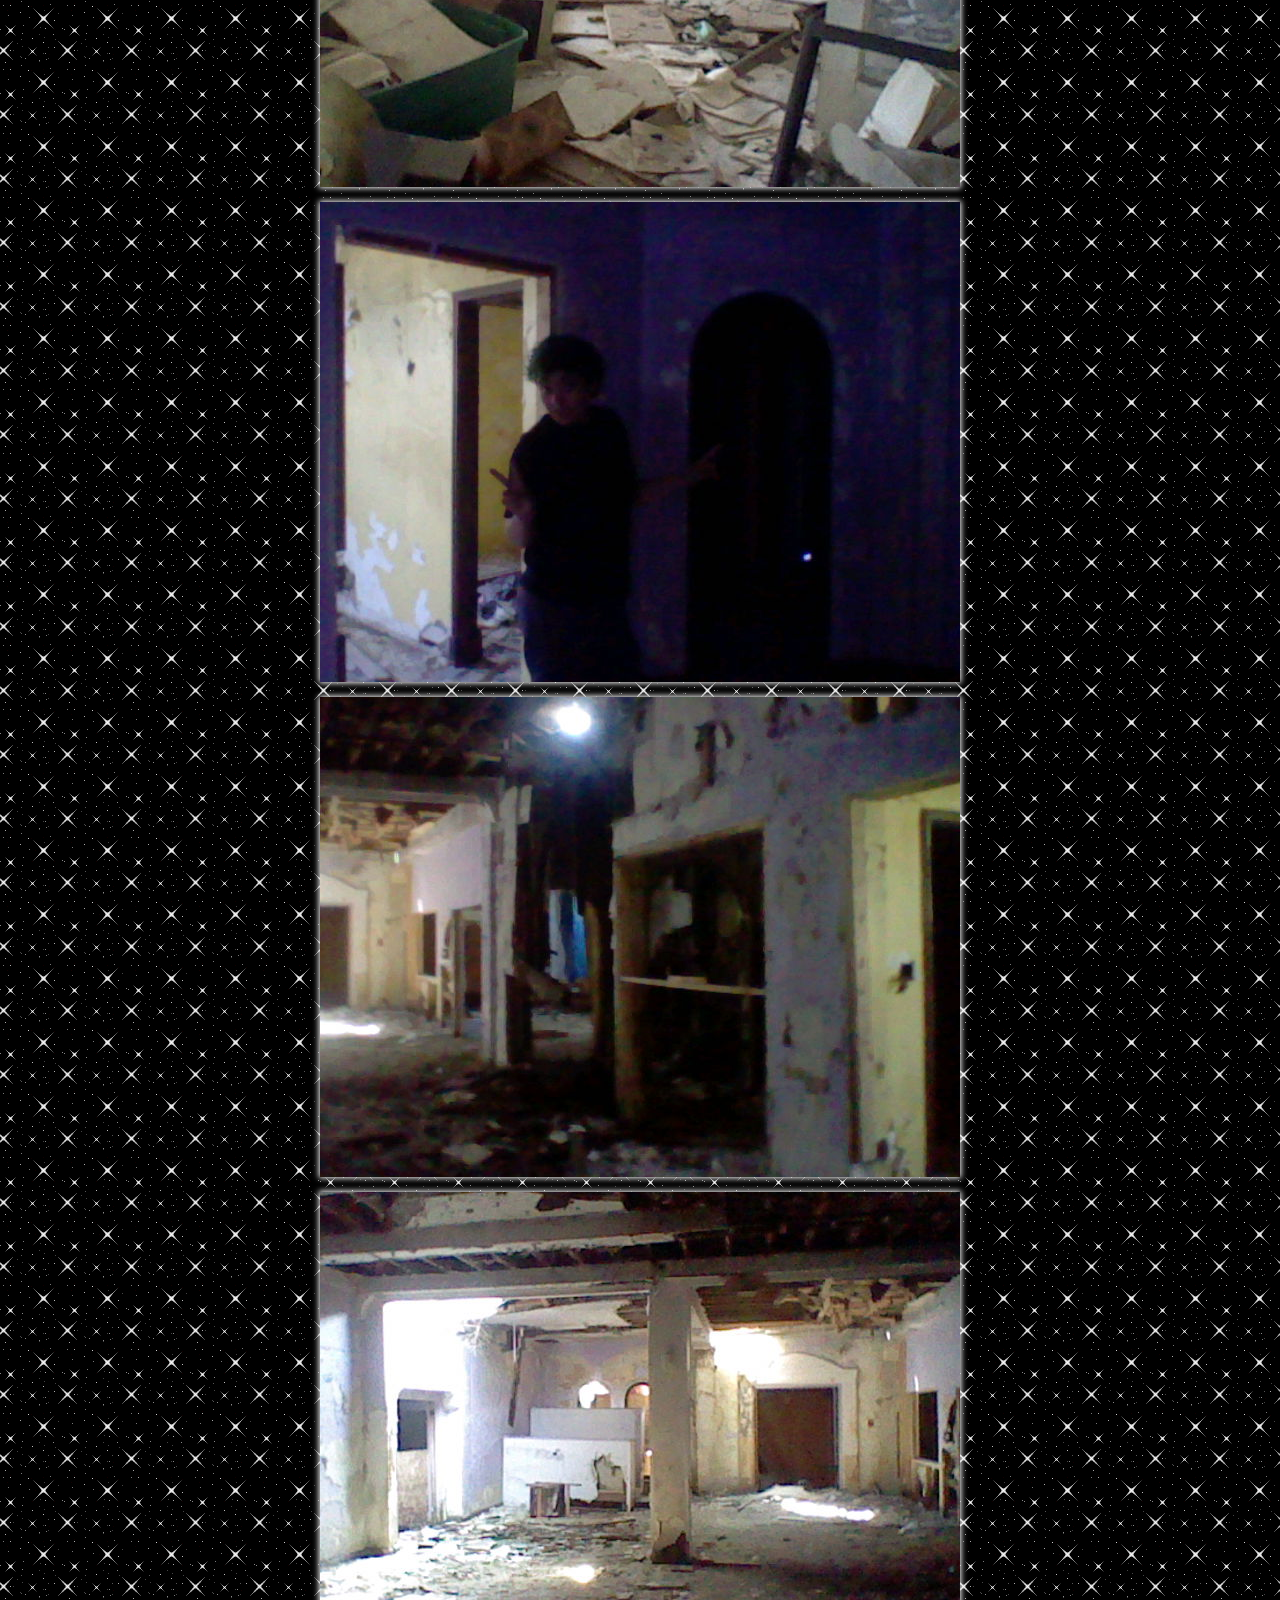
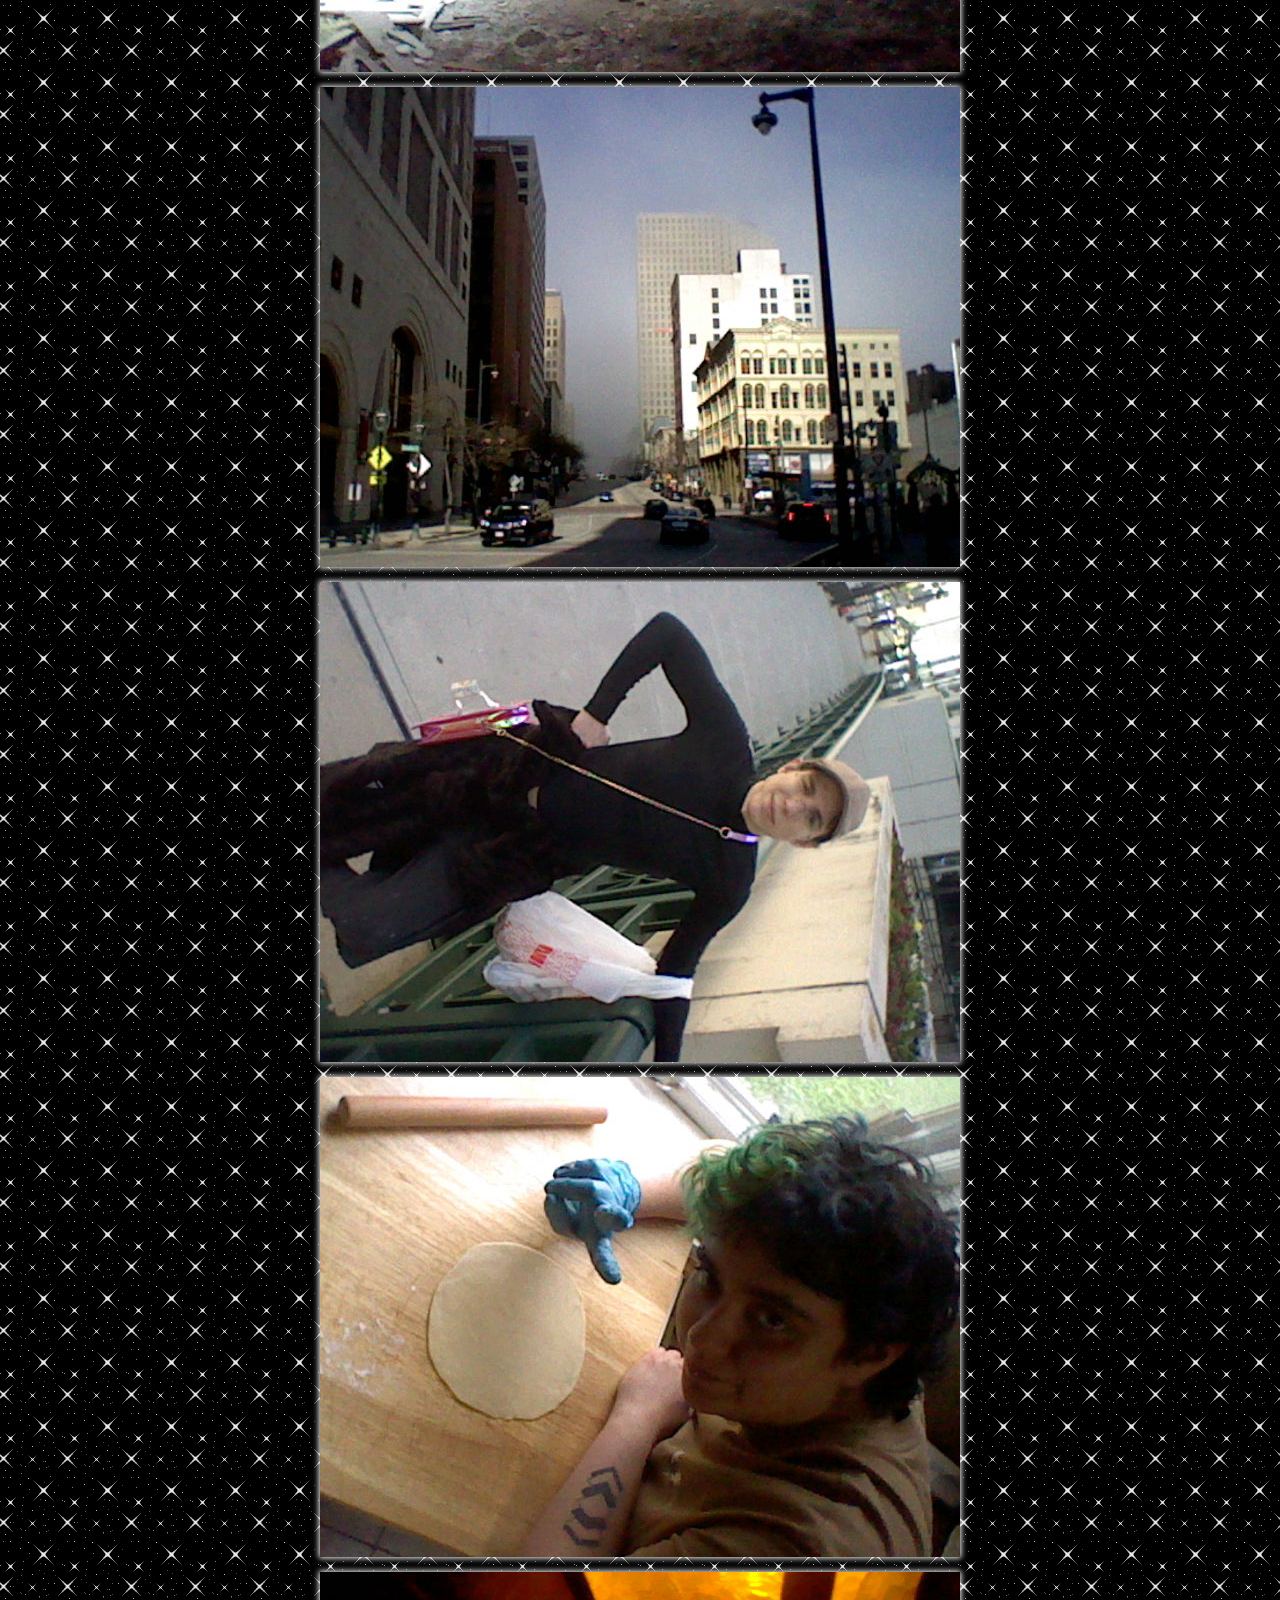
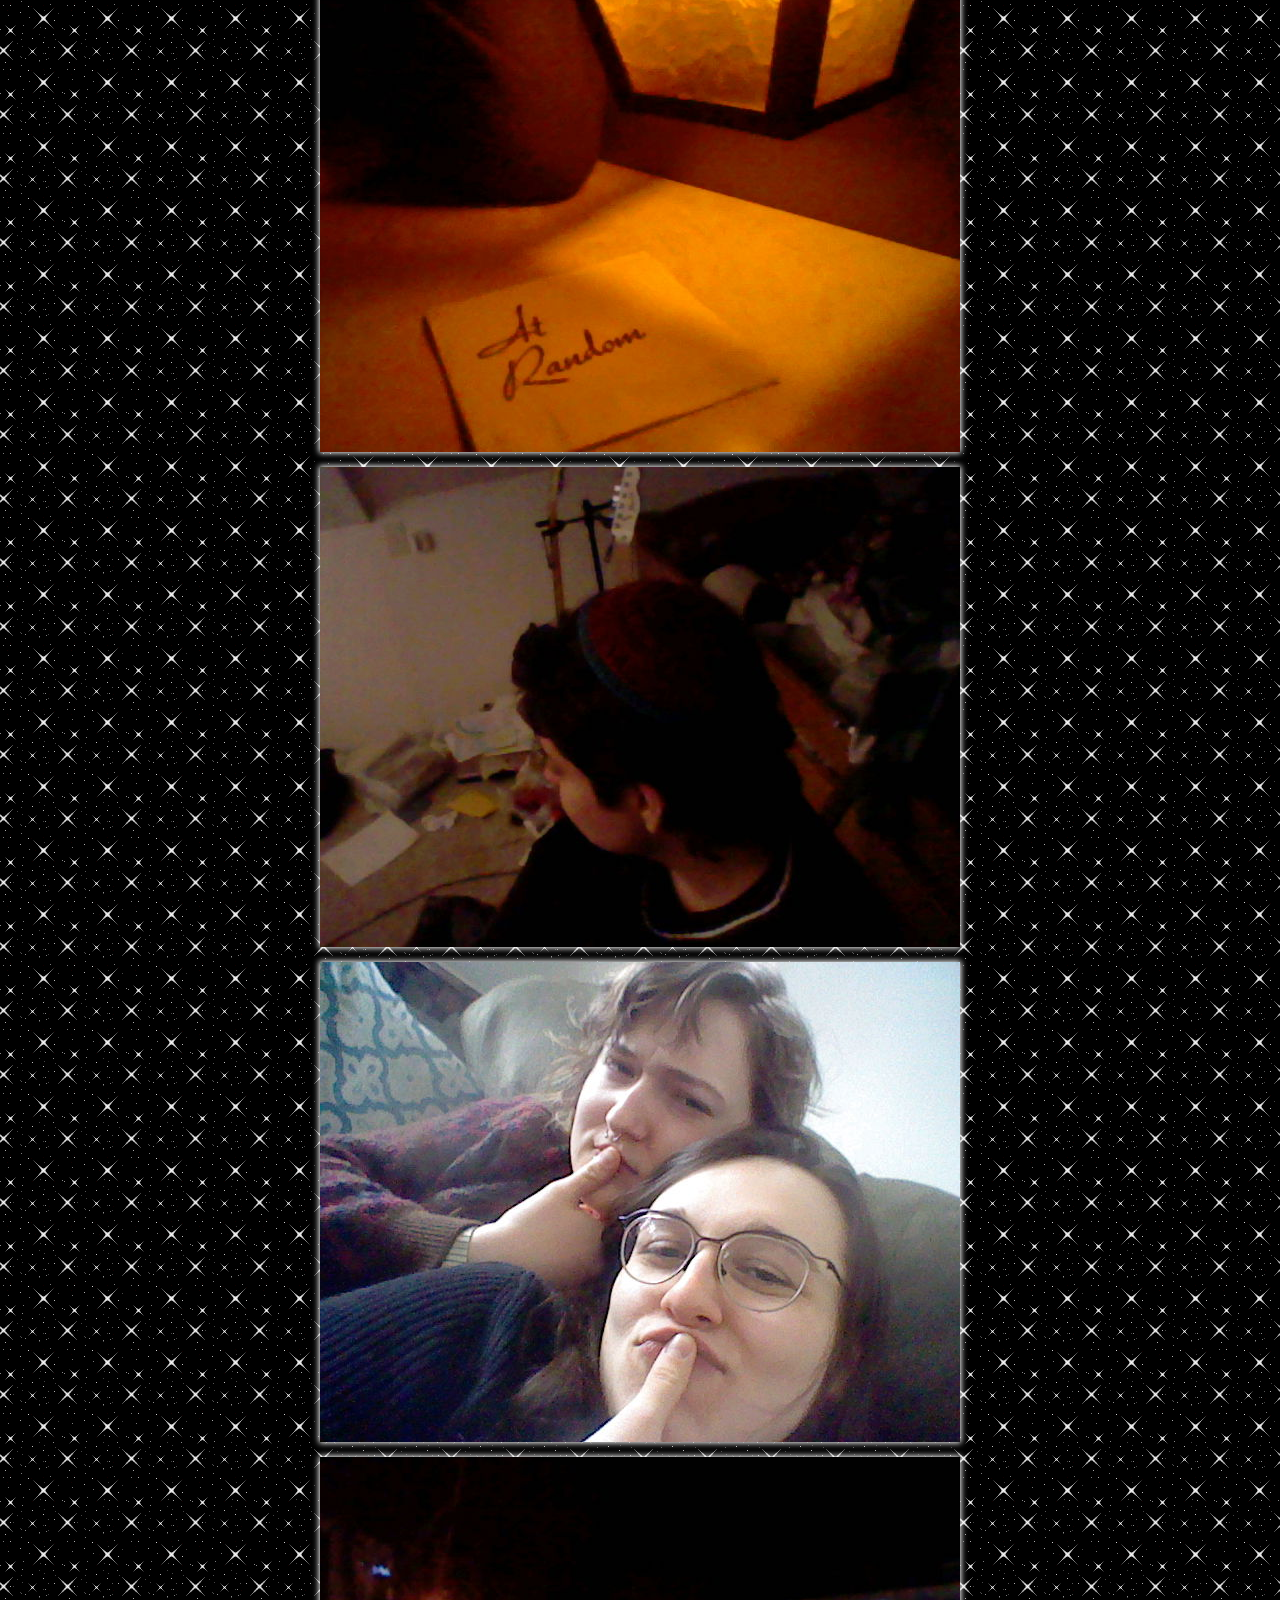
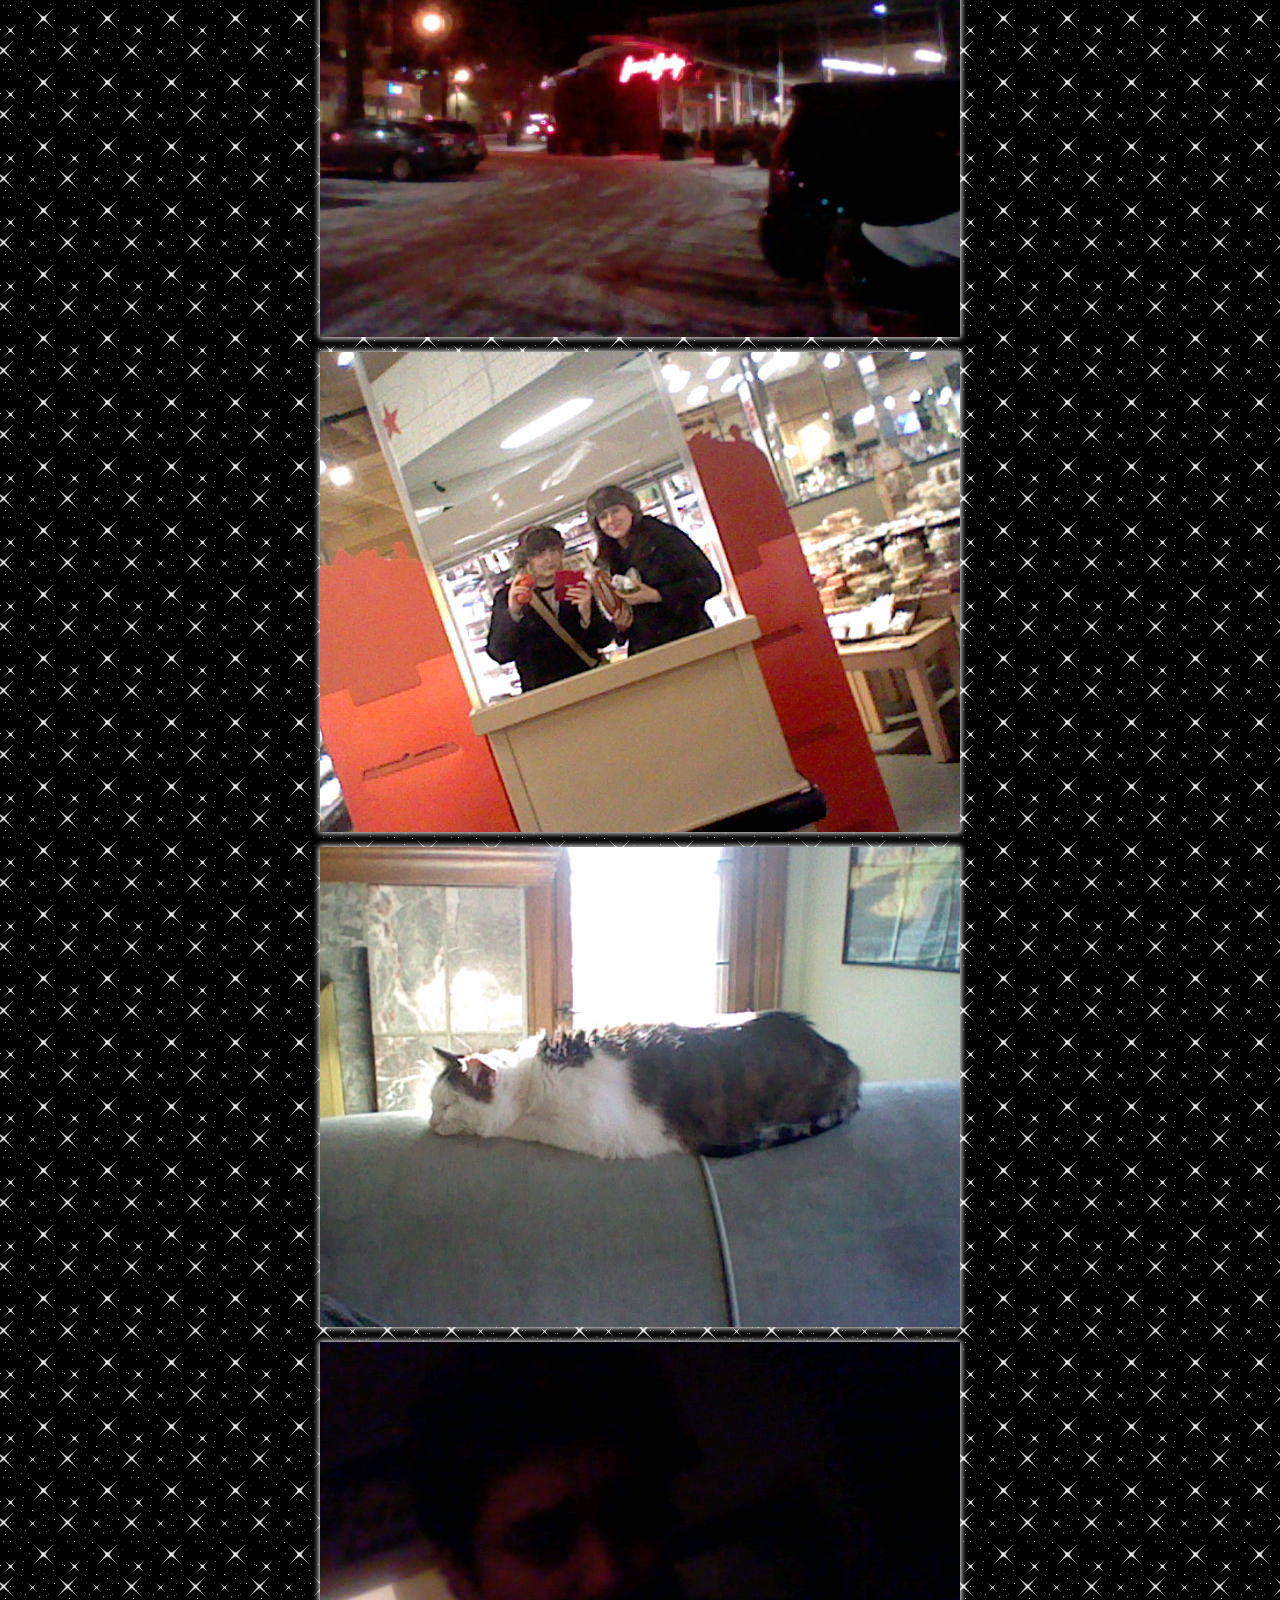
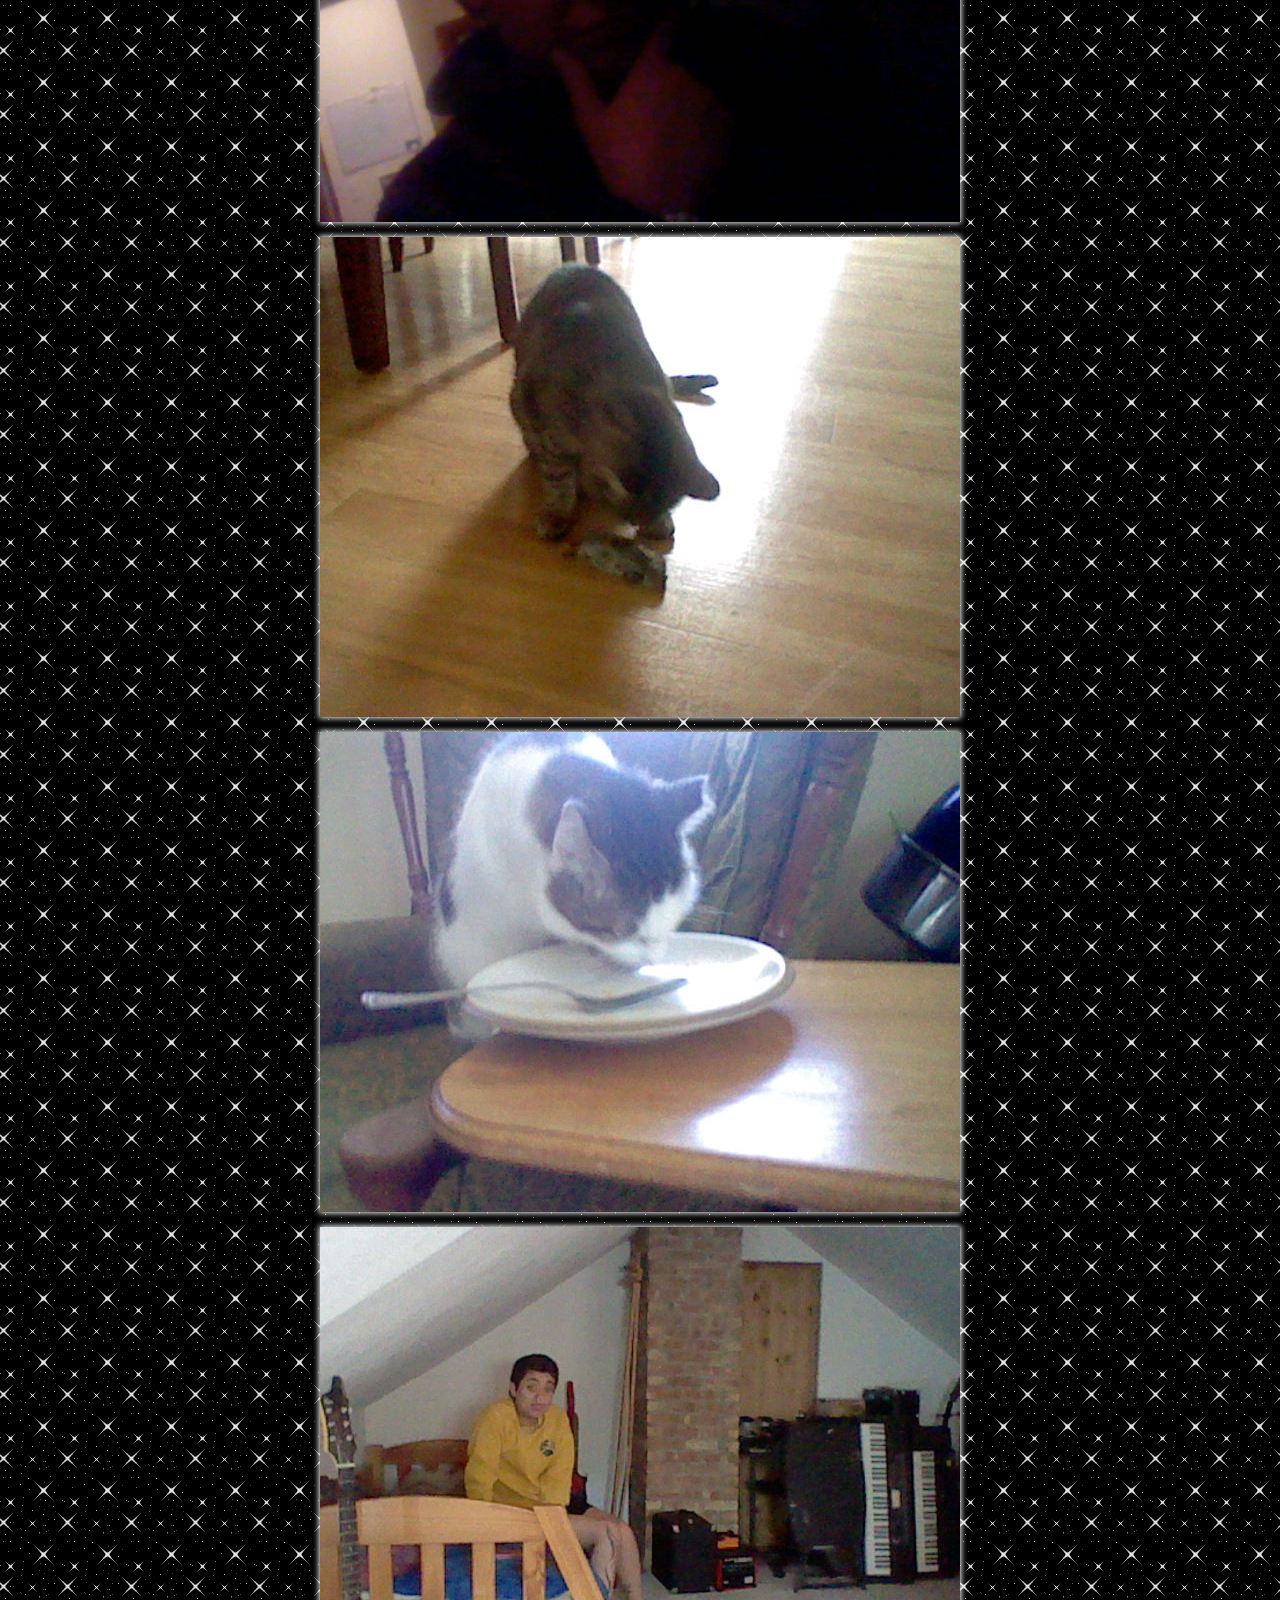
==== commit 75df6c34: "update" ====
--- a/index.html
+++ b/index.html
@@ -17,6 +17,36 @@
         <main>
             <h2>HELLO! WELCOME!</h2>
             <p>This is my website! Welcome! I love my 3ds. This website is a work in progress, so this is kind of a placeholder. You can click the images to view larger and download the .MPO file to view in 3d on <i>YOUR</i> 3ds... Thanks for looking!</p>
+            <a href="images/3dsphotos6/HNI_0029.MPO"><img src="images/3dsphotos6/HNI_0029.MPO"></a>
+            <a href="images/3dsphotos6/HNI_0028.MPO"><img src="images/3dsphotos6/HNI_0028.MPO"></a>
+            <a href="images/3dsphotos6/HNI_0026.MPO"><img src="images/3dsphotos6/HNI_0026.MPO"></a>
+            <a href="images/3dsphotos6/HNI_0025.MPO"><img src="images/3dsphotos6/HNI_0025.MPO"></a>
+            <a href="images/3dsphotos6/HNI_0023.MPO"><img src="images/3dsphotos6/HNI_0023.MPO"></a>
+            <a href="images/3dsphotos6/HNI_0021.JPG"><img src="images/3dsphotos6/HNI_0021.JPG"></a>
+            <a href="images/3dsphotos6/HNI_0015.MPO"><img src="images/3dsphotos6/HNI_0015.MPO"></a>
+            <a href="images/3dsphotos6/HNI_0007.JPG"><img src="images/3dsphotos6/HNI_0007.JPG"></a>
+            <a href="images/3dsphotos6/HNI_0005.MPO"><img src="images/3dsphotos6/HNI_0005.MPO"></a>
+            <a href="images/3dsphotos6/HNI_0004.MPO"><img src="images/3dsphotos6/HNI_0004.MPO"></a>
+            <a href="images/3dsphotos5/HNI_0057.MPO"><img src="images/3dsphotos5/HNI_0057.MPO"></a>
+            <a href="images/3dsphotos5/HNI_0033.MPO"><img src="images/3dsphotos5/HNI_0033.MPO"></a>
+            <a href="images/3dsphotos5/HNI_0032.MPO"><img src="images/3dsphotos5/HNI_0032.MPO"></a>
+            <a href="images/3dsphotos5/HNI_0028.MPO"><img src="images/3dsphotos5/HNI_0028.MPO"></a>
+            <a href="images/3dsphotos5/HNI_0020.MPO"><img src="images/3dsphotos5/HNI_0020.MPO"></a>
+            <a href="images/3dsphotos5/HNI_0019.MPO"><img src="images/3dsphotos5/HNI_0019.MPO"></a>
+            <a href="images/3dsphotos5/HNI_0018.MPO"><img src="images/3dsphotos5/HNI_0018.MPO"></a>
+            <a href="images/3dsphotos5/HNI_0017.MPO"><img src="images/3dsphotos5/HNI_0017.MPO"></a>
+            <a href="images/3dsphotos5/HNI_0016.MPO"><img src="images/3dsphotos5/HNI_0016.MPO"></a>
+            <a href="images/3dsphotos5/HNI_0008.MPO"><img src="images/3dsphotos5/HNI_0008.MPO"></a>
+            <a href="images/3dsphotos5/HNI_0006.MPO"><img src="images/3dsphotos5/HNI_0006.MPO"></a>
+            <a href="images/3dsphotos5/HNI_0002.MPO"><img src="images/3dsphotos5/HNI_0002.MPO"></a>
+            <a href="images/3dsphotos4/HNI_0072.MPO"><img src="images/3dsphotos4/HNI_0072.MPO"></a>
+            <a href="images/3dsphotos4/HNI_0054.MPO"><img src="images/3dsphotos4/HNI_0054.MPO"></a>
+            <a href="images/3dsphotos4/HNI_0035.JPG"><img src="images/3dsphotos4/HNI_0035.JPG"></a>
+            <a href="images/3dsphotos4/HNI_0022.MPO"><img src="images/3dsphotos4/HNI_0022.MPO"></a>
+            <a href="images/3dsphotos4/HNI_0019.MPO"><img src="images/3dsphotos4/HNI_0019.MPO"></a>
+            <a href="images/3dsphotos4/HNI_0016.MPO"><img src="images/3dsphotos4/HNI_0016.MPO"></a>
+            <a href="images/3dsphotos4/HNI_0015.MPO"><img src="images/3dsphotos4/HNI_0015.MPO"></a>
+            <a href="images/3dsphotos4/HNI_0013.MPO"><img src="images/3dsphotos4/HNI_0013.MPO"></a>
             <a href="images/3dsphotos4/HNI_0009.MPO"><img src="images/3dsphotos4/HNI_0009.MPO"></a>
             <a href="images/3dsphotos4/HNI_0008.MPO"><img src="images/3dsphotos4/HNI_0008.MPO"></a>
             <a href="images/3dsphotos4/HNI_0005.MPO"><img src="images/3dsphotos4/HNI_0005.MPO"></a>
